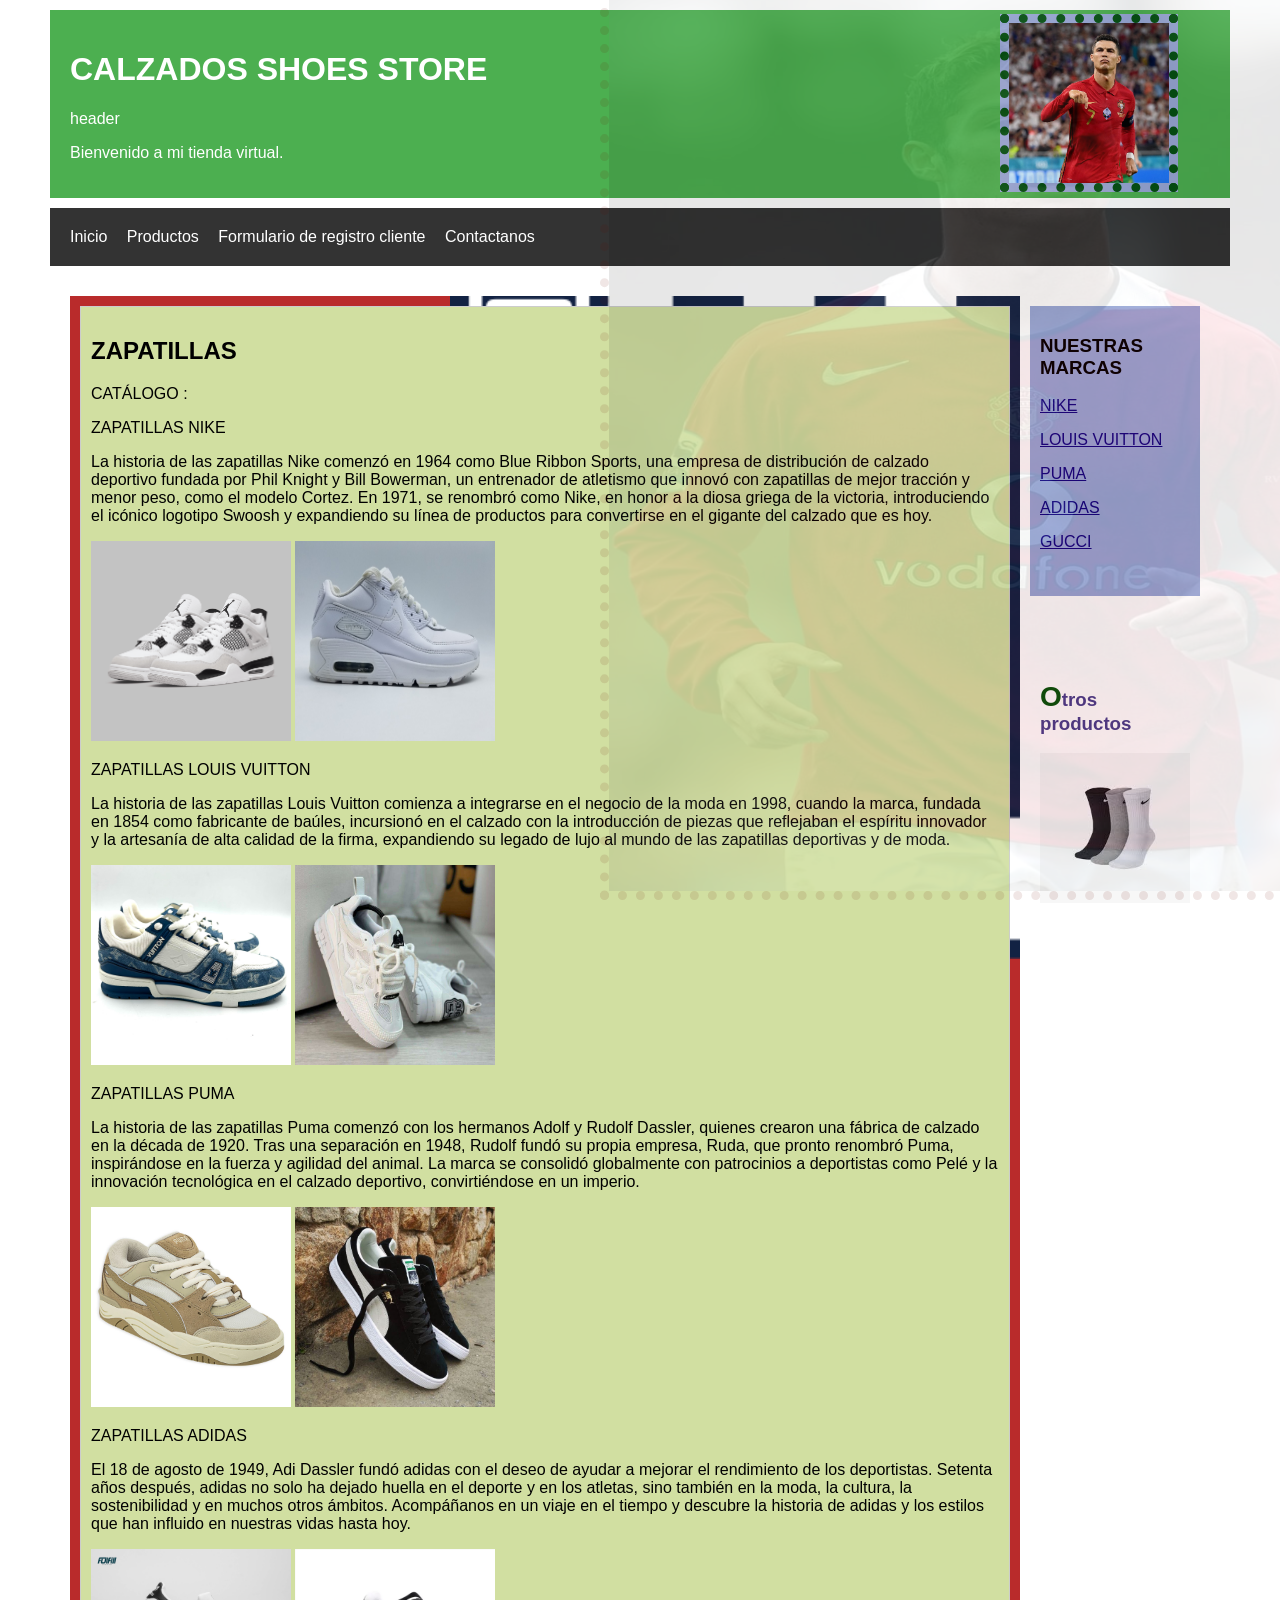
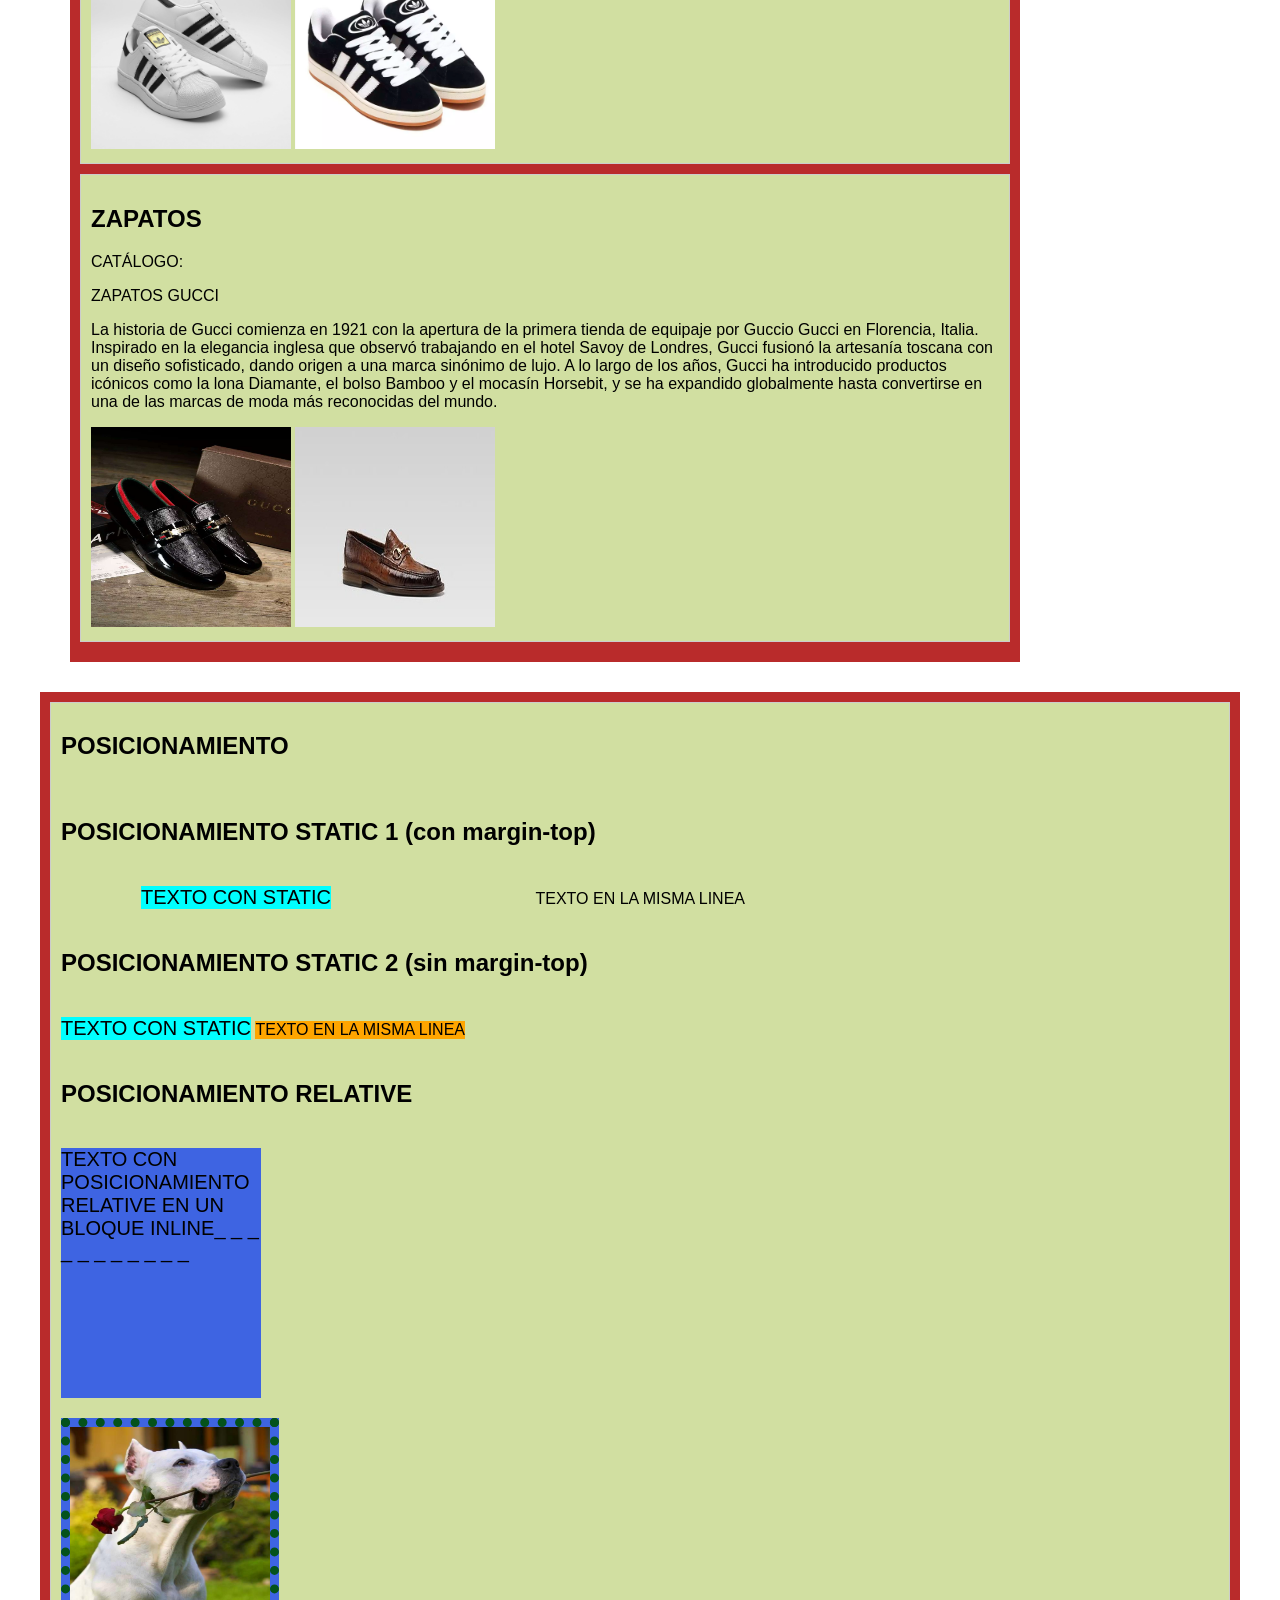
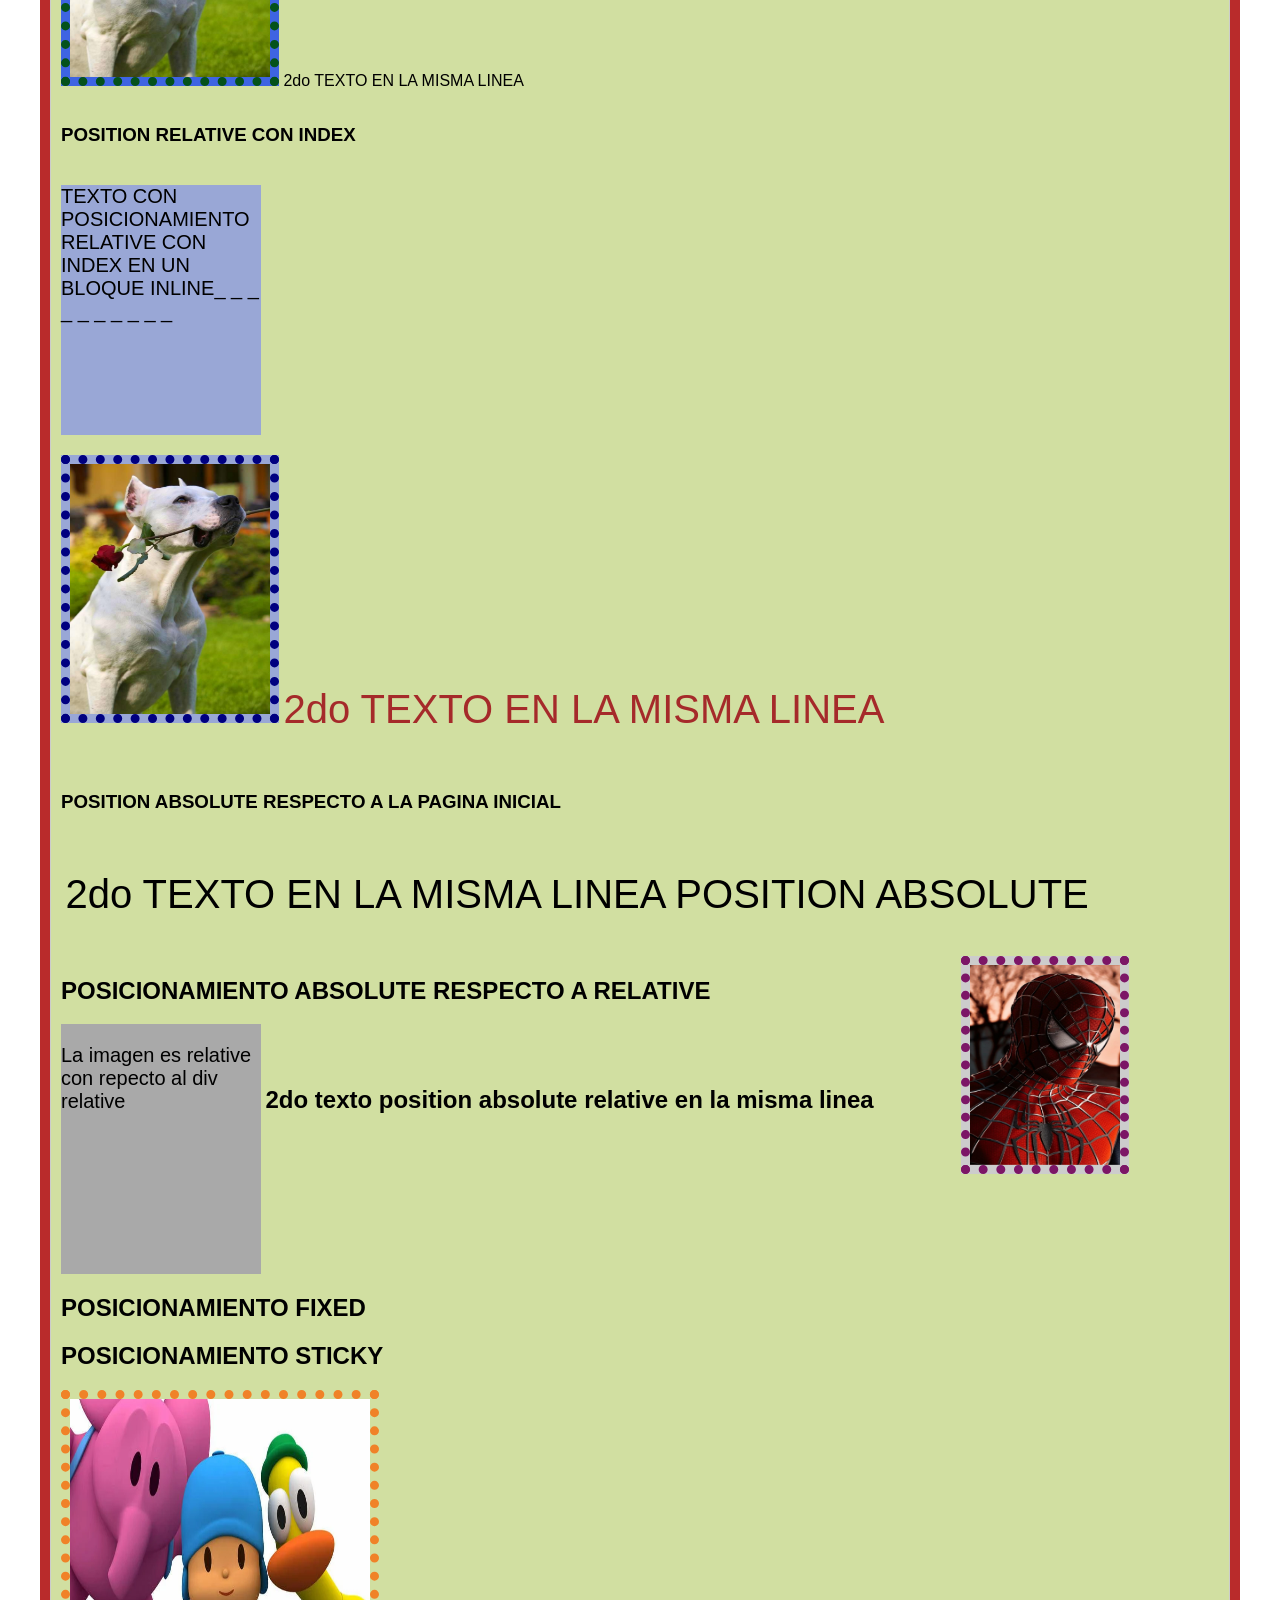
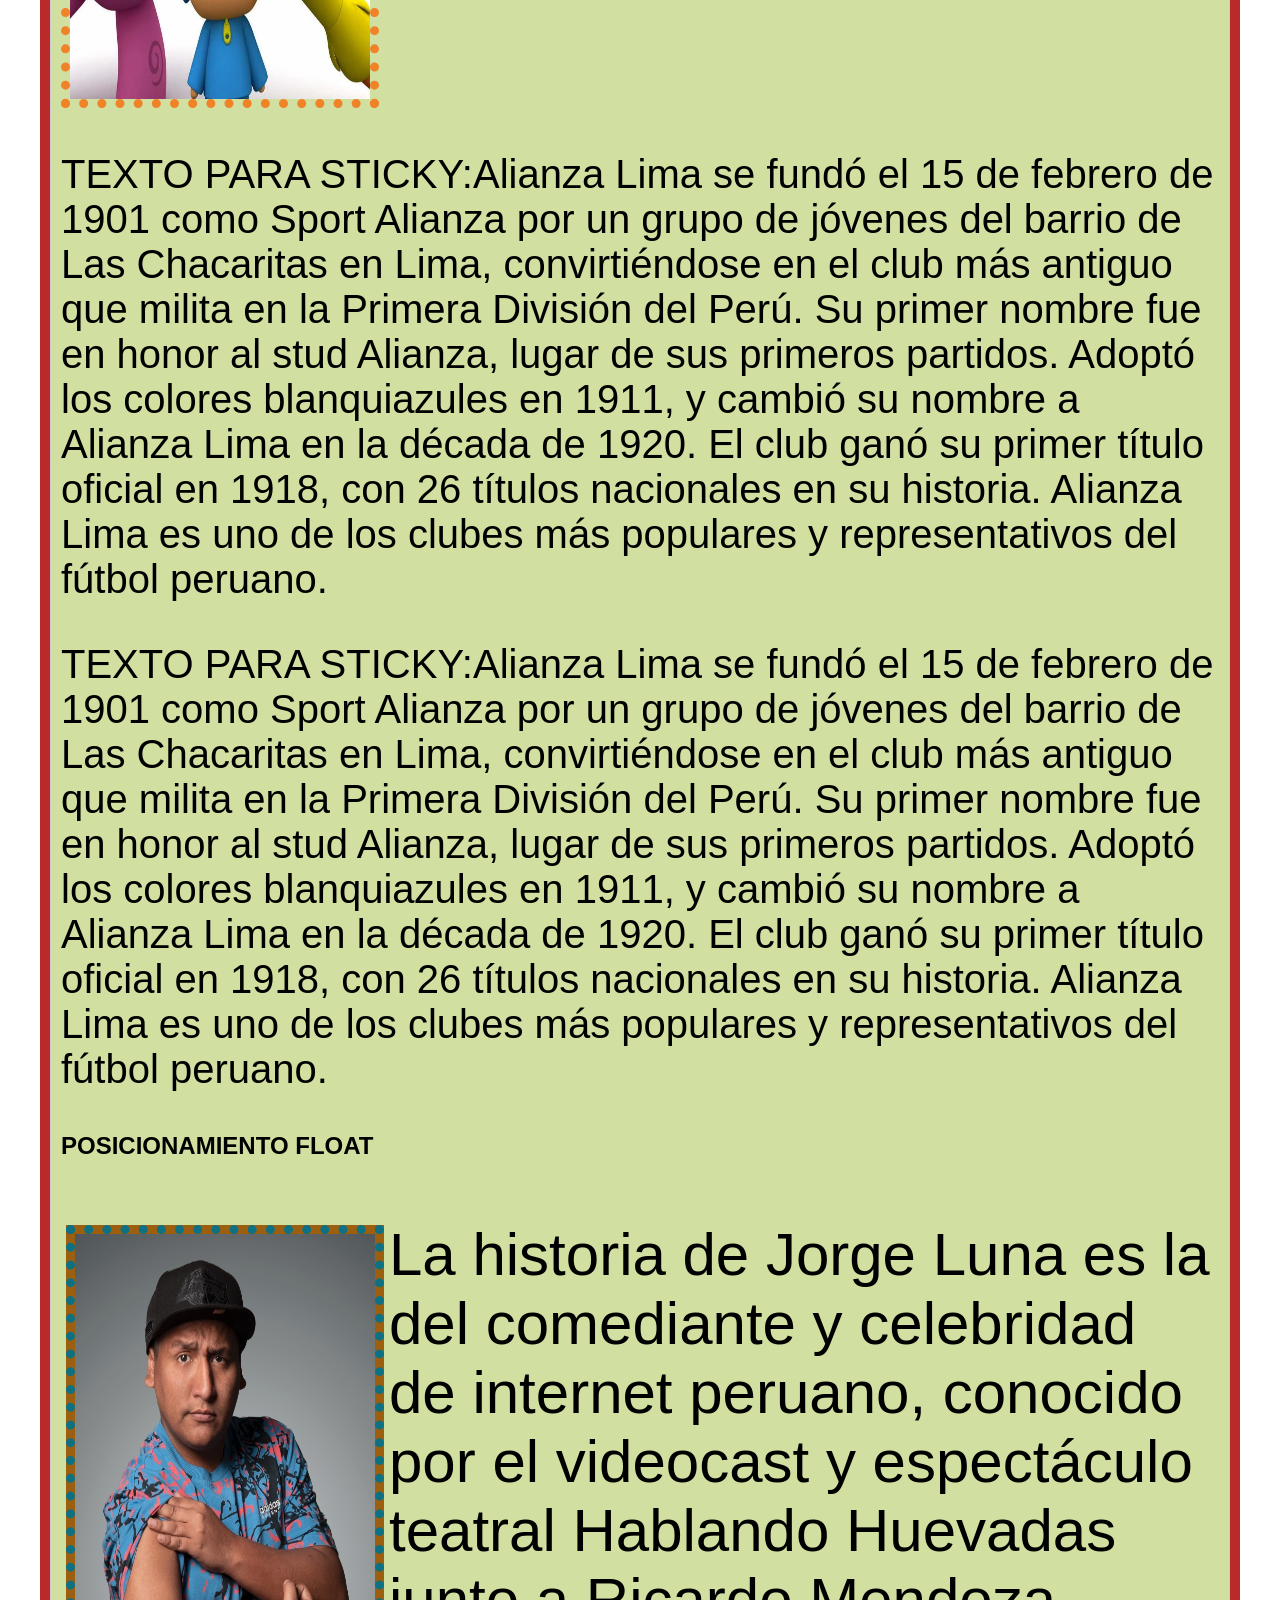
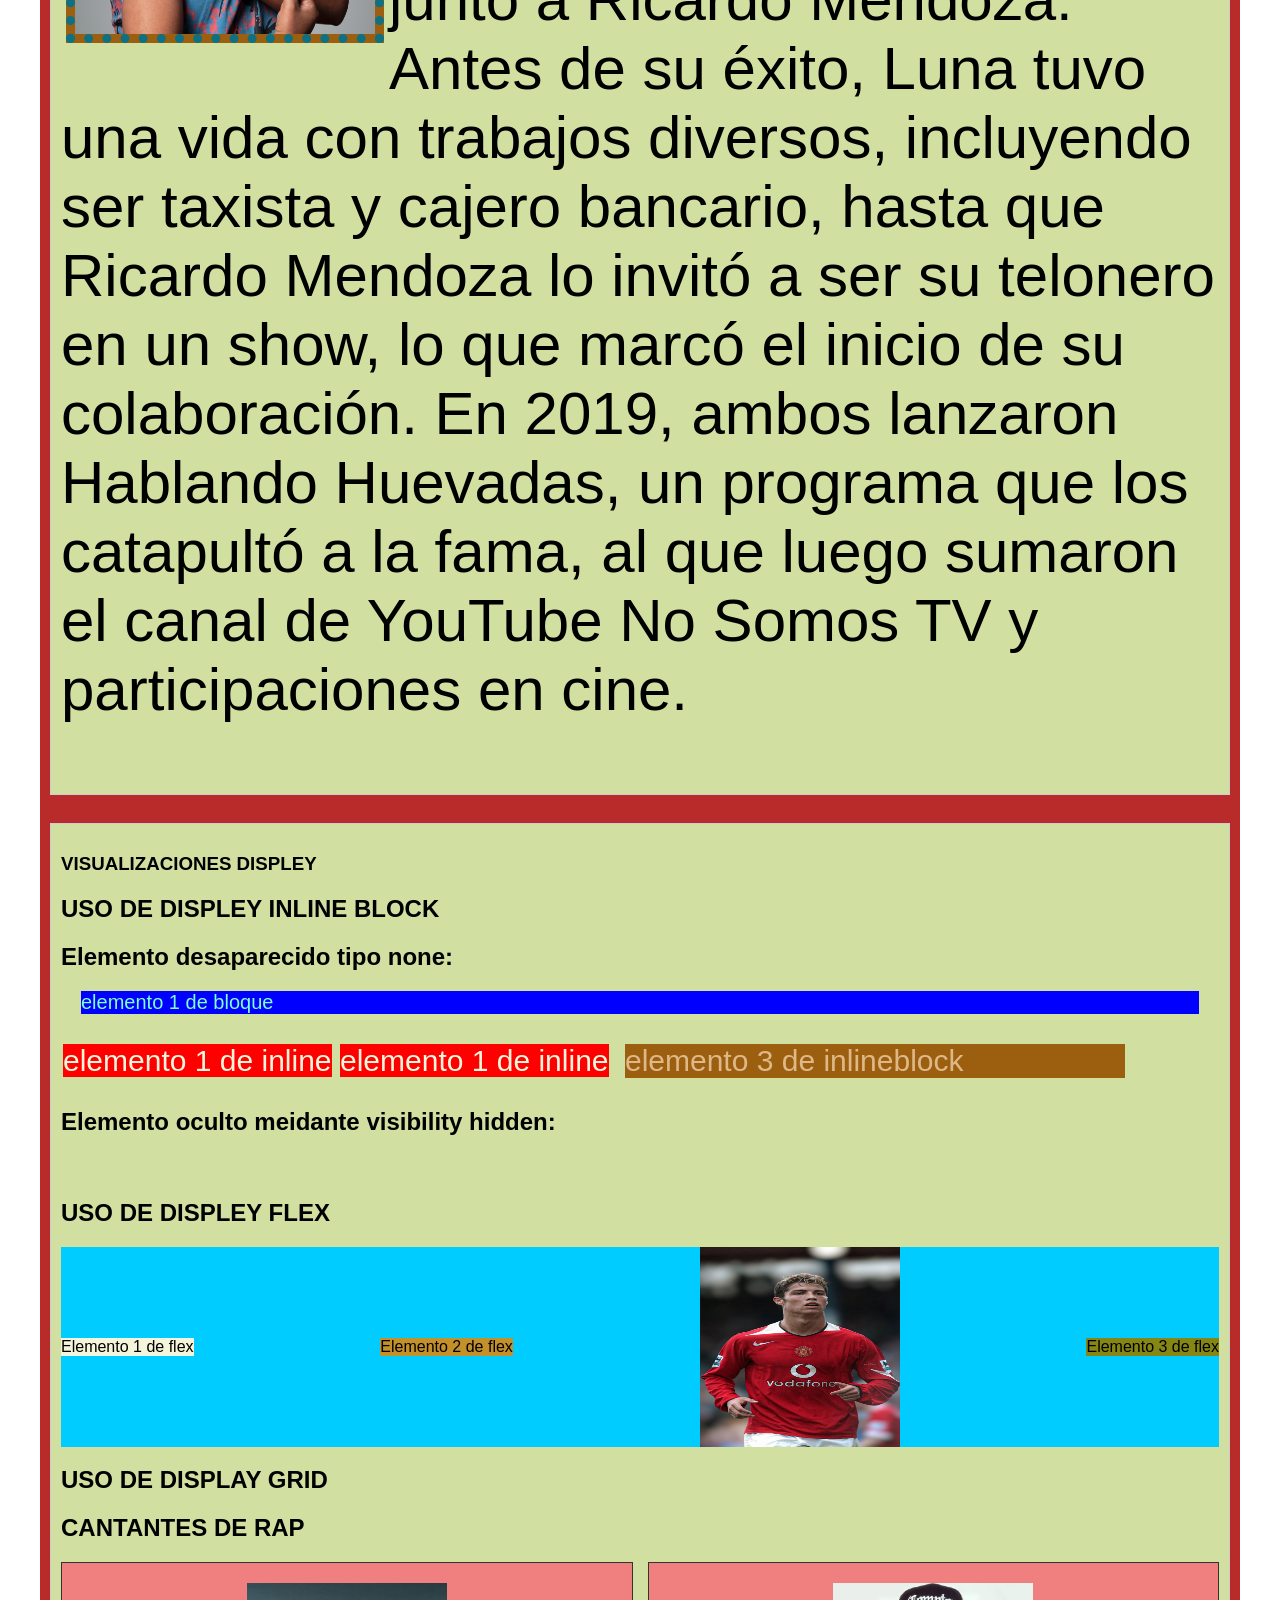
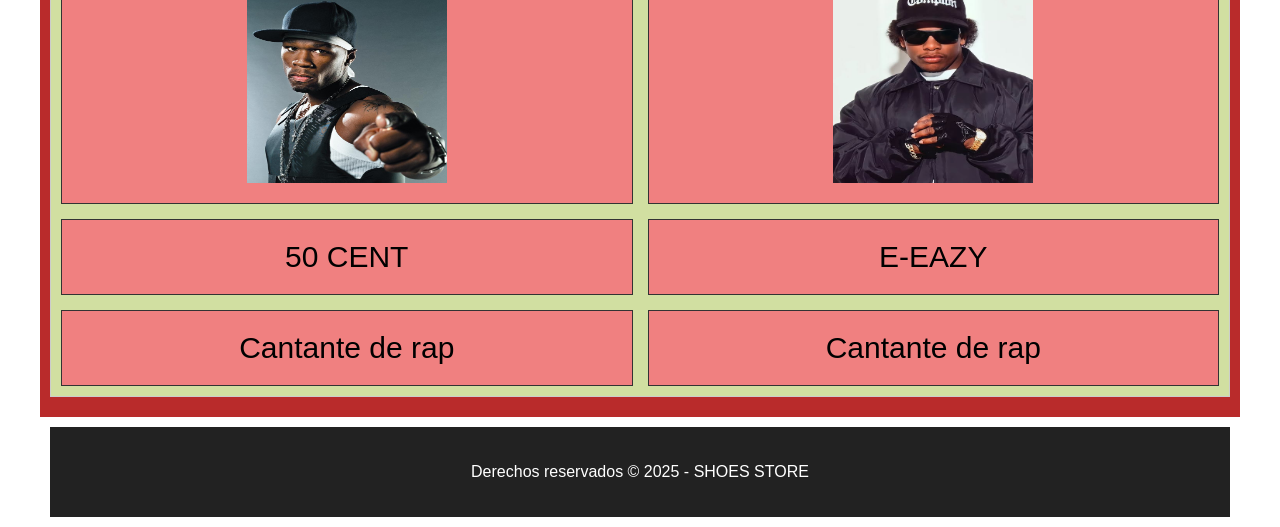
==== pagina_contenedores.html @ 334c4866 "actualizacion_17/09" ====
<!DOCTYPE html>
<html lang="es">
<head>
    <meta charset="UTF-8">
    <meta name="viewport" content="width=device-width, initial-scale=1.0">
    <title>TIENDA VIRTUAL CALZADOS</title>
    <link rel="stylesheet" type="text/css" href="estilos2.css"/>
</head>
<body >

    <div class="contenedor">
        <header>
            <h1>CALZADOS SHOES STORE</h1>
            <p>header</p>
            <p>Bienvenido a mi tienda virtual.</p>
        </header>

        <nav> <!--enlaces internos-->
            <a href="#">Inicio</a>
            <a href="#">Productos</a>
            <a href="#">Formulario de registro cliente</a>
            <a href="#">Contactanos</a>
        </nav>

        <main>
            
            <section   style="background-image: url('ESCUDOS/Escudo_Alianza_Lima..png') ; 
            background-repeat:no-repeat;
            background-attachment: fixed;
            background-size: 800px;
            background-position: 450px;">
                <article>
                    <h2>ZAPATILLAS</h2>
                    <p>CATÁLOGO :</p>
                        <p>ZAPATILLAS NIKE</p>
                        <p>La historia de las zapatillas Nike comenzó en 1964 como Blue Ribbon Sports,
                            una empresa de distribución de calzado deportivo fundada por Phil Knight 
                            y Bill Bowerman, un entrenador de atletismo que innovó con zapatillas de 
                            mejor tracción y menor peso, como el modelo Cortez. En 1971, se renombró 
                            como Nike, en honor a la diosa griega de la victoria, introduciendo el 
                            icónico logotipo Swoosh y expandiendo su línea de productos para convertirse 
                            en el gigante del calzado que es hoy.
                        </p>
                            <img src="zapatillas/1-16.png" width="200px" height="200px" alt="IMAGEN NO CARGA">
                            <img src="zapatillas/s-l1200.jpg"width="200px" height="200px alt="IMAGEN NO CARGA">
                        <p>ZAPATILLAS LOUIS VUITTON</p>
                        <p>La historia de las zapatillas Louis Vuitton comienza a integrarse en el 
                            negocio de la moda en 1998, cuando la marca, fundada en 1854 como fabricante 
                            de baúles, incursionó en el calzado con la introducción de piezas que reflejaban
                            el espíritu innovador y la artesanía de alta calidad de la firma, expandiendo 
                            su legado de lujo al mundo de las zapatillas deportivas y de moda.
                        </p>
                            <img src="zapatillas/louis-vuitton-lv-trainer-1751474724.jpg"width="200px" height="200px alt="IMAGEN NO CARGA">
                            <img src="zapatillas/8dccb9f7-0f60-42a2-af6c-ba8d52286322.jpg"width="200px" height="200px alt="IMAGEN NO CARGA">
                        <p>ZAPATILLAS PUMA</p>
                        <p>La historia de las zapatillas Puma comenzó con los hermanos Adolf y Rudolf Dassler,
                            quienes crearon una fábrica de calzado en la década de 1920. Tras una separación 
                            en 1948, Rudolf fundó su propia empresa, Ruda, que pronto renombró Puma, inspirándose
                            en la fuerza y agilidad del animal. La marca se consolidó globalmente con patrocinios
                            a deportistas como Pelé y la innovación tecnológica en el calzado deportivo, 
                            convirtiéndose en un imperio.
                        </p>
                            <img src="zapatillas/zapatillas-puma-180-crudo-640010389267010-1.jpg" width="200px" height="200px alt="IMAGEN NO CARGA">
                            <img src="zapatillas/f534629e8b34f96c70fa8d71268ab847.jpg" width="200px" height="200px alt="IMAGEN NO CARGA">
                        <p>ZAPATILLAS ADIDAS</p>
                        <p>El 18 de agosto de 1949, Adi Dassler fundó adidas con el deseo de ayudar a mejorar el 
                            rendimiento de los deportistas. Setenta años después, adidas no solo ha dejado huella 
                            en el deporte y en los atletas, sino también en la moda, la cultura, la sostenibilidad
                            y en muchos otros ámbitos. Acompáñanos en un viaje en el tiempo y descubre la historia
                            de adidas y los estilos que han influido en nuestras vidas hasta hoy.
                        </p>
                            <img src="zapatillas/ADIDAS SUPERSTAR White Black.jpg" width="200px" height="200px alt="IMAGEN NO CARGA">
                            <img src="zapatillas/adidas-campues-negra-8c992eeea9ce11956517213113335960-1024-1024.png"width="200px" height="200px alt="IMAGEN NO CARGA">
                </article>
                <article>
                    <h2>ZAPATOS</h2>
                    <p>CATÁLOGO:</p>
                        <p>ZAPATOS GUCCI</p>
                        
                        <p class="gucci_historia">La historia de Gucci comienza en 1921 con la apertura de la primera tienda de equipaje por 
                           Guccio Gucci en Florencia, Italia. Inspirado en la elegancia inglesa que observó trabajando 
                           en el hotel Savoy de Londres, Gucci fusionó la artesanía toscana con un diseño sofisticado, 
                           dando origen a una marca sinónimo de lujo. A lo largo de los años, Gucci ha introducido 
                           productos icónicos como la lona Diamante, el bolso Bamboo y el mocasín Horsebit, y se ha 
                           expandido globalmente hasta convertirse en una de las marcas de moda más reconocidas del mundo. 
                        </p>
                        <img src="zapatillas/marca_gucci_1.jpg" alt="IMAGEN NO CARGA" height="200px" width="200px">
                        <img src="zapatillas/450_1000.jpg" alt="IMAGEN NO CARGA" height="200px" width="200px">
            </aside>

                </article>
            </section>
        <div>
            <aside>
                <h3>NUESTRAS MARCAS</h3>
                <p><a class="color_link" href="https://www.nike.com.pe/" target="_blank">NIKE</a></p>
                <p><a class="color_link" href="https://es.louisvuitton.com/esp-es/hombre/zapatos/zapatillas/_/N-t1fud07g" target="_blank">LOUIS VUITTON</a></p>
                <p><a class="color_link" href="https://pe.puma.com/pe" target="_blank">PUMA</a></p>
                <p><a class="color_link" href="https://www.adidas.pe/" target="_blank">ADIDAS</a></p>
                <p><a class="color_link" href="https://www.gucci.com/es/es/ca/men/shoes-for-men-c-men-shoes?" target="_blank">GUCCI</a></p>
            </aside>
            <br><br>
            <aside class="aside_imagenes">
                <h3 class="primera_letra">Otros productos</h3>
                <img src="zapatillas/medias.jpg" alt="IMAGEN NO CARGA" height="150px" width="150px">
            </aside>
        </div>
    </main>
    <section>
          
        <article> <h2>POSICIONAMIENTO</h2>
            <br>
            <h2>POSICIONAMIENTO STATIC 1 (con margin-top)</h2>
            <div style="display: inline-block;">
                <p class="clase_static">
                    TEXTO CON STATIC
                </p>
            </div>
            <div style="display: inline-block;">
                <p>
                    TEXTO EN LA MISMA LINEA
                </p>
            </div>
            <h2>POSICIONAMIENTO STATIC 2 (sin margin-top)</h2>
            <div style="display: inline-block;">
                <p class="clase_static_2">
                    TEXTO CON STATIC                  
                </p>
            </div>
            <div style="display: inline-block;">
                <p style="background-color: orange;">
                    TEXTO EN LA MISMA LINEA
                </p>
            </div>

        <h2>POSICIONAMIENTO RELATIVE</h2>
        <div style="display: inline-block;">
            <p class="clase_relative">
                TEXTO CON POSICIONAMIENTO RELATIVE EN UN BLOQUE INLINE_ _ _ _ _ _ _ _ _ _ _ 
            </p>
            <img class="clase_relative"
             style="border: 9px dotted; color: rgb(4, 82, 27) ;" 
             src="ptibull.jpg" 
             alt="IMAGEN NO CARGA"
             width="400px"
             height="341px">
        </div>
        <div style="display: inline-block;">
            <p>
                2do TEXTO EN LA MISMA LINEA
            </p>
        </div>
        <h1>POSITION RELATIVE CON INDEX</h1>
        <div style="display: inline-block;">
            <p class="clase_relative_index">
                TEXTO CON POSICIONAMIENTO RELATIVE CON INDEX EN UN BLOQUE INLINE_ _ _ _ _ _ _ _ _ _
            </p>
            <img class="clase_relative_index"
                 style="border:9px dotted; color: navy;" 
                 src="ptibull.jpg" 
                 alt="IMAGEN NO CARGA"
                 width="400px"
                 height="341px">
        </div>
        <div style="display: inline-block;">
            <p style="color: brown; font-size: 40px;">
                2do TEXTO EN LA MISMA LINEA
            </p>
        </div>
        <h1>POSITION ABSOLUTE RESPECTO A LA PAGINA INICIAL</h1>

        <div style="display: inline-block;">

            <img class="clase_absolute"
                 style="border:9px dotted; color: rgb(4, 80, 17);" 
                 src="Cristiano Ronaldo.webp" 
                 alt="IMAGEN NO CARGA"
                 width="400px"
                 height="341px">

        </div>

        <div style="display: inline-block;">

            <p style="color: rgb(0, 0, 0); font-size: 40px;">
                2do TEXTO EN LA MISMA LINEA POSITION ABSOLUTE
            </p>

        </div>
        <h2>POSICIONAMIENTO ABSOLUTE RESPECTO A RELATIVE</h2>
        <div style="display: inline-block;" class="clase_relative2">
            <p>
            La imagen es relative con repecto al div relative
            </p>
            <img class="clase_absolute_relative"
                 style="border:9px dotted; color: rgb(124, 22, 102);" 
                 src="spider_man.jpg" 
                 alt="IMAGEN NO CARGA"
                 width="400px"
                 height="341px">
        </div>
        <div style="display: inline-block;">
           <h2>
            2do texto position absolute relative en la misma linea
           </h2>
        </div>
        <h2>POSICIONAMIENTO FIXED</h2>
        <div>
            
            <img class="clase_fixed ; marcaagua"
                 style="border:9px dotted; color: rgb(107, 18, 6);" 
                 src="cr7.jpg" 
                 alt="IMAGEN NO CARGA"
                 width="1000px"
                 height="800px">
        </div>
        <h2>POSICIONAMIENTO STICKY</h2>
        <div>
            <img class="clase_sticky"
            style="border:9px dotted; color: rgb(240, 130, 40);" 
            src="serie-pocoyo.webp" 
            alt="IMAGEN NO CARGA"
            width="300px"
            height="400px">
            <p style="font-size: 40px;">
            TEXTO PARA STICKY:Alianza Lima se fundó el 15 de febrero de 1901 como Sport Alianza
            por un grupo de jóvenes del barrio de Las Chacaritas en Lima, convirtiéndose en el 
            club más antiguo que milita en la Primera División del Perú. Su primer nombre fue en 
            honor al stud Alianza, lugar de sus primeros partidos. Adoptó los colores blanquiazules 
            en 1911, y cambió su nombre a Alianza Lima en la década de 1920. El club ganó su primer 
            título oficial en 1918, con 26 títulos nacionales en su historia. Alianza Lima es uno de 
            los clubes más populares y representativos del fútbol peruano. 
            </p>

        </div>

        <p style="font-size: 40px;">
            TEXTO PARA STICKY:Alianza Lima se fundó el 15 de febrero de 1901 como Sport Alianza
            por un grupo de jóvenes del barrio de Las Chacaritas en Lima, convirtiéndose en el 
            club más antiguo que milita en la Primera División del Perú. Su primer nombre fue en 
            honor al stud Alianza, lugar de sus primeros partidos. Adoptó los colores blanquiazules 
            en 1911, y cambió su nombre a Alianza Lima en la década de 1920. El club ganó su primer 
            título oficial en 1918, con 26 títulos nacionales en su historia. Alianza Lima es uno de 
            los clubes más populares y representativos del fútbol peruano. 
            </p>

        <h2>POSICIONAMIENTO FLOAT</h2>
        <div>
            <img class="clase_float_right2"
            style="border:9px dotted; color: rgb(13, 113, 131);" 
            src="jorge_luna.jpg " 
            alt="IMAGEN NO CARGA"
            width="300px"
            height="400px">
            <p style="font-size: 60px;">
                La historia de Jorge Luna es la del comediante y celebridad de internet peruano, conocido
                por el videocast y espectáculo teatral Hablando Huevadas junto a Ricardo Mendoza. Antes de
                su éxito, Luna tuvo una vida con trabajos diversos, incluyendo ser taxista y cajero bancario,
                hasta que Ricardo Mendoza lo invitó a ser su telonero en un show, lo que marcó el inicio 
                de su colaboración. En 2019, ambos lanzaron Hablando Huevadas, un programa que los catapultó 
                a la fama, al que luego sumaron el canal de YouTube No Somos TV y participaciones en cine. 
            </p>
        
        </article>
        <br>
        <article>
        <h1>VISUALIZACIONES DISPLEY</h1>
        <h2>USO DE DISPLEY INLINE BLOCK</h2>
        <h2>Elemento desaparecido tipo none:</h2>
        <div class="tiponone">elemento de estilo none</div>

                <div class="bloque">elemento 1 de bloque</div>
                <div class="enlinea">elemento 1 de inline</div>
                <div class="enlinea">elemento 1 de inline</div>
                <div class="tipo_inlineblock">elemento 3 de inlineblock</div>

        <h2>Elemento oculto meidante visibility hidden:</h2>
        <div class="tipohidden">elemento de estilo hidden</div>

        <h2>USO DE DISPLEY FLEX</h2>
            <div class="tipoflex">
               <div style="background-color: beige;">Elemento 1 de flex</div>
               <div style="background-color: rgb(196, 144, 41);">Elemento 2 de flex</div>
               <img src="cr7.jpg" alt="IMAGEN NO CARGA" height="200px" width="200px">
               <div style="background-color: rgb(134, 134, 20);">Elemento 3 de flex</div>
            </div>

        <h2>USO DE DISPLAY GRID</h2>
        <h2>CANTANTES DE RAP</h2>
         <div class="contenedor-grid">
            <div class="item"><img src="6f0da41419b31d9d2ba55d2df212f59ad0668118.jpeg" alt="IMAGEN NO CARGA" height="200px" width="200px"></div>

            <div class="item"><img src="472776739_1654784495113844_9012565337874176541_n.jpg" alt="IMAGEN NO CARGA" height="200px" width="200px"></div>

            <div class="item">50 CENT</div>
            <div class="item">E-EAZY</div>
            <div class="item">Cantante de rap</div>
            <div class="item">Cantante de rap</div>

         </div>
        </article>
    </section>
            
             
    

        <footer>
            <p>Derechos reservados &copy; 2025 - SHOES STORE</p>
        </footer>
    </div>

</body>
</html>
---- estilos2.css ----
/* linkeado a la pagina de contenedores html*/
body {
    font-family: Arial, sans-serif;
    margin: 0;
}
header, nav, main, aside, footer {
    padding: 20px;
    margin: 10px;
}
header {
    background-color: #4CAF50;
    color: white;
}
nav {
    background-color: #333;
    color: white;
}
nav a {
    color: white;
    margin-right: 15px;
    text-decoration: none;
}
main {
    display: flex;   /*flexible para evitar superposicionamiento*/
}
section {
    flex: 2;  /*El atributo flex: 2 es un atajo en CSS que define cómo un elemento se ajusta a un contenedor flexible, 
    combinando principalmente flex-grow y flex-shrink. En este caso, flex: 2 equivale a flex: 2 1 0, lo que indica que
     el elemento tiene una proporción de crecimiento de 2, una proporción de contracción de 1 y una base flexible de 0
     . Esto significa que el elemento crecerá o se encogerá para llenar el espacio disponible, y el valor "2" le da el 
     doble de capacidad de crecer en comparación con otros elementos con un flex-grow menor en el mismo contenedor.*/
    background-color: #b92b2b;
    padding: 10px;
}
aside {
    flex: 0;
    background-color: #99a7d6;
    padding: 10px;
    max-width: 150px;
    height: 270px; 
    flex-direction: column;
}
footer {
    background-color: #222;
    color: white;
    text-align: center;
}
article {
    background-color: #d1dfa1;
    margin-bottom: 10px;
    padding: 10px;
    border: 1px solid #cccccc;
}
.contenedor {
    max-width: 1200px;
    margin: auto;
}
.margen_imagen{
    margin-right: 20px;
}
.aside_imagenes{
    background-color: white;
    height: 270px;
    width: 150px;
}
.color_link {
    color: rgb(17, 5, 129);
}
.color_link:hover {
    color: rgb(230, 230, 8);
    font-family:Georgia;
}
.primera_letra {
    color: darkslateblue;
}
.primera_letra::first-letter{
    color: rgb(3, 82, 9);
    font-size: 150%;
}
.gucci_historia::selection {
    color: brown;
    background-color: yellow;
}
.clase_static {
    font-size: 20px;
    background-color: aqua;
    position: static;
    margin-top: 20px;
    margin-left: 80px;
    margin-right: 200px;
}
.clase_static_2 {
    font-size: 20px;
    background-color: aqua;
    position: static;
    top: 20px;
    left: 80px;
    right: 200px;
}
.clase_relative{
    font-size: 20px;
    background-color: rgb(62, 100, 226);
    height: 250px;
    width: 200px;
}
.clase_relative:hover{
    position: relative;
    margin-top: 100px;
    margin-left: 100px;
}
.clase_relative_index{
    font-size: 20px;
    background-color: #99a7d6;
    height: 250px;
    width: 200px;
}
.clase_relative_index:hover{
    position: relative;
    top: 100px;
    left: 100px;
    z-index: 10;
}
.clase_absolute{
    font-size: 20px;
    background-color: #99a7d6;
    height: 160px;
    width: 160px;
    position: absolute;
    top: 14px;
    left:1000px;
}
.clase_relative2{
    font-size: 20px;
    background-color: darkgray;
    height: 250px;
    width: 200px;
    position: relative;
}
.clase_absolute_relative{
    font-size: 20px;
    background-color: #cccccc;
    height: 200px;
    width: 150px;
    position: absolute;
    bottom: 100px;
    left: 900px;
    z-index: 5;
}
.clase_fixed{
    height: 1000px;
    width: 800px;
    position: fixed;
    left: 600px;
    bottom: 0px;
}
.marcaagua{
    opacity: 0.1;
    pointer-events: none;
    z-index: 999;
}
.clase_sticky{
    position: sticky;
    font-size: 40px;
    top: 0px;
    left: 40px;
    height: 300px;
}
.clase_float_right2{
    float: left;
    background-color: rgb(156, 95, 15);
    margin: 5px;
}
.bloque{
    background-color: blue;
    font-size: 20px;
    margin: 20px;
    color: aquamarine;
}
.tipo_inlineblock{
    background-color: rgb(156, 95, 15);
    font-size: 30px;
    margin: 10px;
    color: burlywood;
    display: inline-block;
    width: 500px;
}
.enlinea{
    background-color: red;
    display: inline;
    font-size: 30px;
    margin: 2px;
    color: beige;
    width: 80px;
    height: 40px;
}
.tiponone{
    background-color: blue;
    font-size: 20px;
    margin: 20px;
    color: aquamarine;
    display: none;
}
.tipohidden{
    background-color: blue;
    font-size: 20px;
    margin: 20px;
    color: aquamarine;
    visibility: hidden;
}
.tipoflex{
    display: flex;
    background-color: rgb(0,204,255);
    align-items: center;
    justify-content: space-between;
}
.contenedor-grid {
    display: grid;
    grid-template-columns: repeat(2, 1fr); /* 2 columnas iguales */
    gap: 15px; /* Espacio entre celdas */
}
  
.item img {
    max-width: 100%; /* Para que no se desborde */
 }
  
.item {
    display: flex;
    background-color: lightcoral;
    padding: 20px;
    text-align: center;
    border: 1px solid #333;
    font-size: 30px;
    justify-content: center;  /* Centrar horizontalmente */
    align-items: center;      /* Centrar verticalmente */
}
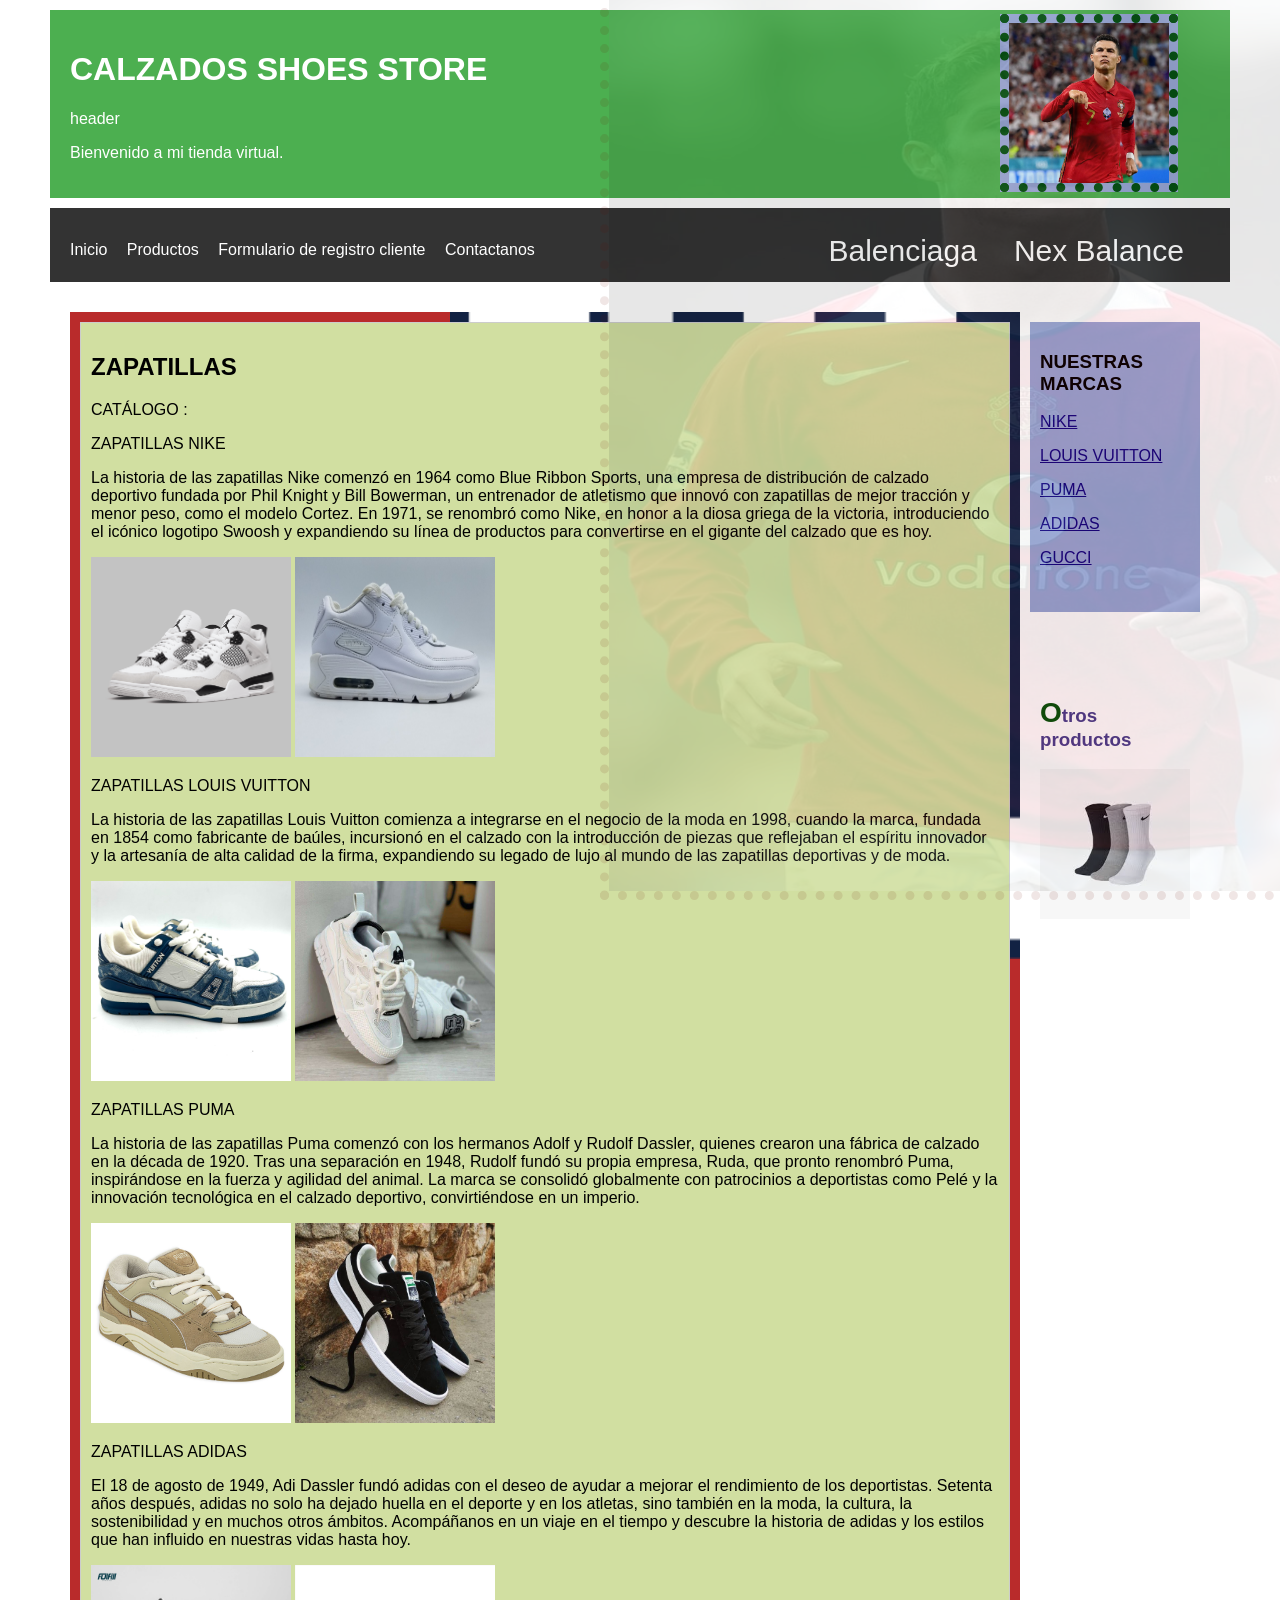
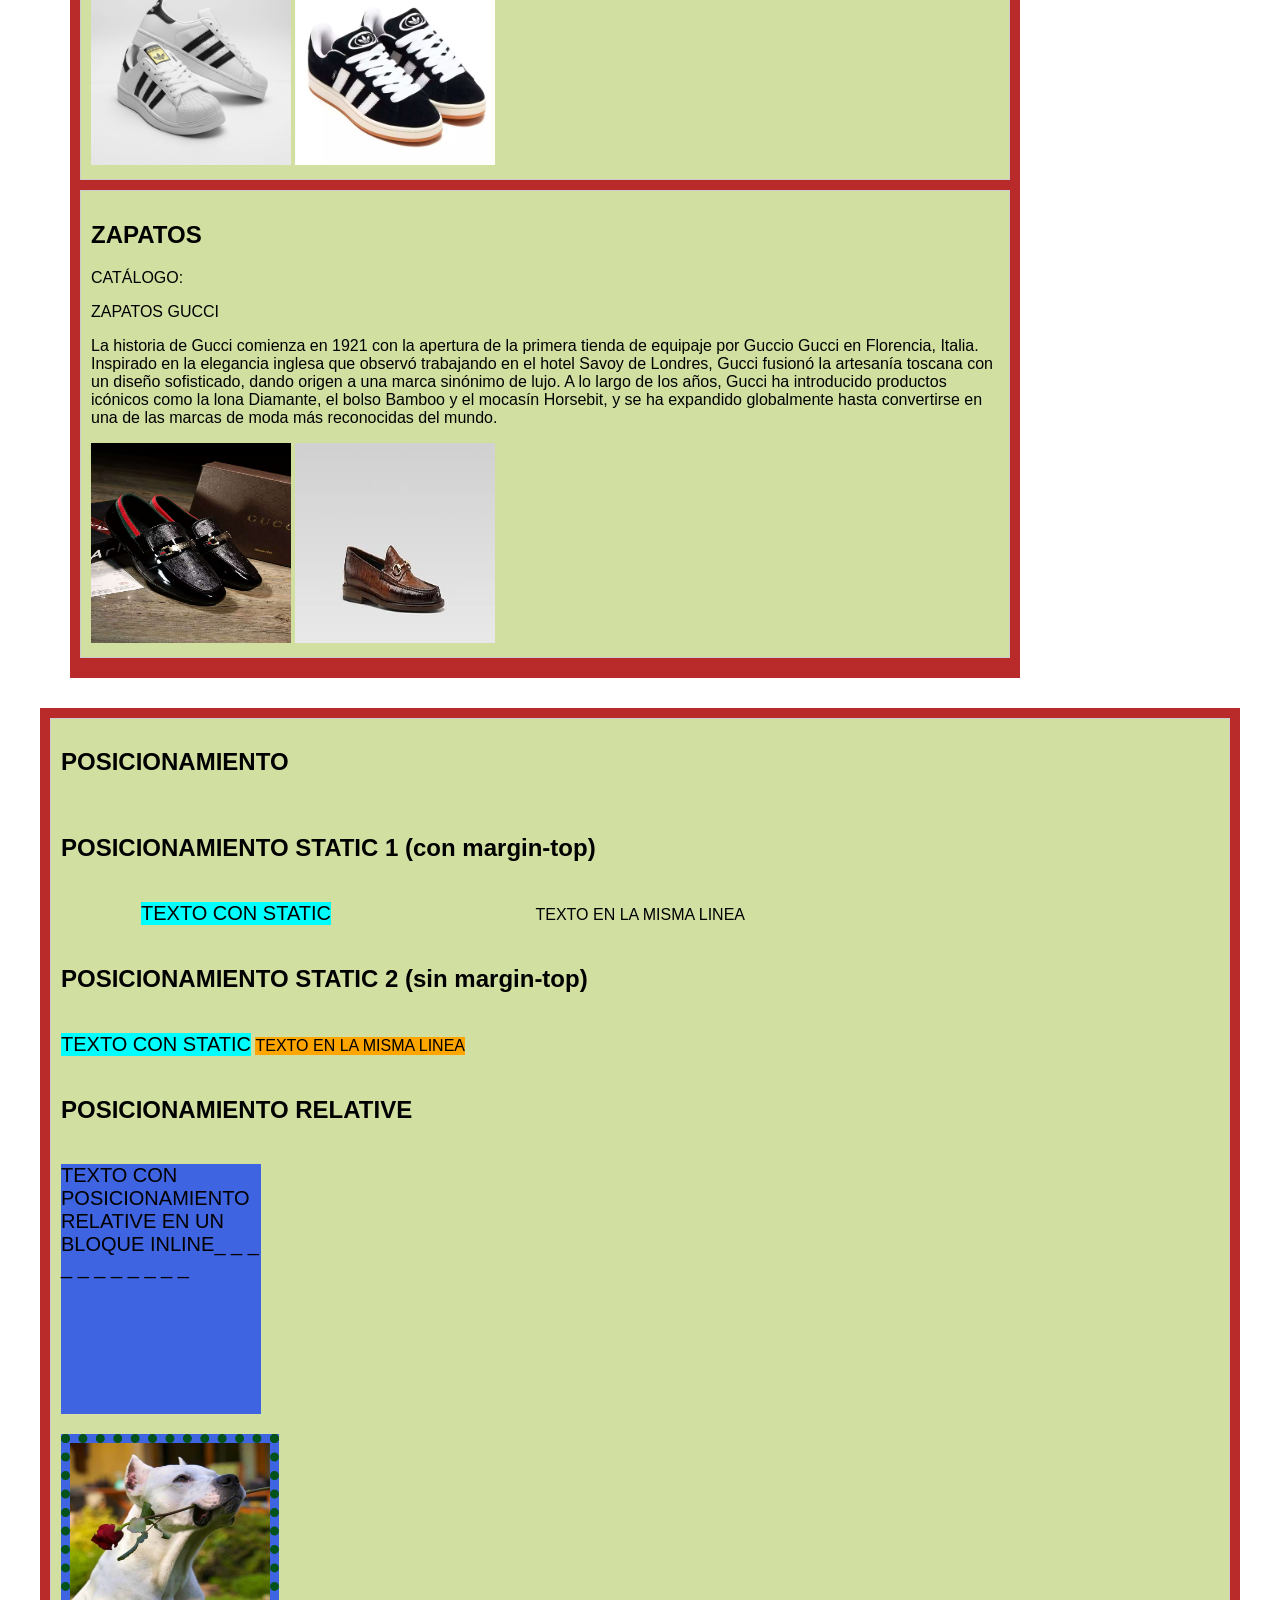
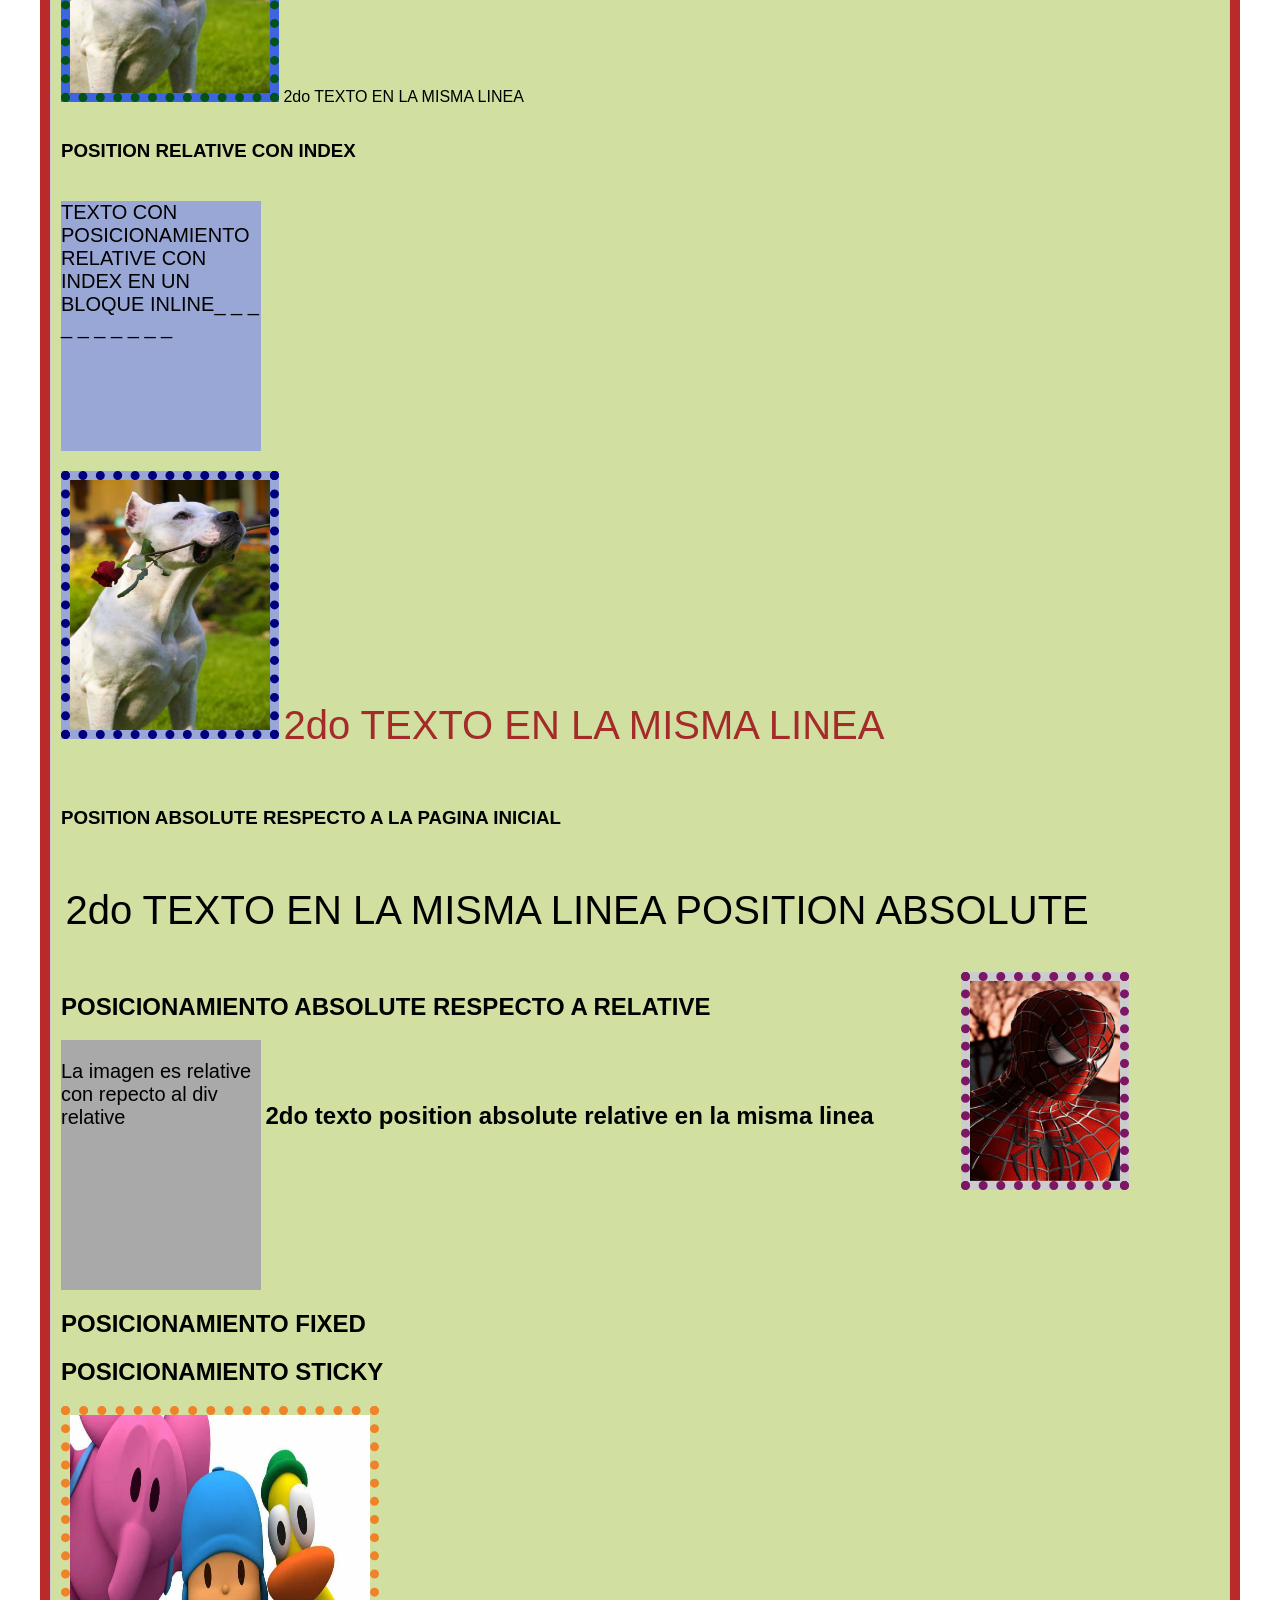
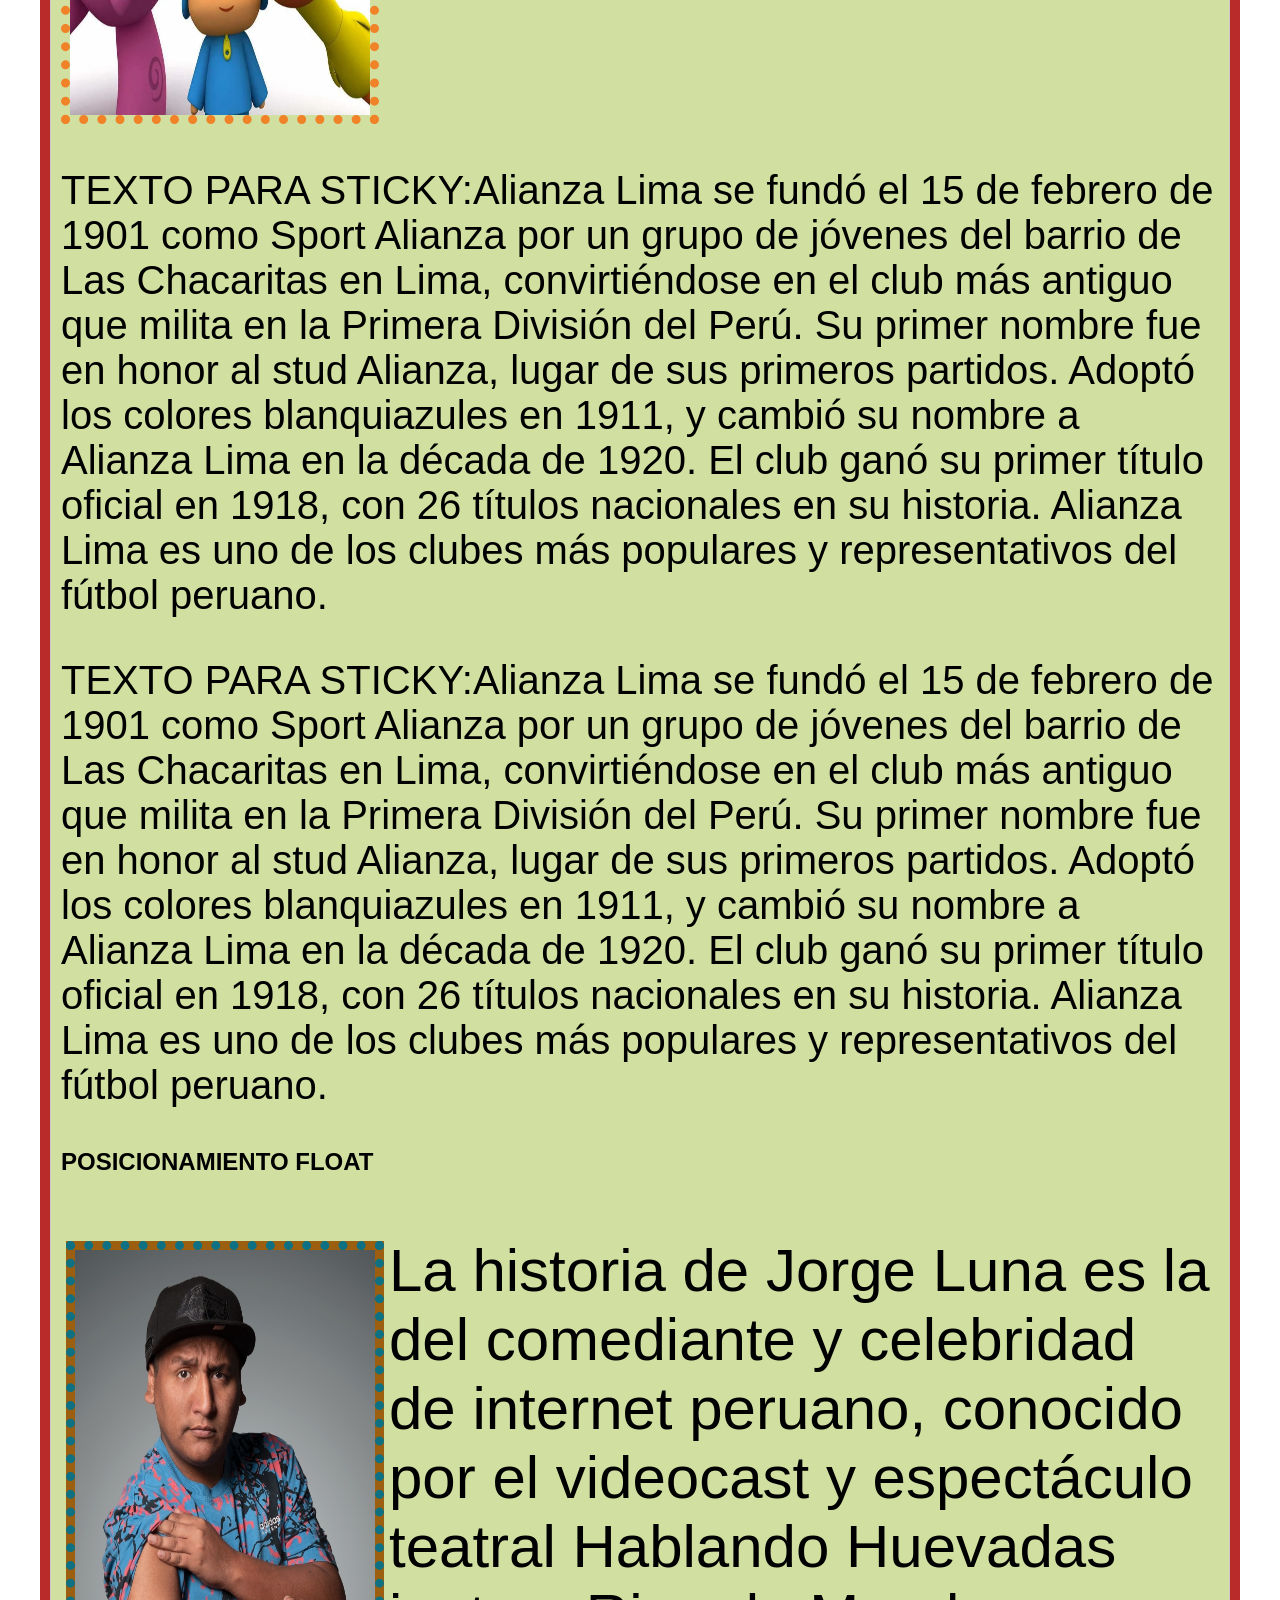
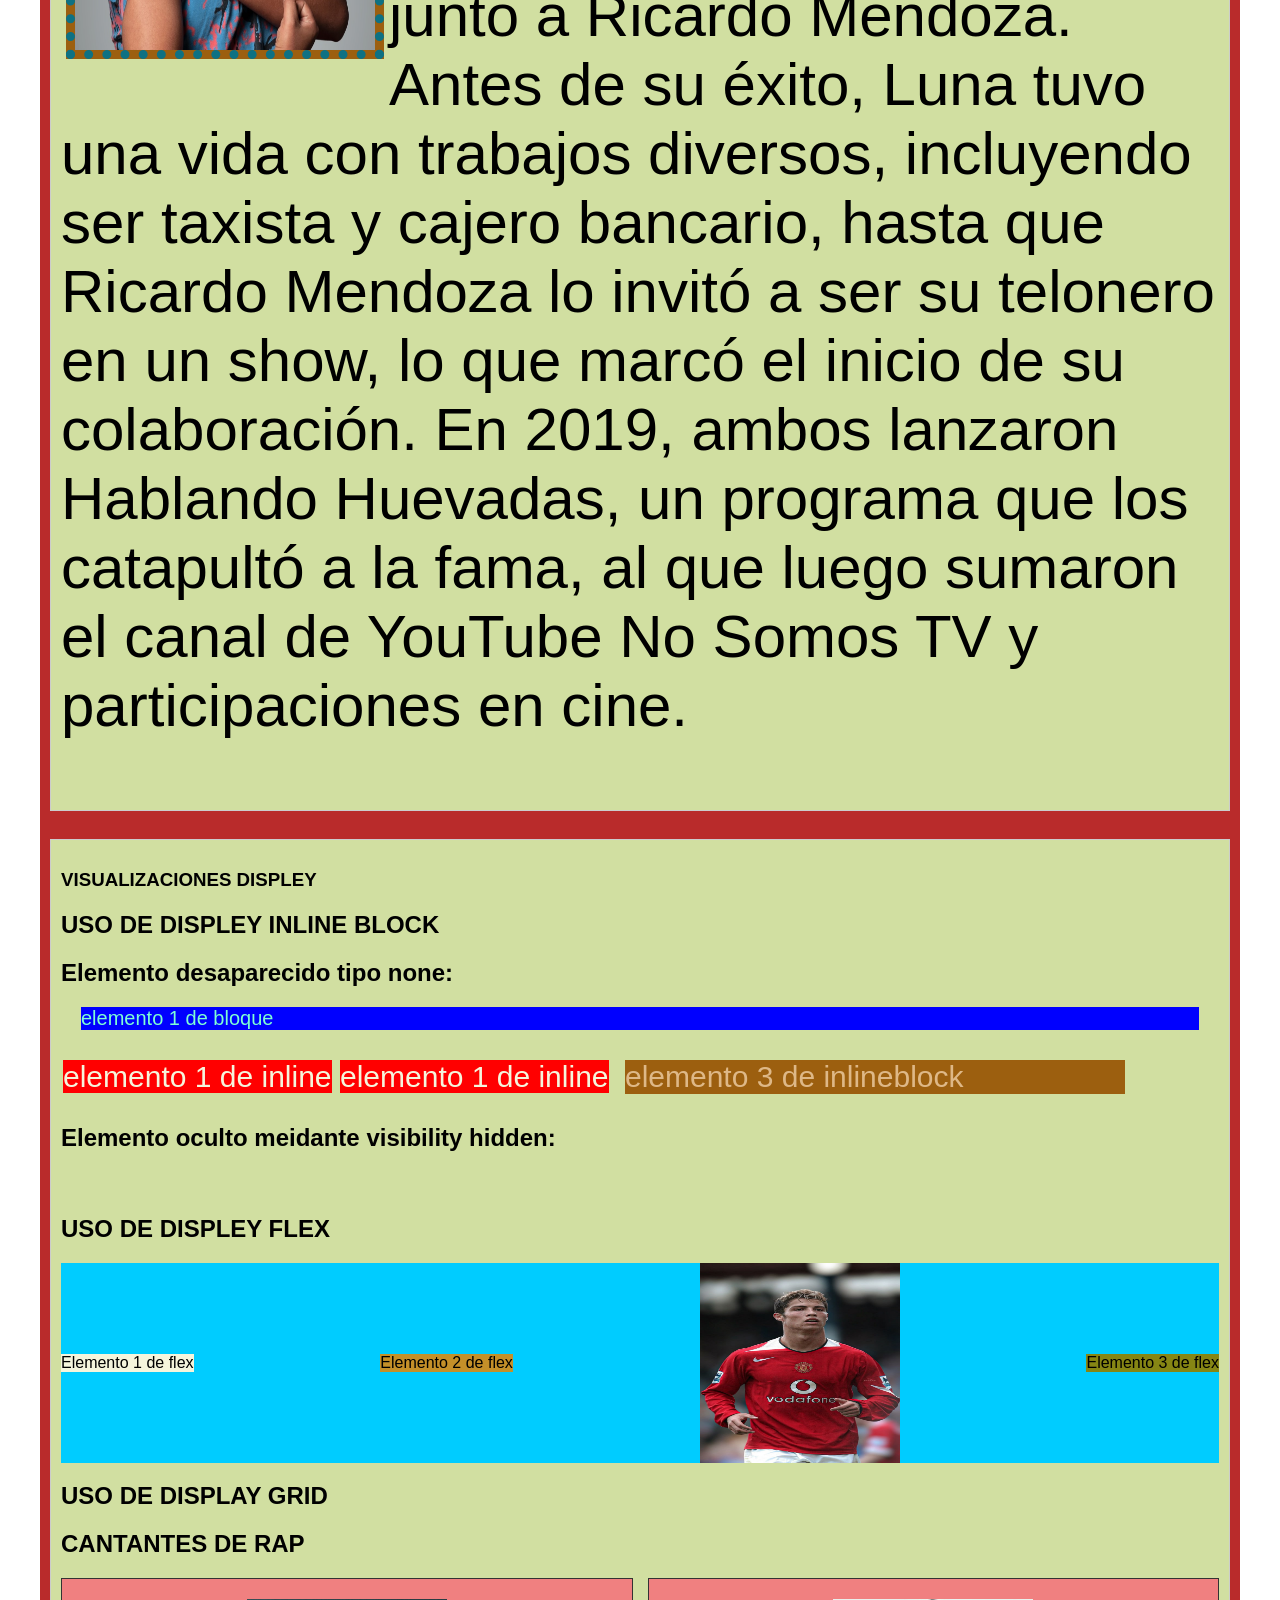
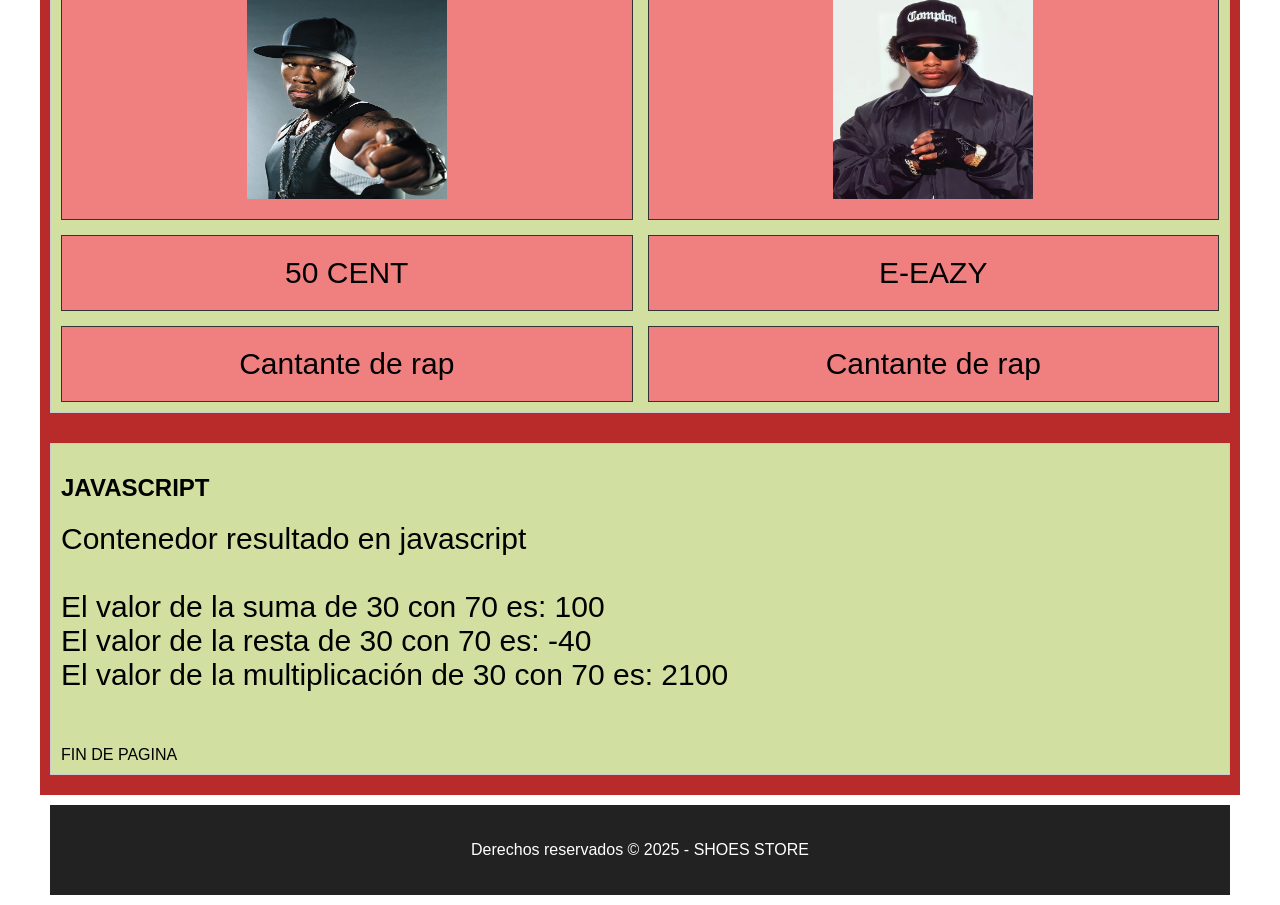
==== commit a0b47dba: "actualizacion22/09" ====
--- a/pagina_contenedores.html
+++ b/pagina_contenedores.html
@@ -20,6 +20,22 @@
             <a href="#">Productos</a>
             <a href="#">Formulario de registro cliente</a>
             <a href="#">Contactanos</a>
+            <ul class="clasenav">
+                <li> <a href="https://newbalance.com.pe/">Nex Balance</a>
+                    <ul>
+                        <li> <a class="clasenav" href="https://newbalance.com.pe/hombre">Hombre</a></li>
+                        <li> <a class="clasenav" href="https://newbalance.com.pe/mujer">Mujer</a></li>
+                        <li> <a class="clasenav" href="https://newbalance.com.pe/ninos">Niños</a></li>
+                    </ul>
+                </li>
+                <li> <a href="https://www.balenciaga.com/es">Balenciaga</a>
+                    <ul>
+                        <li> <a class="clasenav" href="https://www.balenciaga.com/es-es/hombre/zapatos/zapatillas">Hombre</a></li>
+                        <li> <a class="clasenav" href="https://www.balenciaga.com/es-es/mujer/zapatos/zapatillas">Mujer</a></li>
+                        <li> <a class="clasenav" href="https://www.balenciaga.com/es-es/mujer/zapatos/kids-shoes">Niños</a></li>
+                    </ul>
+                </li>
+            </ul>
         </nav>
 
         <main>
@@ -300,6 +316,35 @@
          </div>
         </article>
     </section>
+    <section>
+        <article> <h2>JAVASCRIPT</h2>
+            <div style="font-size: 30px;">Contenedor resultado en javascript
+               <div id="resultado" style="font-size: 30px;">
+                    <p>OPERACIONES</p>
+               </div>
+            </div>  
+            <script>
+                window.alert("BIENVENIDOS")
+                var valor1=30 ; var valor2=70 ;
+                var suma = valor1 + valor2 ; var resta = valor1 - valor2 ;
+                var producto = valor1 * valor2 ;
+                document.write("<br> <br><br> FIN DE PAGINA");
+
+                console.log("El valor de la suma de " ,valor1, " con ", valor2," es: " ,suma) ;
+                console.log("El valor de la resta de " ,valor1, " con ", valor2," es: " ,resta) ;
+                console.log("El valor de la multiplicación de " ,valor1, " con ", valor2," es: " ,producto) ;
+                document.getElementById('resultado').innerHTML=
+                "<br>El valor de la suma de "+valor1+ " con "+valor2+" es: "+suma+ "<br>"
+                +"El valor de la resta de "+valor1+ " con "+valor2+" es: "+resta+ "<br>"
+                +"El valor de la multiplicación de "+valor1+ " con "+valor2+" es: "+producto;
+            </script>
+
+        </article>
+    </section>
+    <video autoplay muted loop id="Mivideo">
+        <source src="VideoCorto.mp4" type="video/mp4">
+        Tu navegador no soporta videos HTML5.
+    </video>
             
              
     
--- a/estilos2.css
+++ b/estilos2.css
@@ -232,4 +232,56 @@
     font-size: 30px;
     justify-content: center;  /* Centrar horizontalmente */
     align-items: center;      /* Centrar verticalmente */
-}+}
+#Mivideo{
+    position: fixed;
+    right: 0;
+    bottom: 0;
+    min-width: 100%; /*Asegura que el video ocupe al menos todo el ancho de su contenedor */
+    min-height: 100%; /*Asegura que el video ocupe al menos todo el alto de su contenedor */
+    width: auto;
+    height: auto;
+    z-index: -1;
+    background-size: cover; /*imagen de fondo cubra todo el contenedor,
+                             incluso si tienes que recortarla o agrandarla. */
+    overflow: hidden; /*Oculta cualquier contenido que se salga del área visible del elemento */
+}
+.clasenav { 
+    /* estilo para nav */
+    background-color: rgb(0, 255, 115); 
+    font-size: 30px; 
+    /*margin: 20px; */
+    padding-inline: 0px; 
+    color: black; 
+    display: inline; 
+    list-style-type: none; 
+}
+  
+  .clasenav a:hover {
+    background-color: chocolate;
+}
+.clasenav ul {
+    list-style-type: none;
+    display: block;
+    margin: 0px;
+    padding: 0px;
+}
+  
+.clasenav li a {
+    text-decoration: none;
+    padding: 6px 11px;
+    display: block;
+}
+.clasenav > li {
+    float: right;
+}
+  
+.clasenav li ul {
+    display: none;
+    position: absolute;
+    min-width: 140px;
+}
+  
+.clasenav li:hover > ul {
+    display: block;
+}
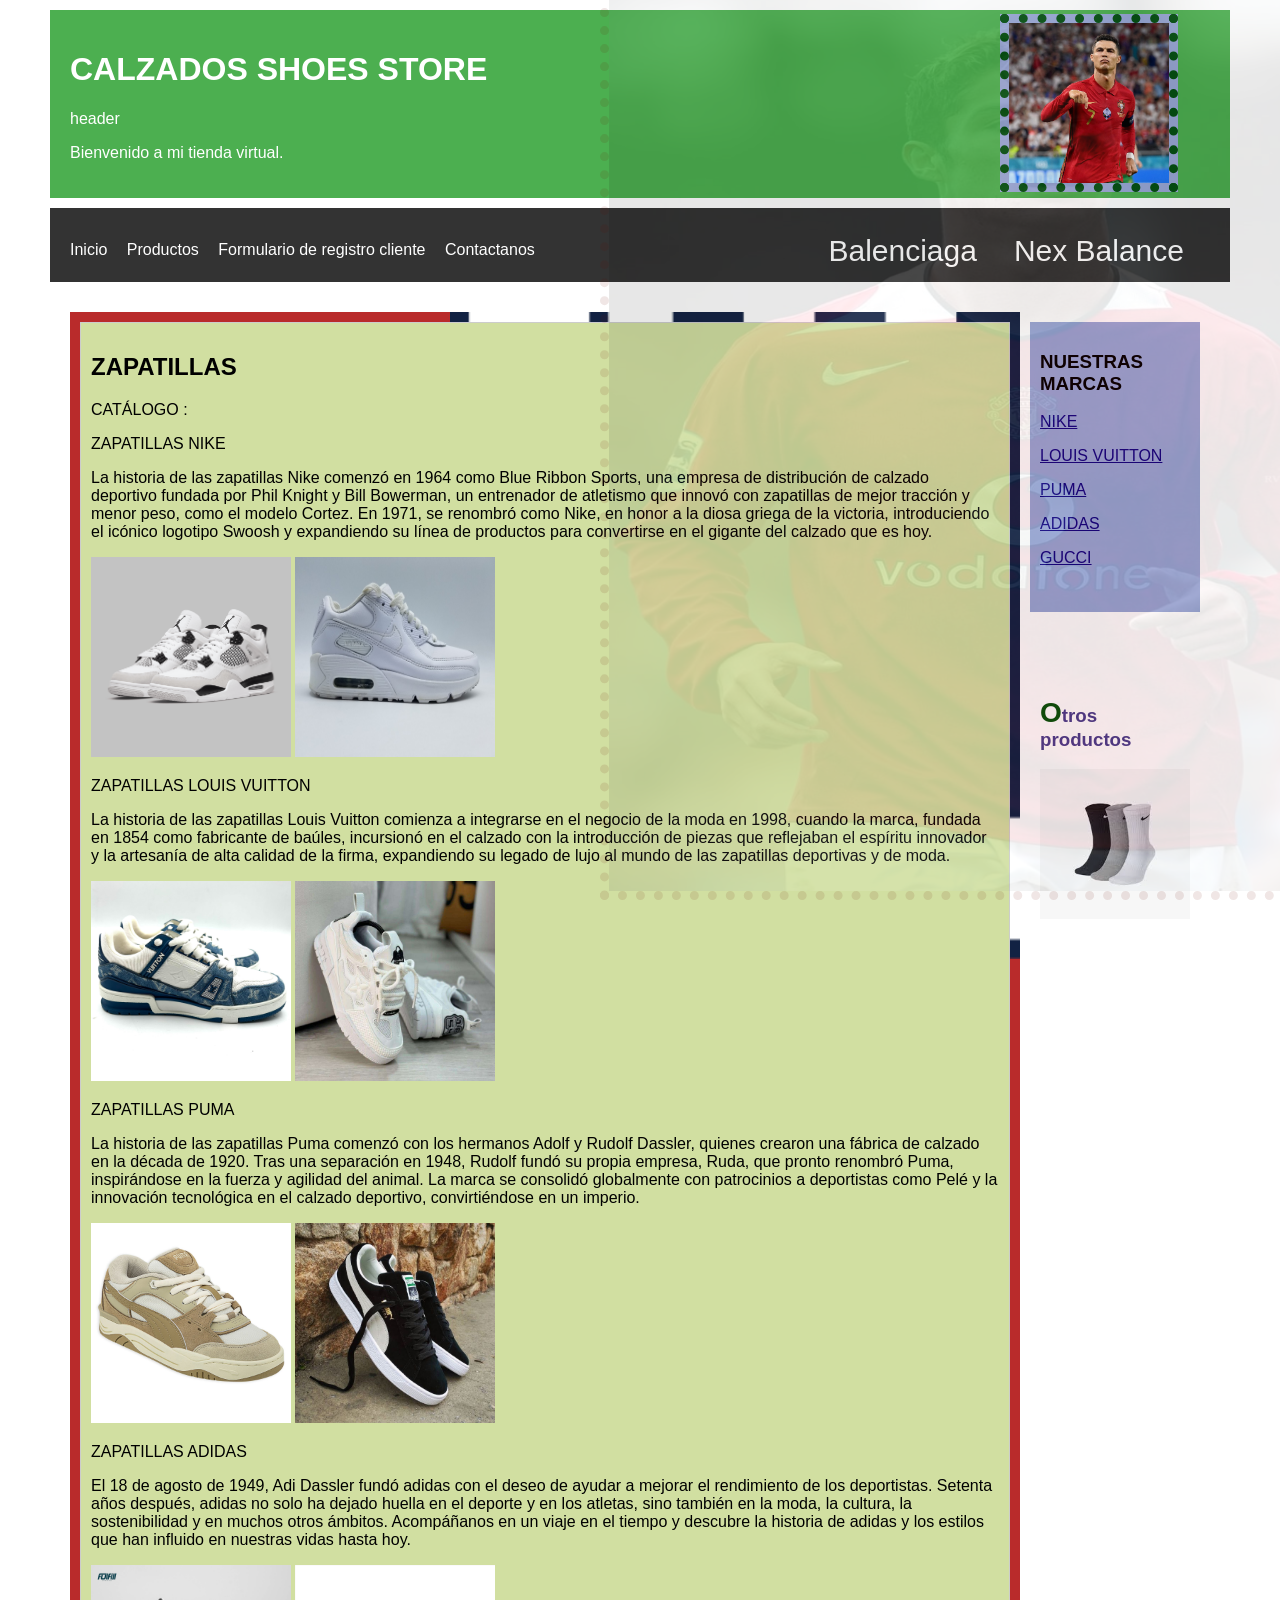
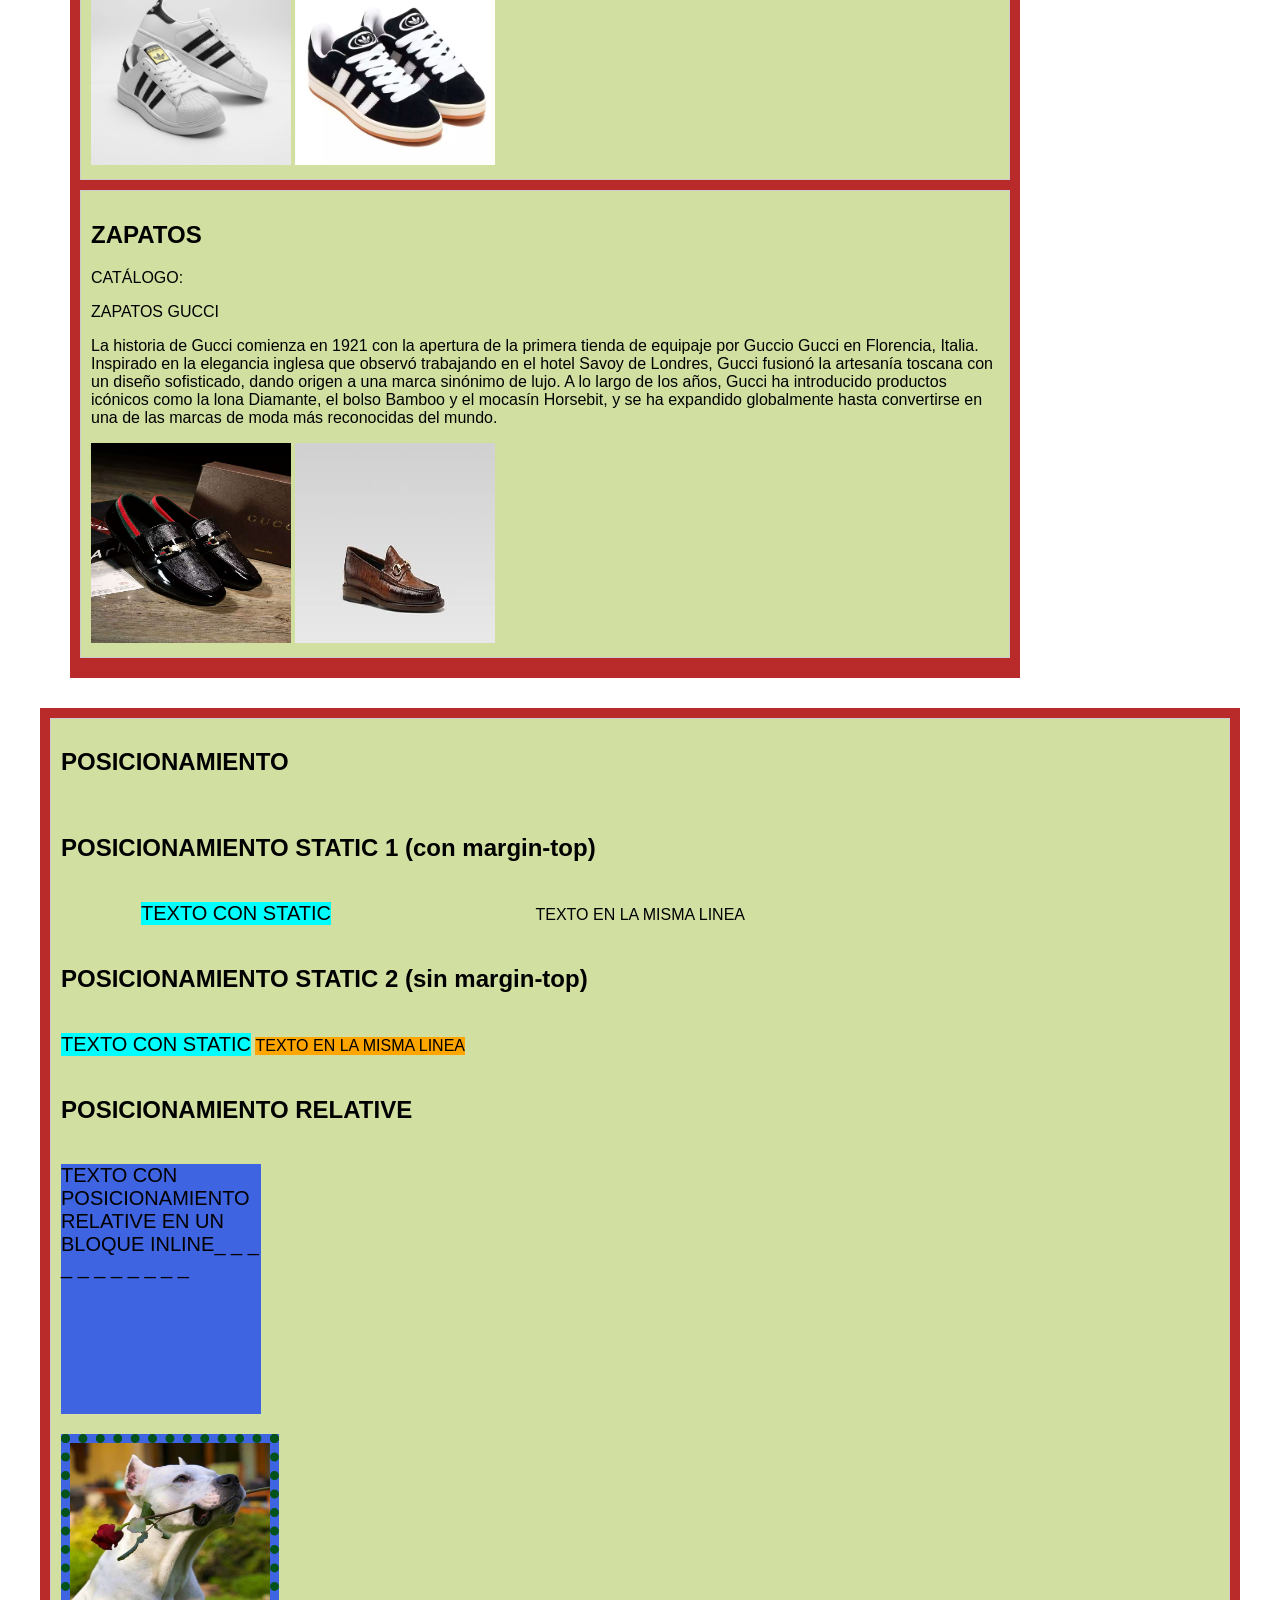
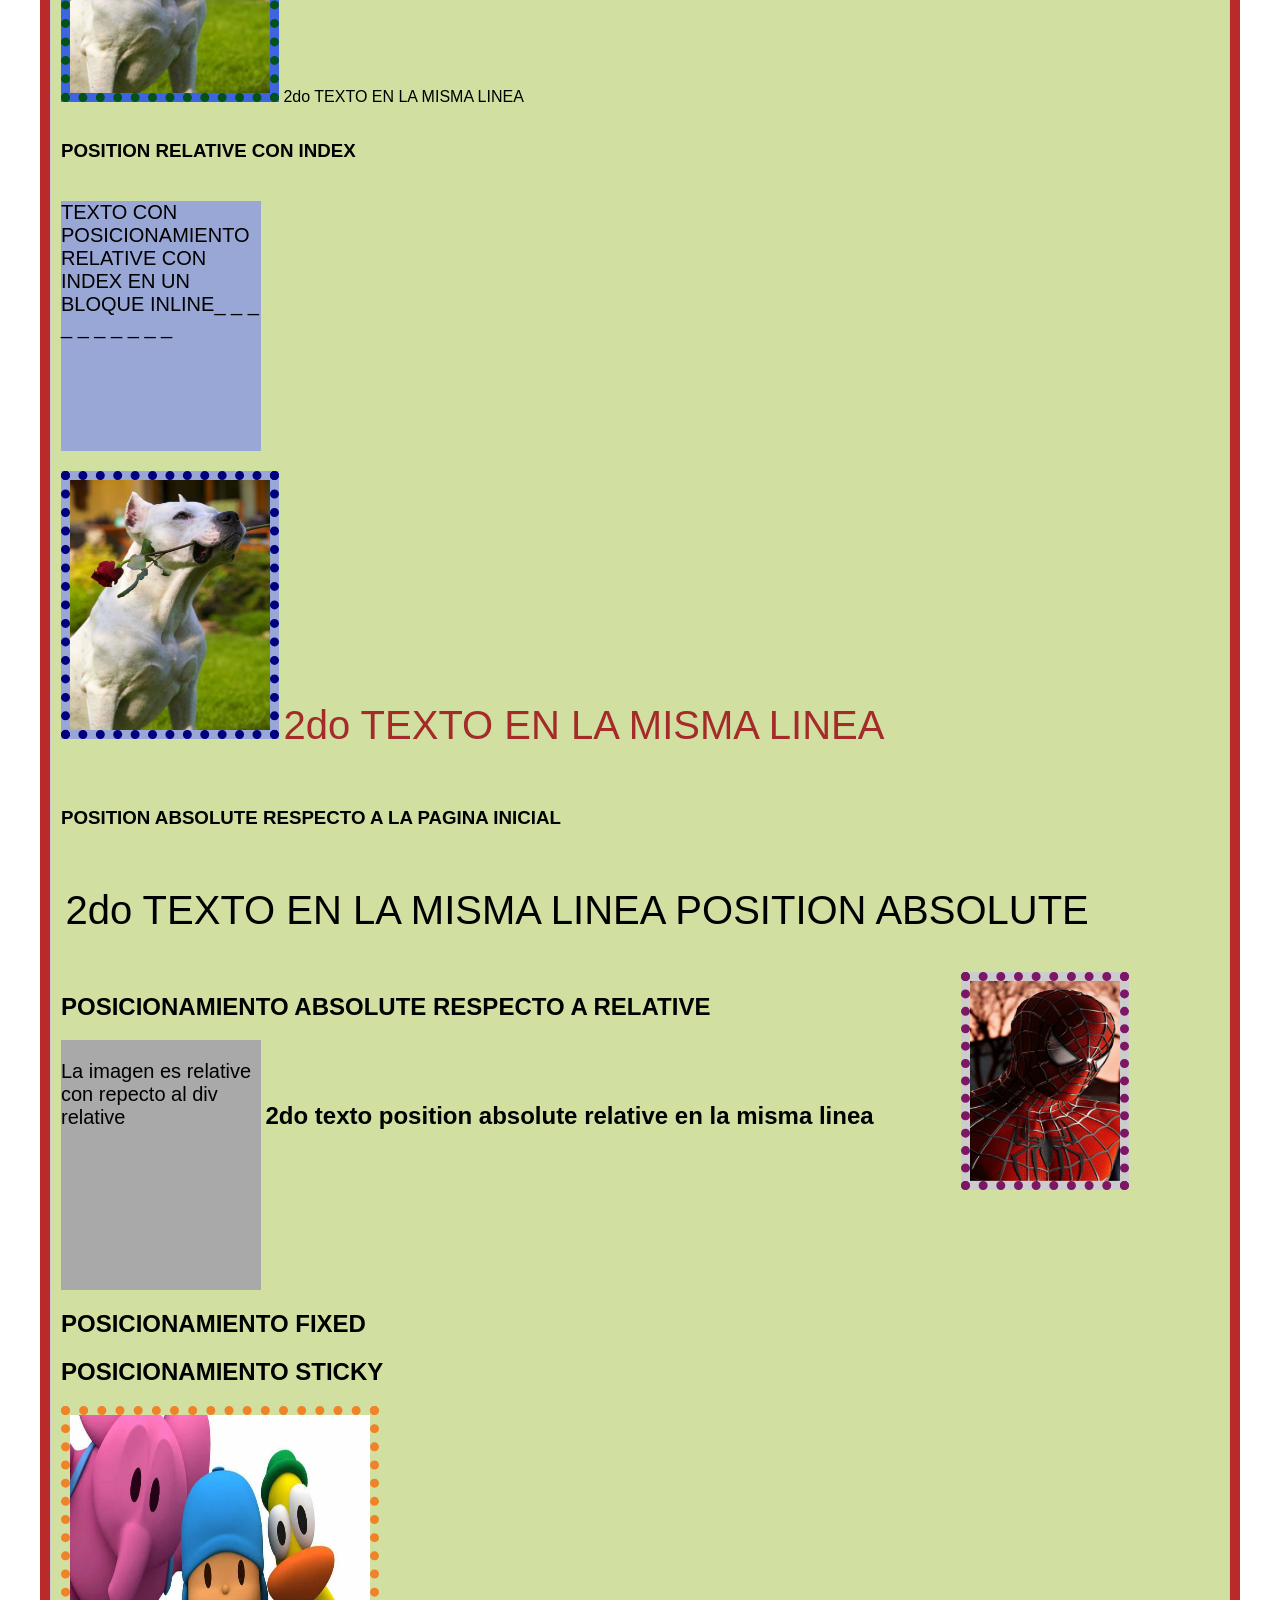
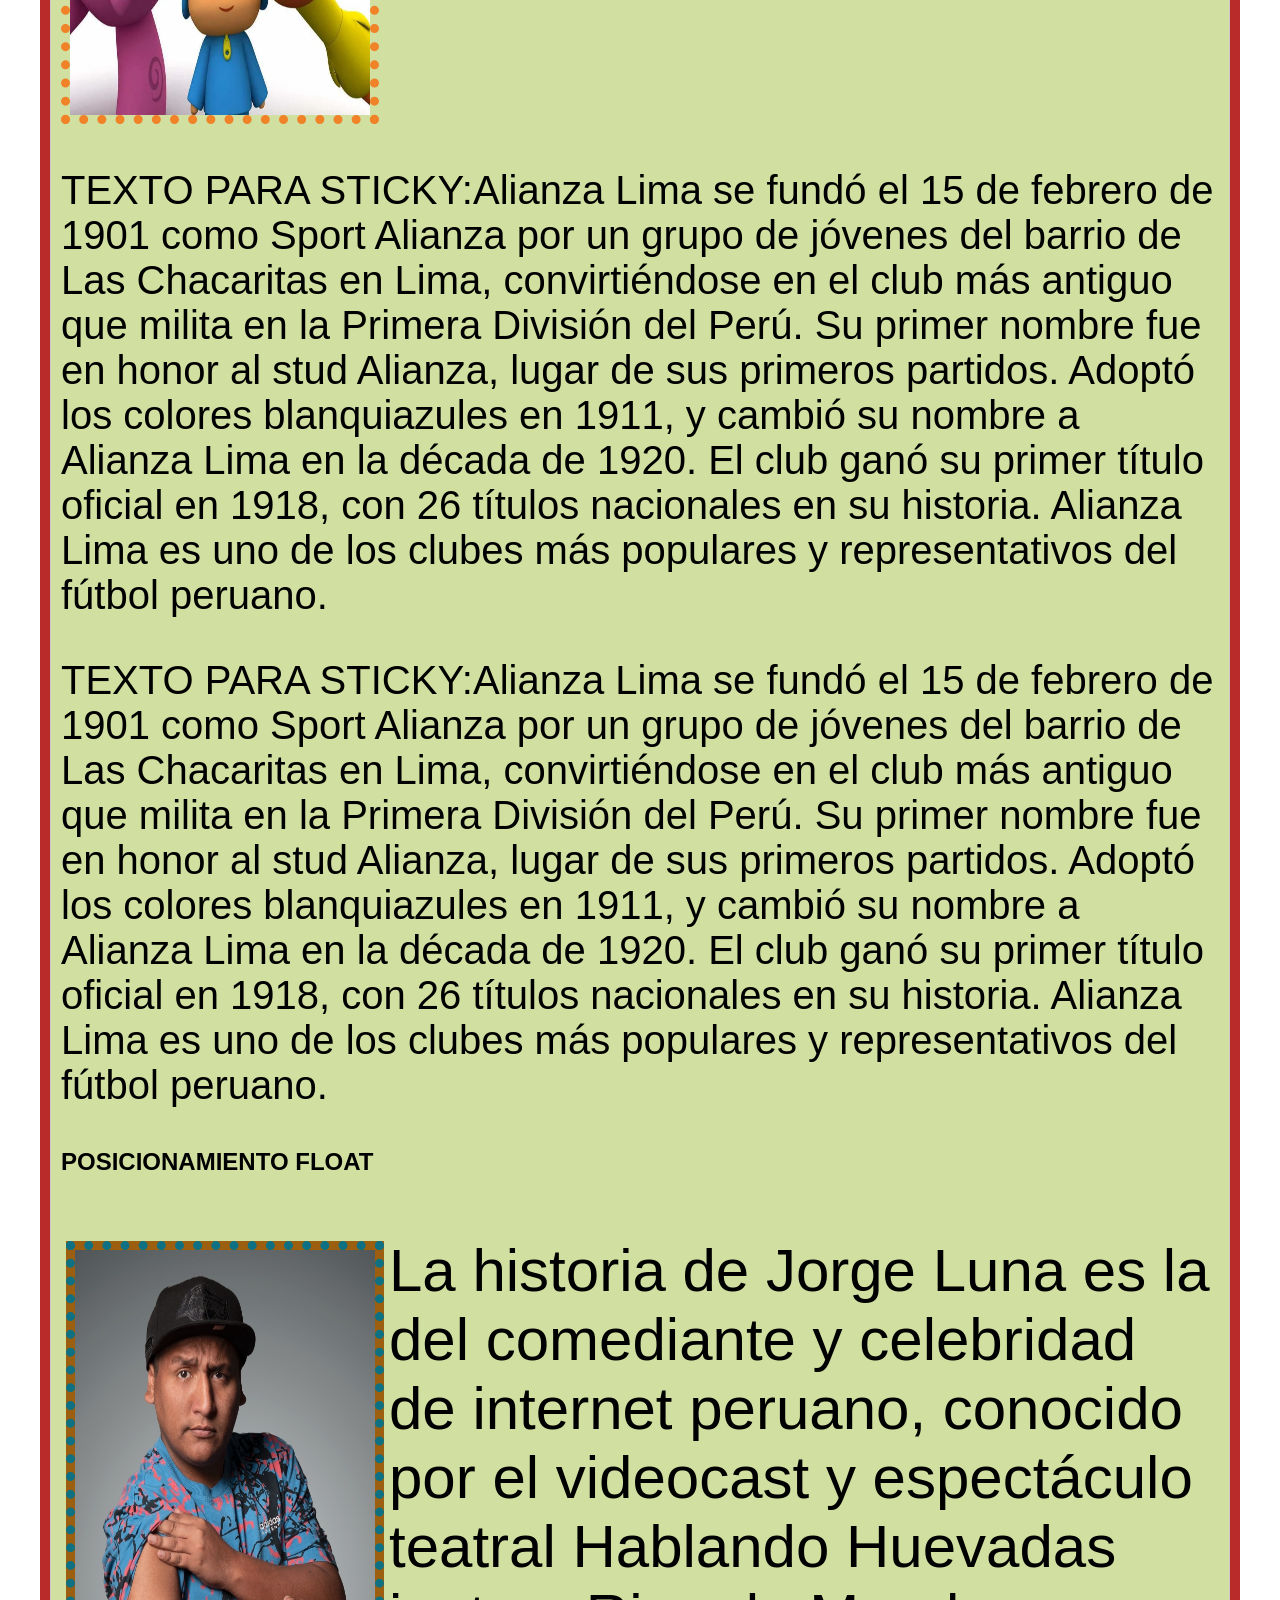
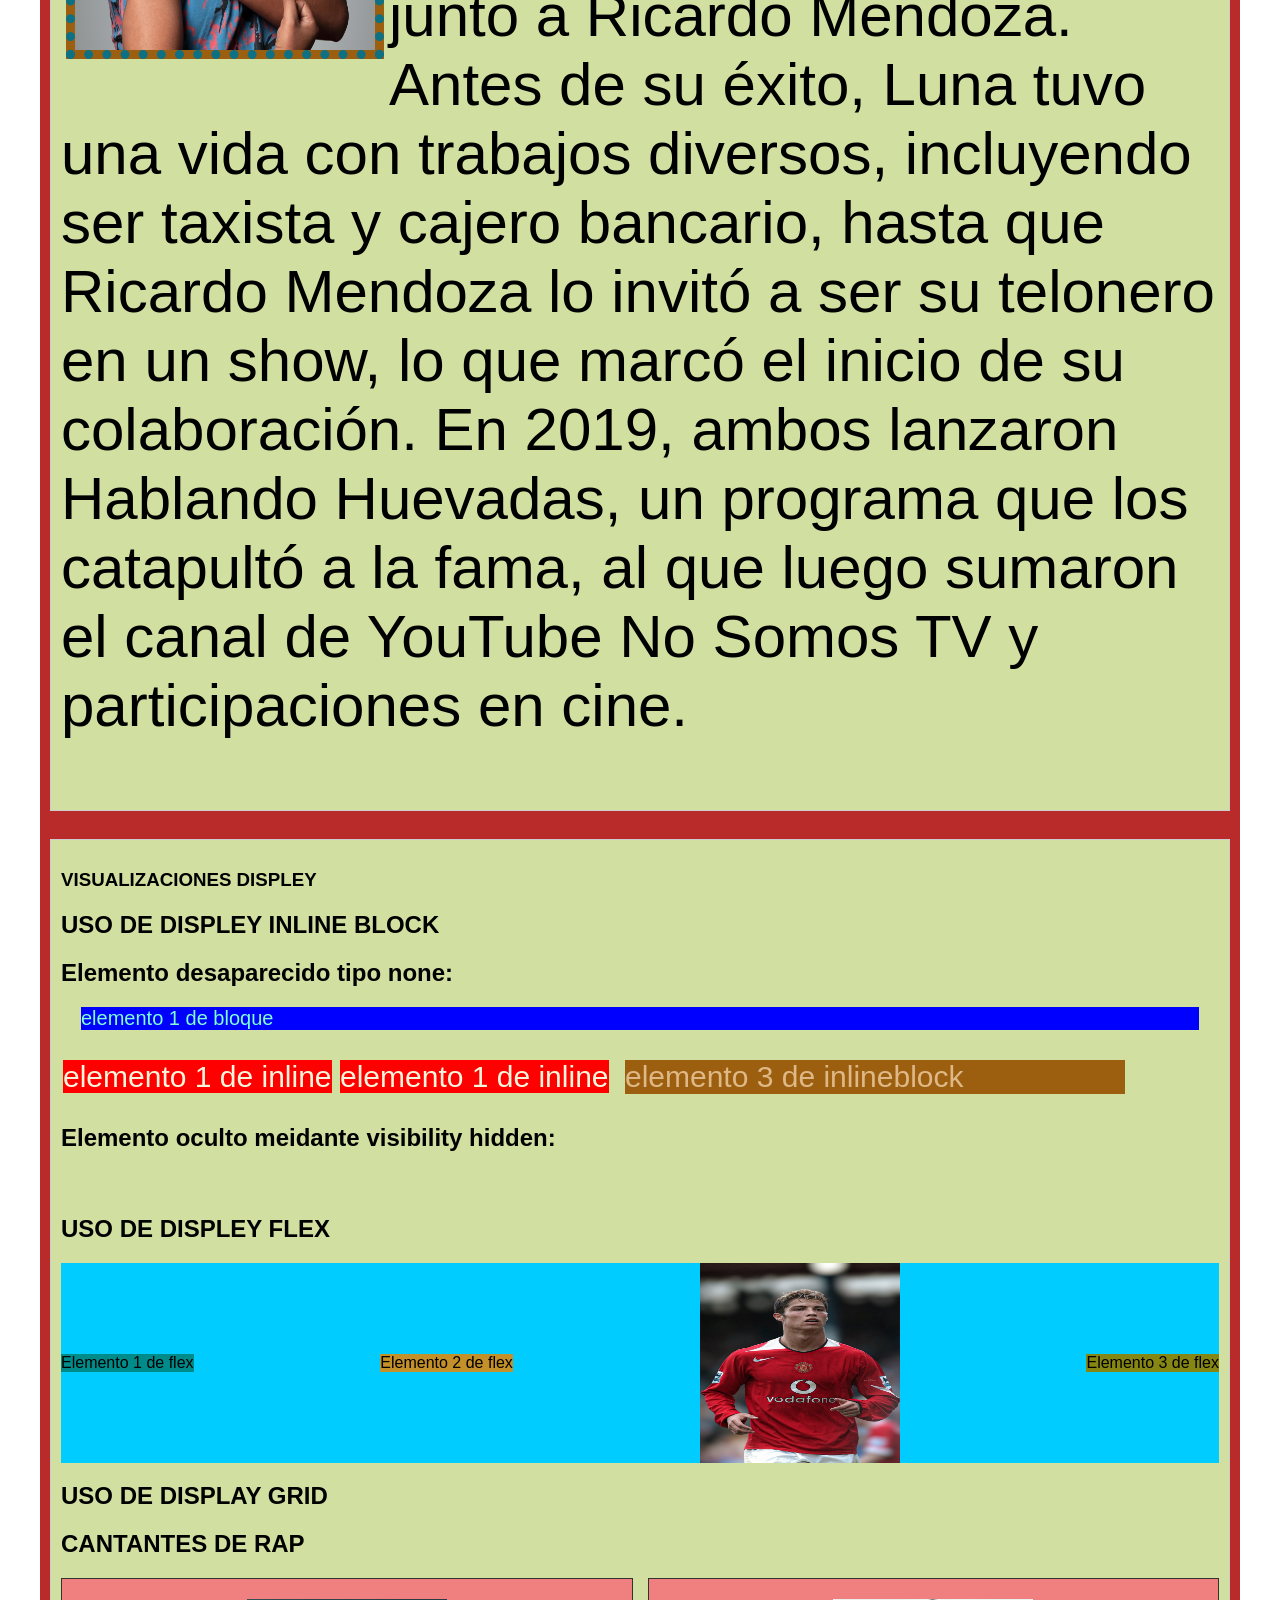
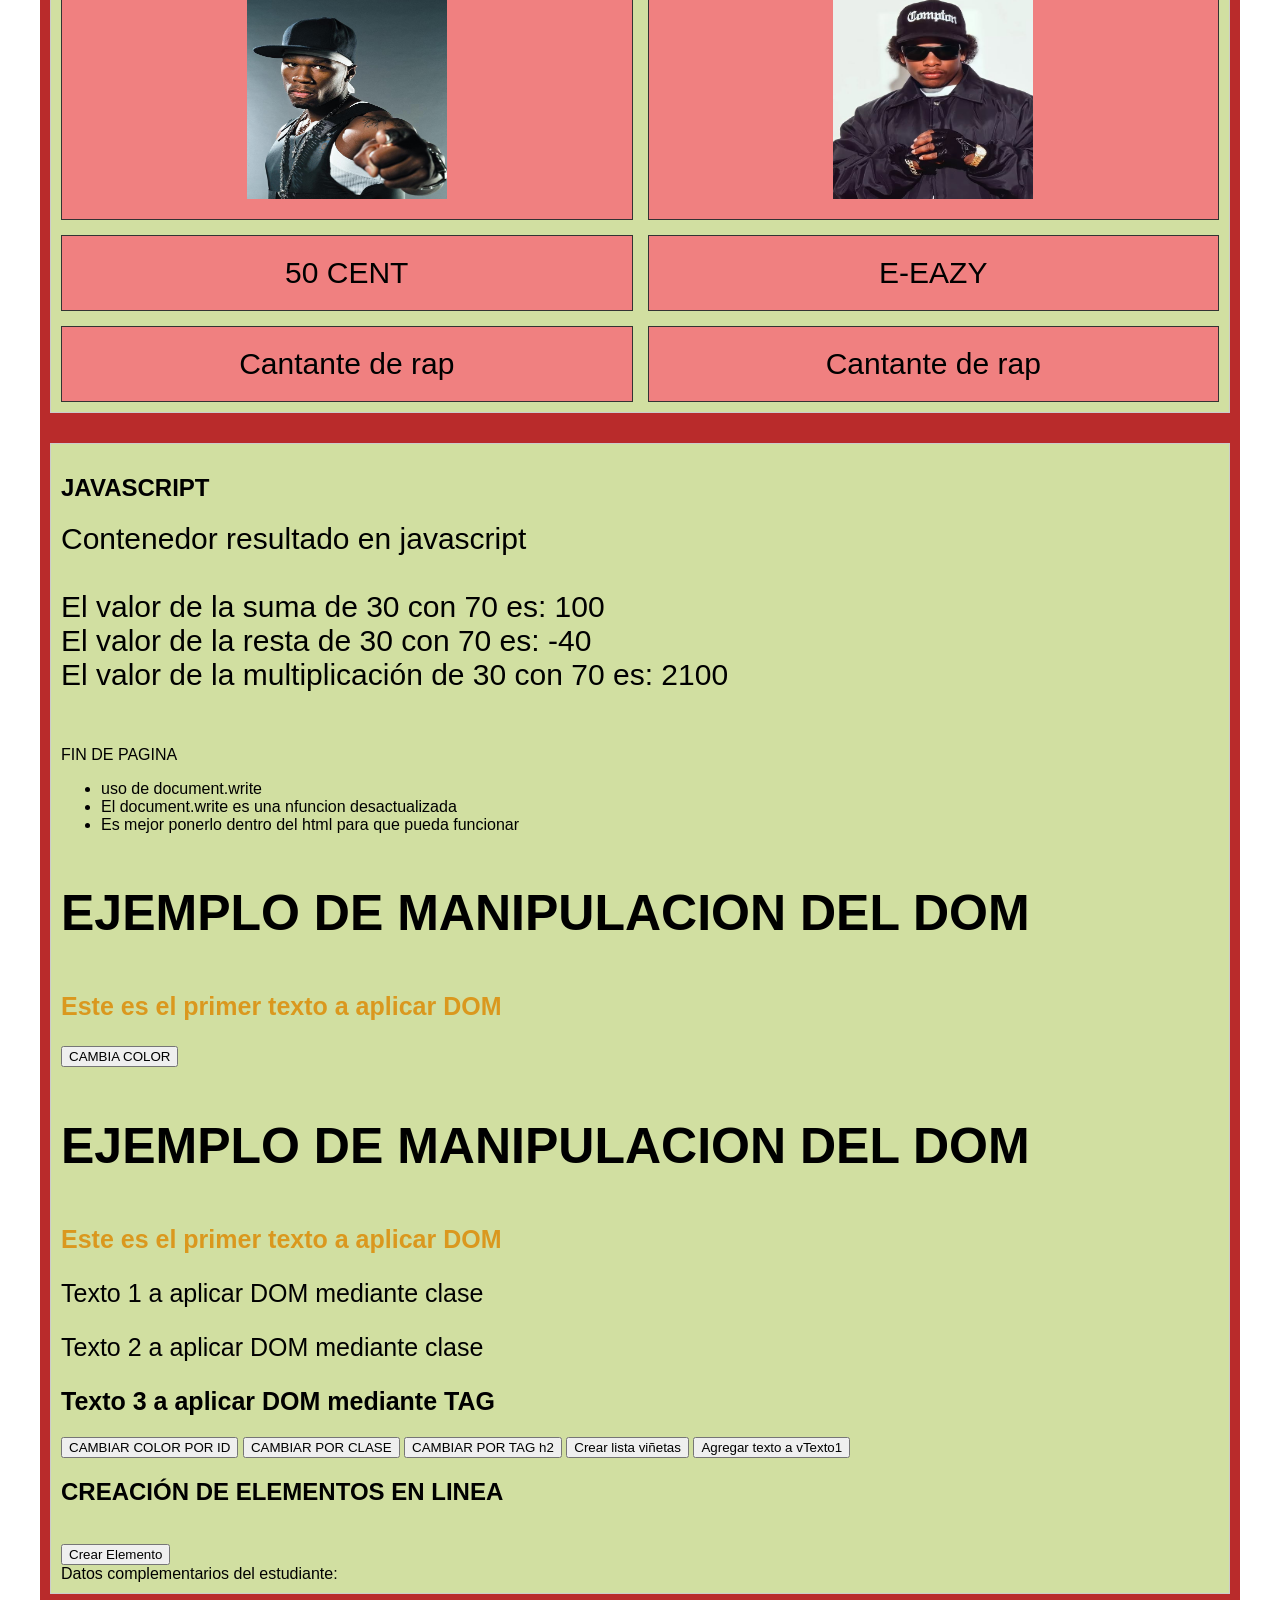
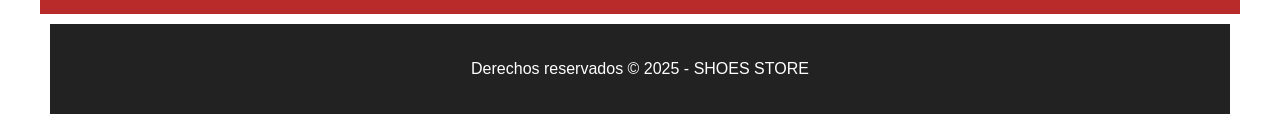
==== commit 34eadef9: "actualizacion24/09" ====
--- a/pagina_contenedores.html
+++ b/pagina_contenedores.html
@@ -4,7 +4,9 @@
     <meta charset="UTF-8">
     <meta name="viewport" content="width=device-width, initial-scale=1.0">
     <title>TIENDA VIRTUAL CALZADOS</title>
-    <link rel="stylesheet" type="text/css" href="estilos2.css"/>
+    <link rel="stylesheet" type="text/css" href="estilos2.css"/><!--linkeado a css-->
+    <script type="text/javascript" src="SCRIPT1.js"></script> <!--linkeado a java script-->
+
 </head>
 <body >
 
@@ -295,7 +297,7 @@
 
         <h2>USO DE DISPLEY FLEX</h2>
             <div class="tipoflex">
-               <div style="background-color: beige;">Elemento 1 de flex</div>
+               <div style="background-color: darkcyan;">Elemento 1 de flex</div>
                <div style="background-color: rgb(196, 144, 41);">Elemento 2 de flex</div>
                <img src="cr7.jpg" alt="IMAGEN NO CARGA" height="200px" width="200px">
                <div style="background-color: rgb(134, 134, 20);">Elemento 3 de flex</div>
@@ -337,9 +339,39 @@
                 "<br>El valor de la suma de "+valor1+ " con "+valor2+" es: "+suma+ "<br>"
                 +"El valor de la resta de "+valor1+ " con "+valor2+" es: "+resta+ "<br>"
                 +"El valor de la multiplicación de "+valor1+ " con "+valor2+" es: "+producto;
+                document.write("<ul align='left'>"+
+                   "<li>uso de document.write</li>" +
+                   "<li>El document.write es una nfuncion desactualizada</li>" +
+                   "<li>Es mejor ponerlo dentro del html para que pueda funcionar</li>" +
+                   "</ul>") ;
             </script>
 
-        </article>
+            <h1 style="font-size: 50px;">EJEMPLO DE MANIPULACION DEL DOM</h1>
+                 <p id="ejmDOM1" style="font-size: 25px;">Este es el primer texto a aplicar DOM</p>
+
+                 <button onclick="FCambioColor()">CAMBIA COLOR</button>
+            <!--Manipulacion del DOM-->
+            <h1 style="font-size: 50px;">EJEMPLO DE MANIPULACION DEL DOM</h1>
+                <p id="ejmDOM1" style="font-size: 25px;">Este es el primer texto a aplicar DOM</p>
+
+                <p class="classDOM1" style="font-size: 25px;">Texto 1 a aplicar DOM mediante clase</p>
+                <p class="classDOM1" style="font-size: 25px;">Texto 2 a aplicar DOM mediante clase</p>
+                <h2 class="classDOM1" style="font-size: 25px;">Texto 3 a aplicar DOM mediante TAG</h2>
+
+                <button onclick="FCambioColor()">CAMBIAR COLOR POR ID</button>
+
+                <button onclick="FCambioClase1()">CAMBIAR POR CLASE</button>
+                <button onclick="FCambioTag1()">CAMBIAR POR TAG h2</button>
+                <button onclick="FCrear1()">Crear lista viñetas</button>
+                <button onclick="FAgregarTextoPermanente()">Agregar texto a vTexto1</button>
+                <h2>CREACIÓN DE ELEMENTOS EN LINEA</h2>
+                <br>
+                <button onclick="FCrearElemento">Crear Elemento</button>
+                <div id="complementario1">Datos complementarios del estudiante: <br>
+
+                </div>   
+
+        </article >
     </section>
     <video autoplay muted loop id="Mivideo">
         <source src="VideoCorto.mp4" type="video/mp4">
--- a/estilos2.css
+++ b/estilos2.css
@@ -285,3 +285,7 @@
 .clasenav li:hover > ul {
     display: block;
 }
+#ejmDOM1{
+    color: #da981e;
+    font-weight: bold;
+}
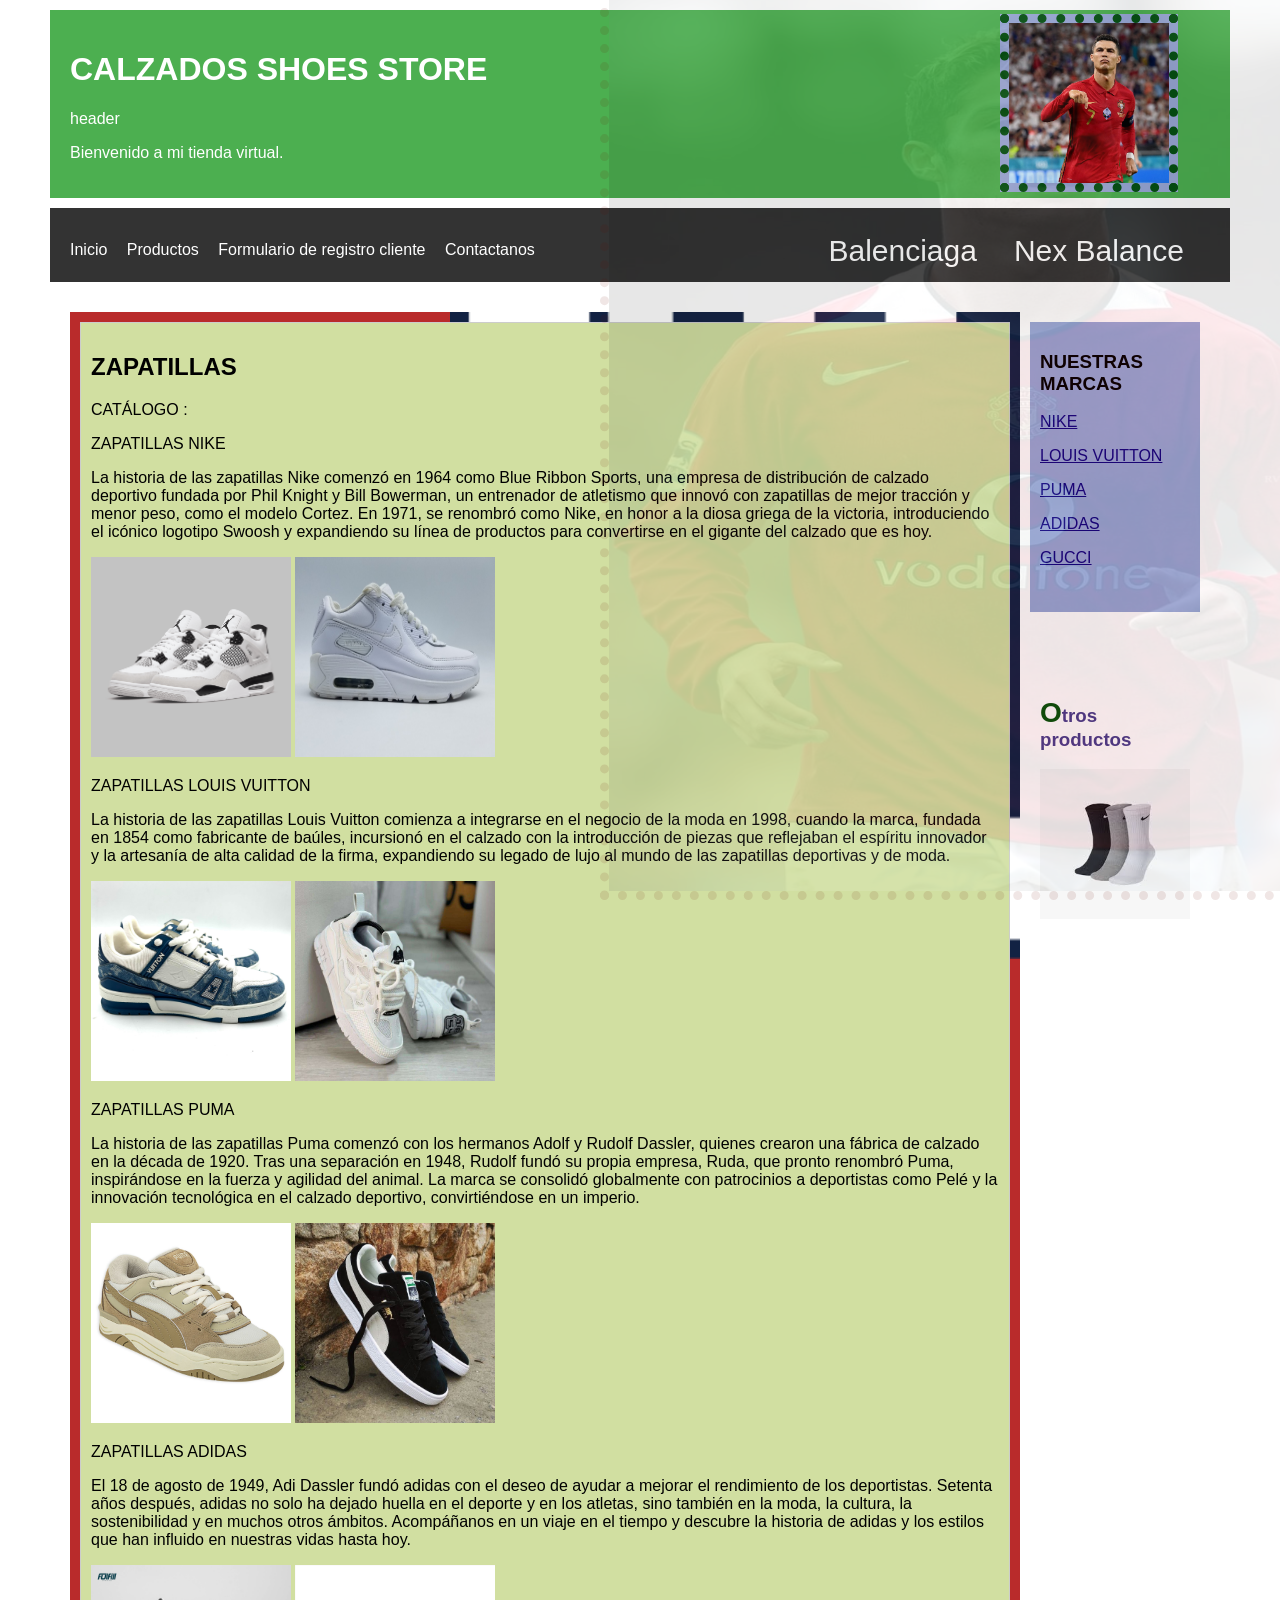
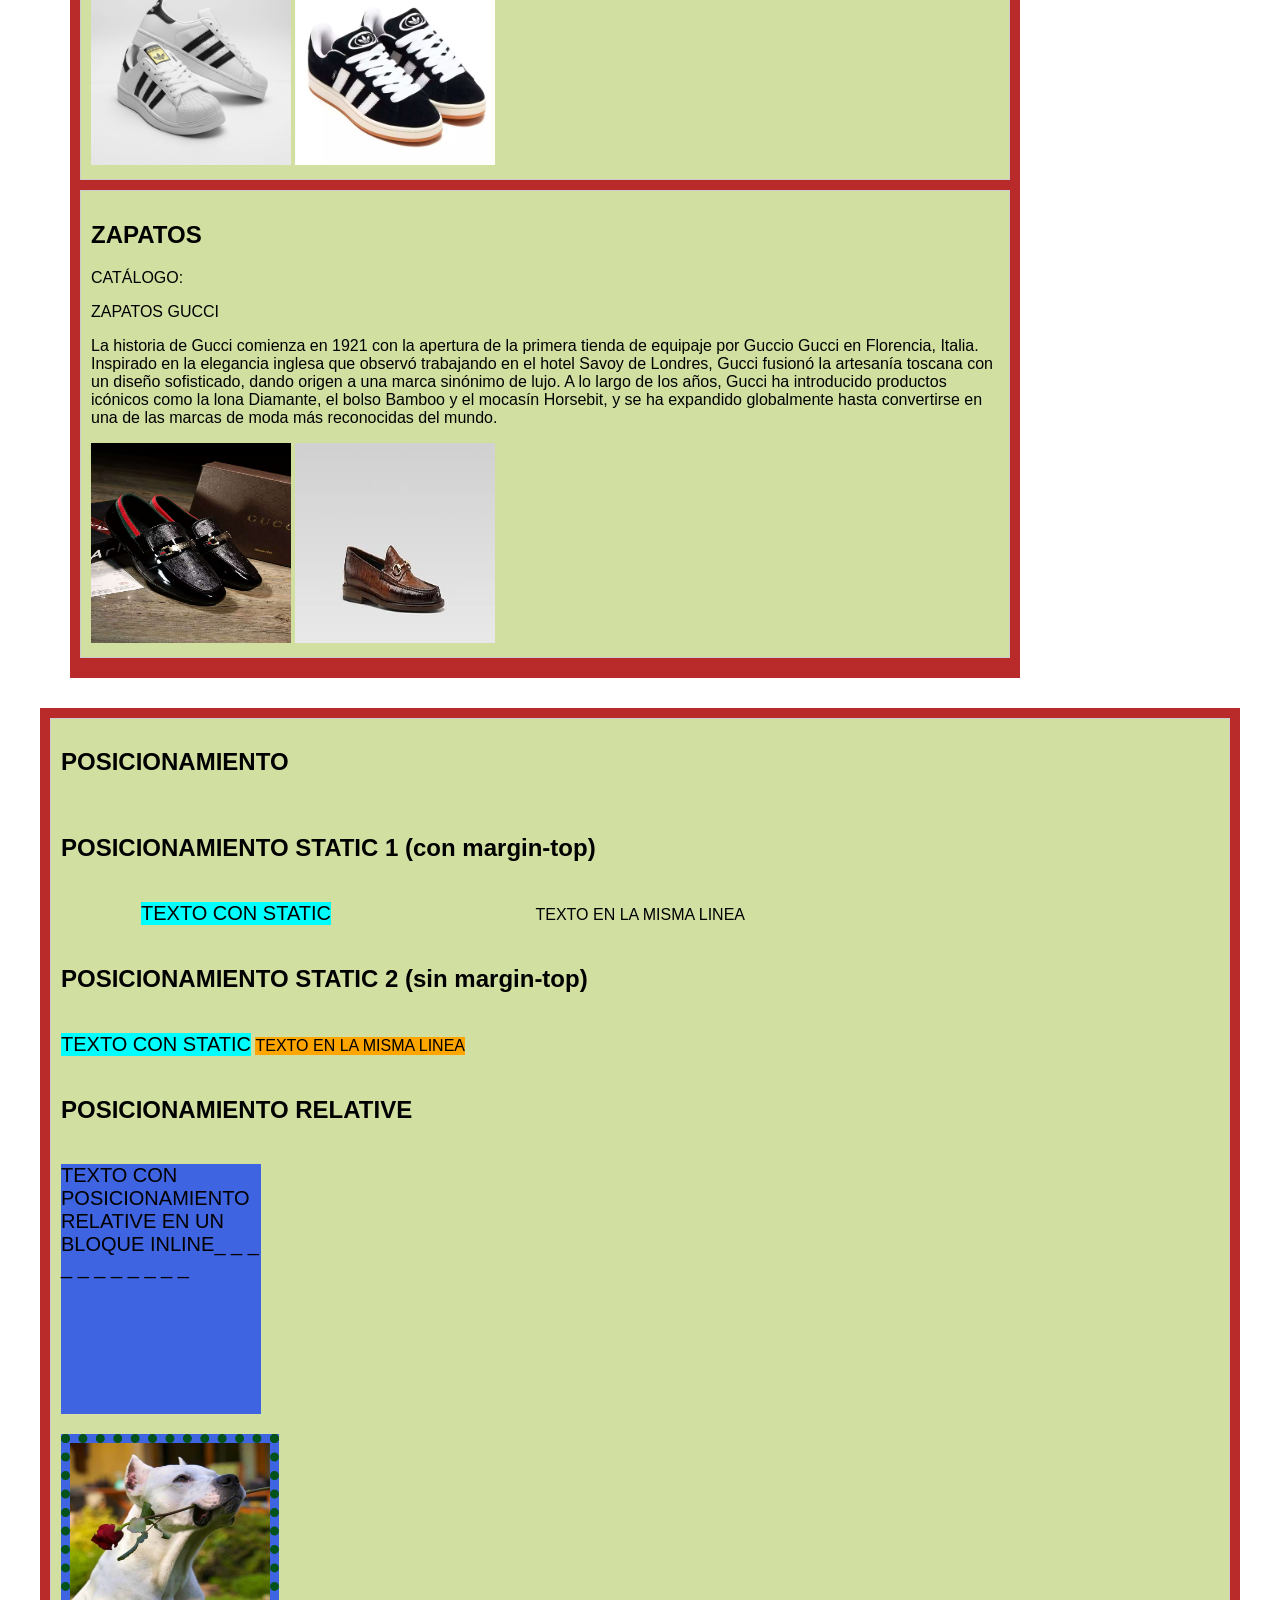
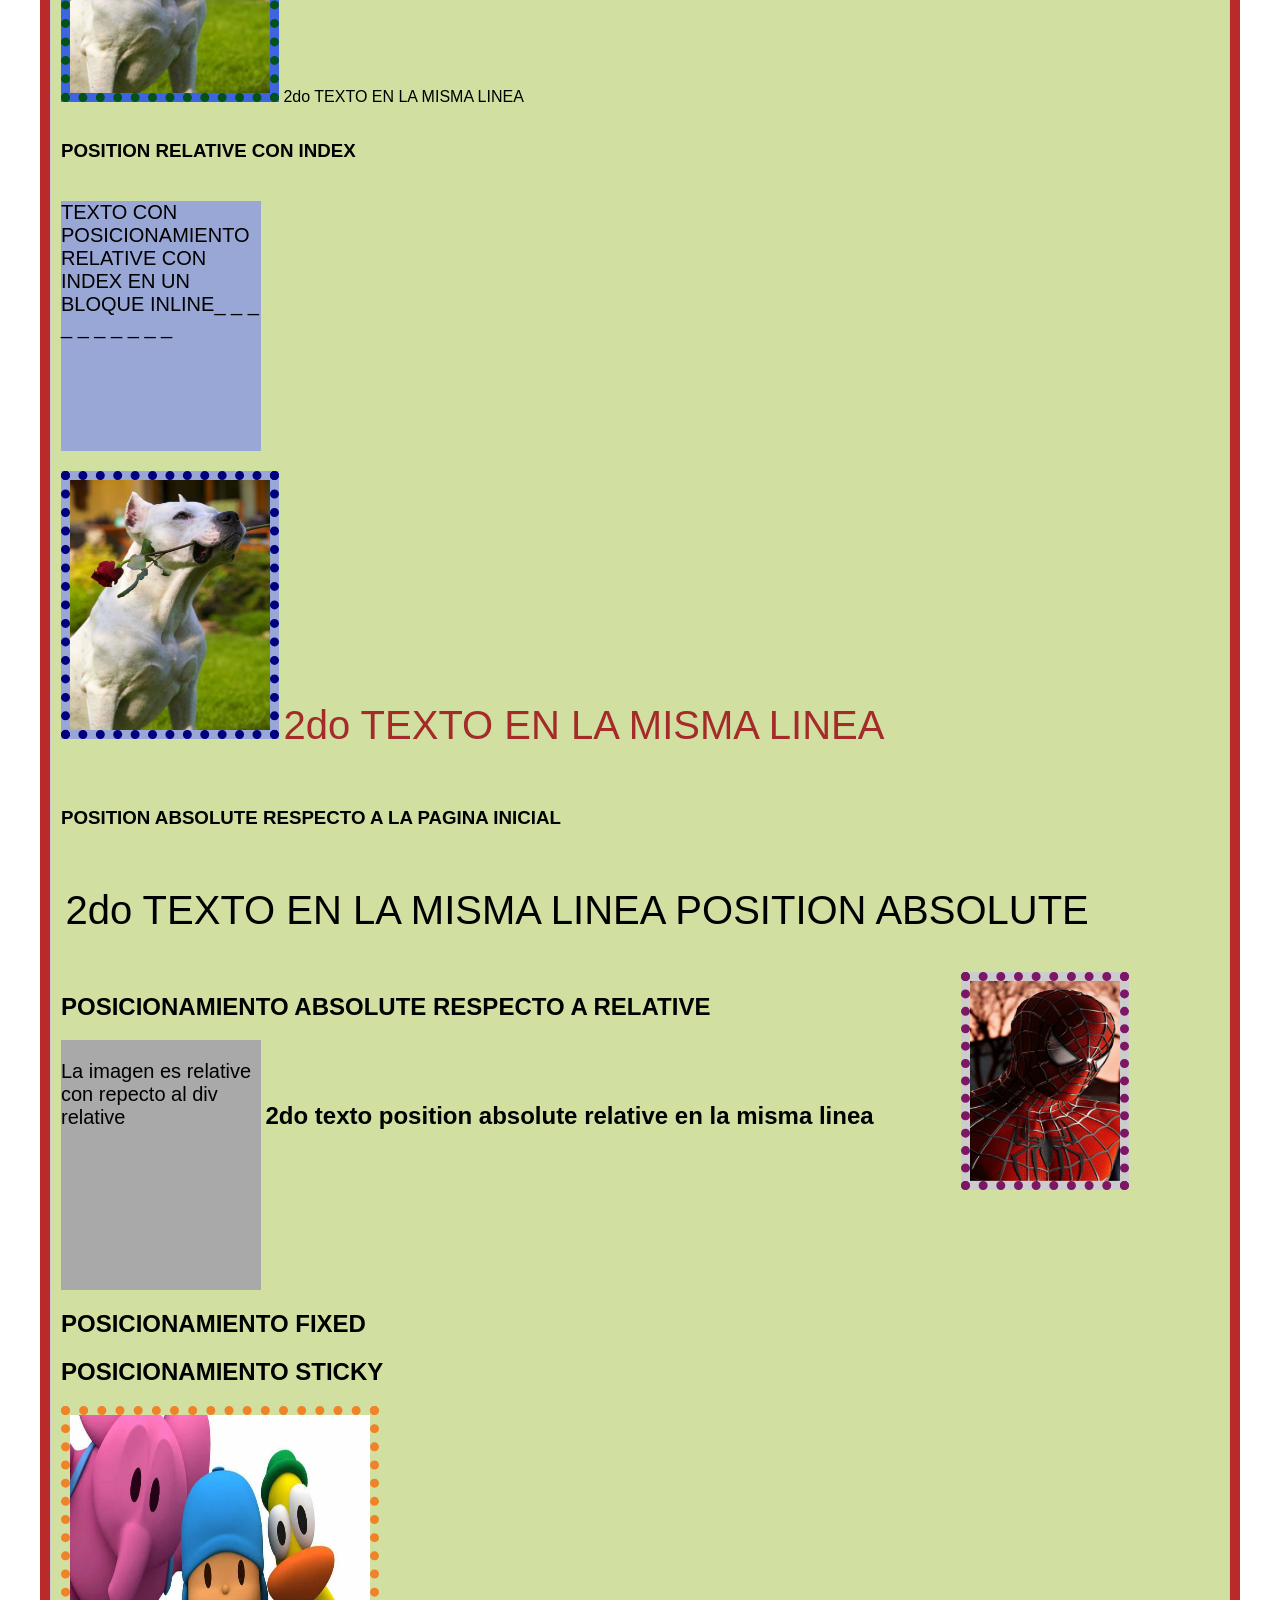
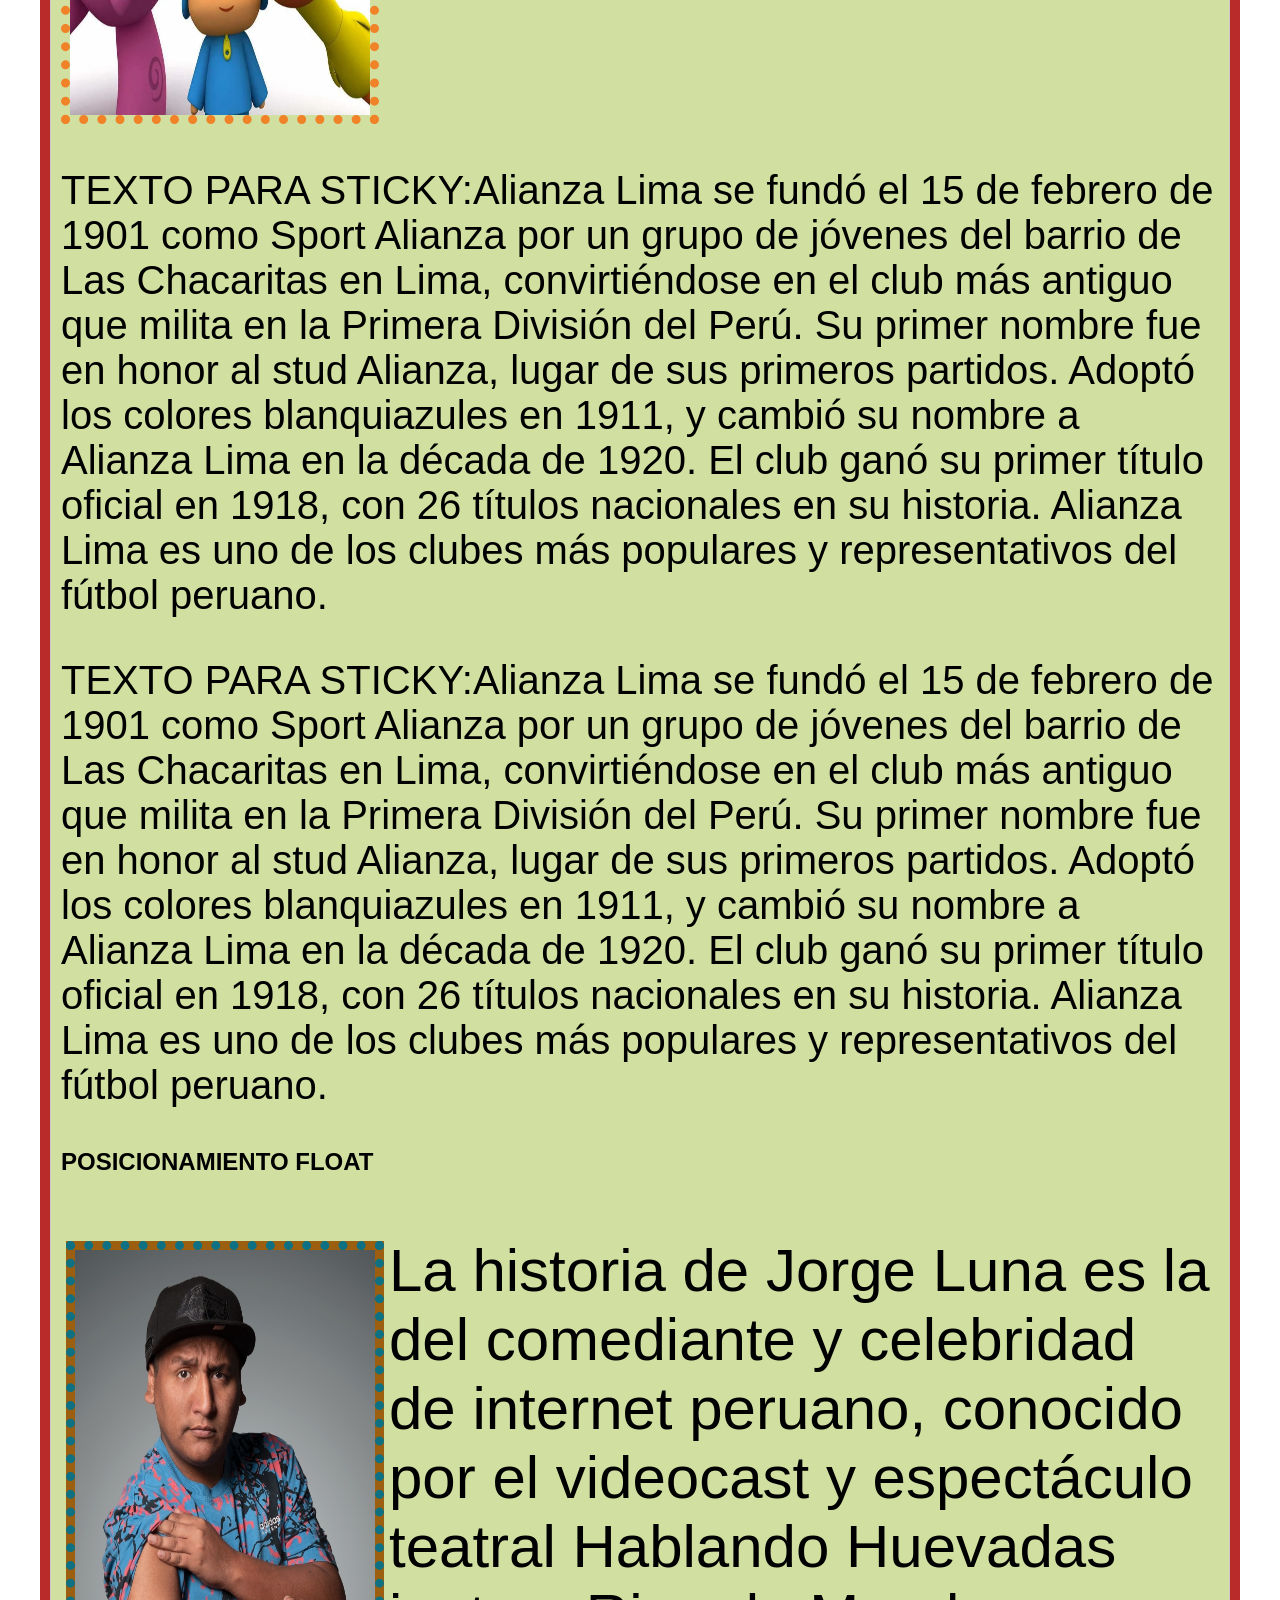
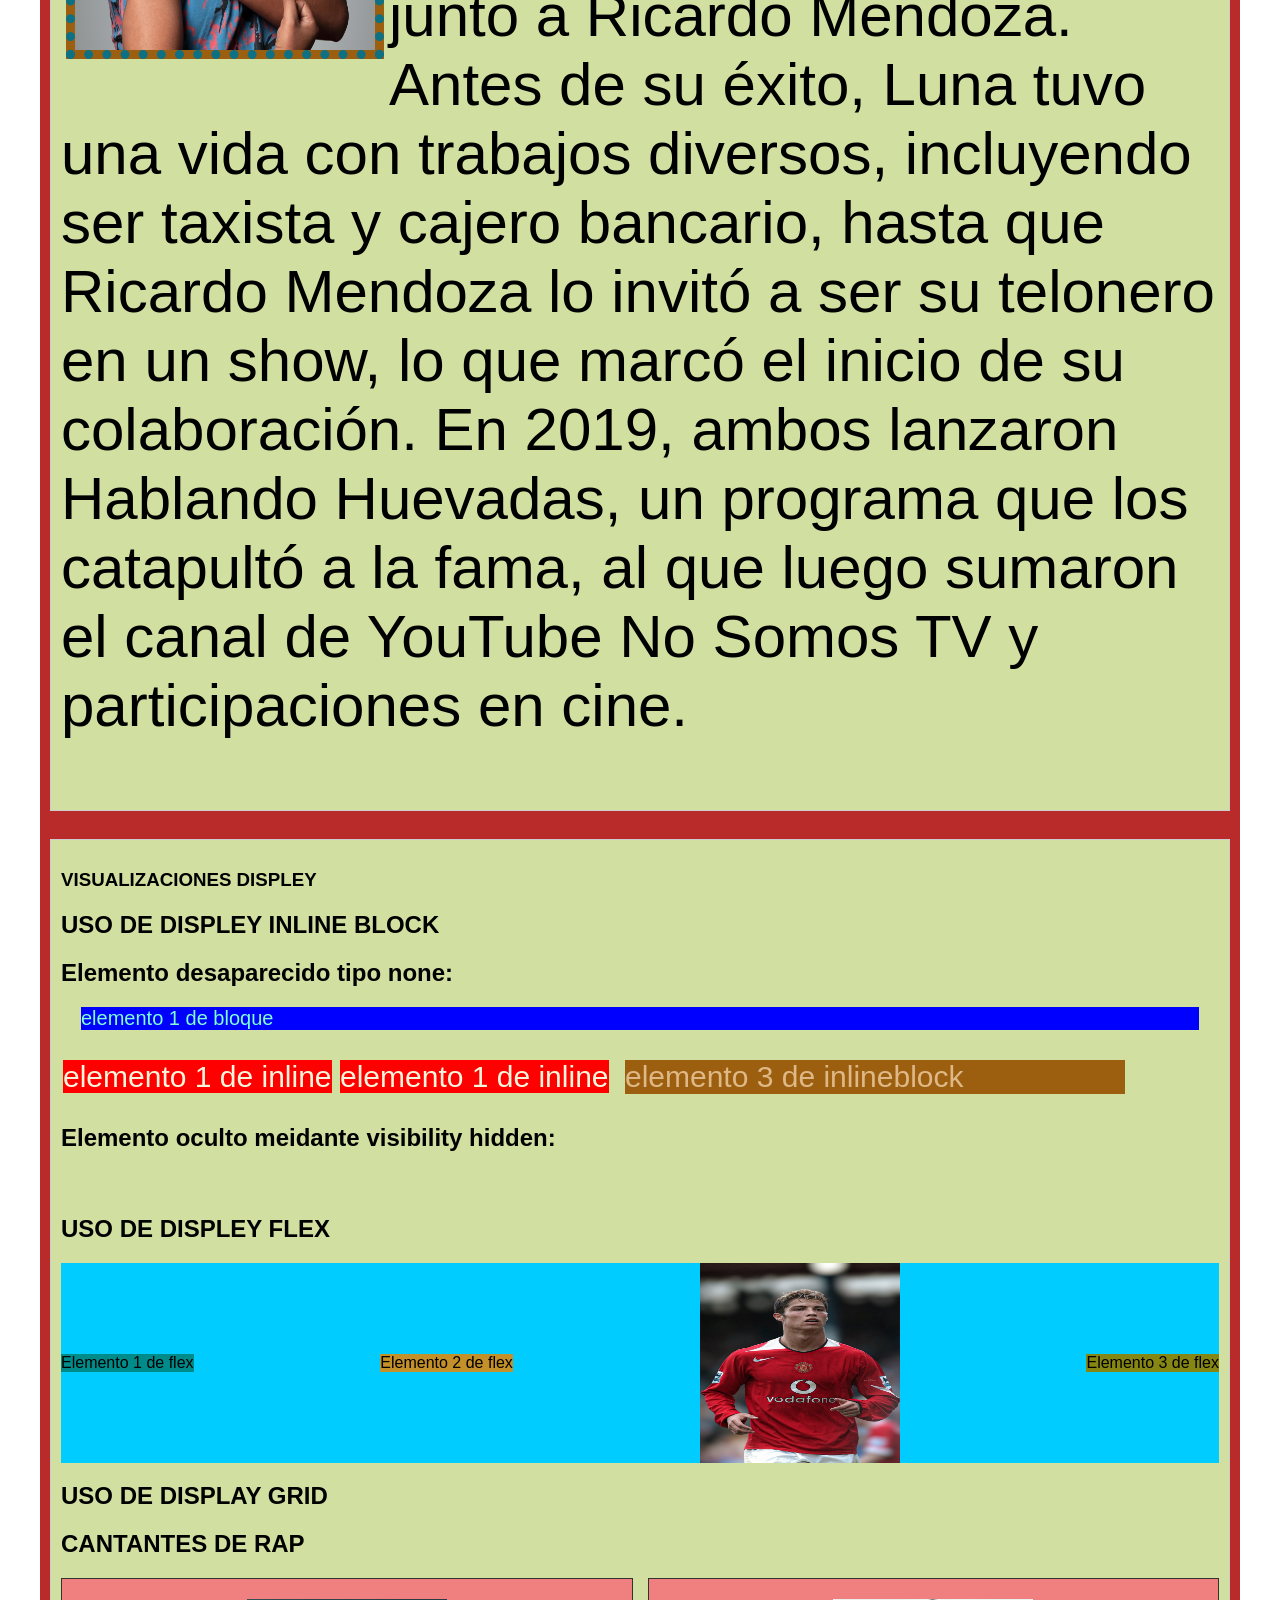
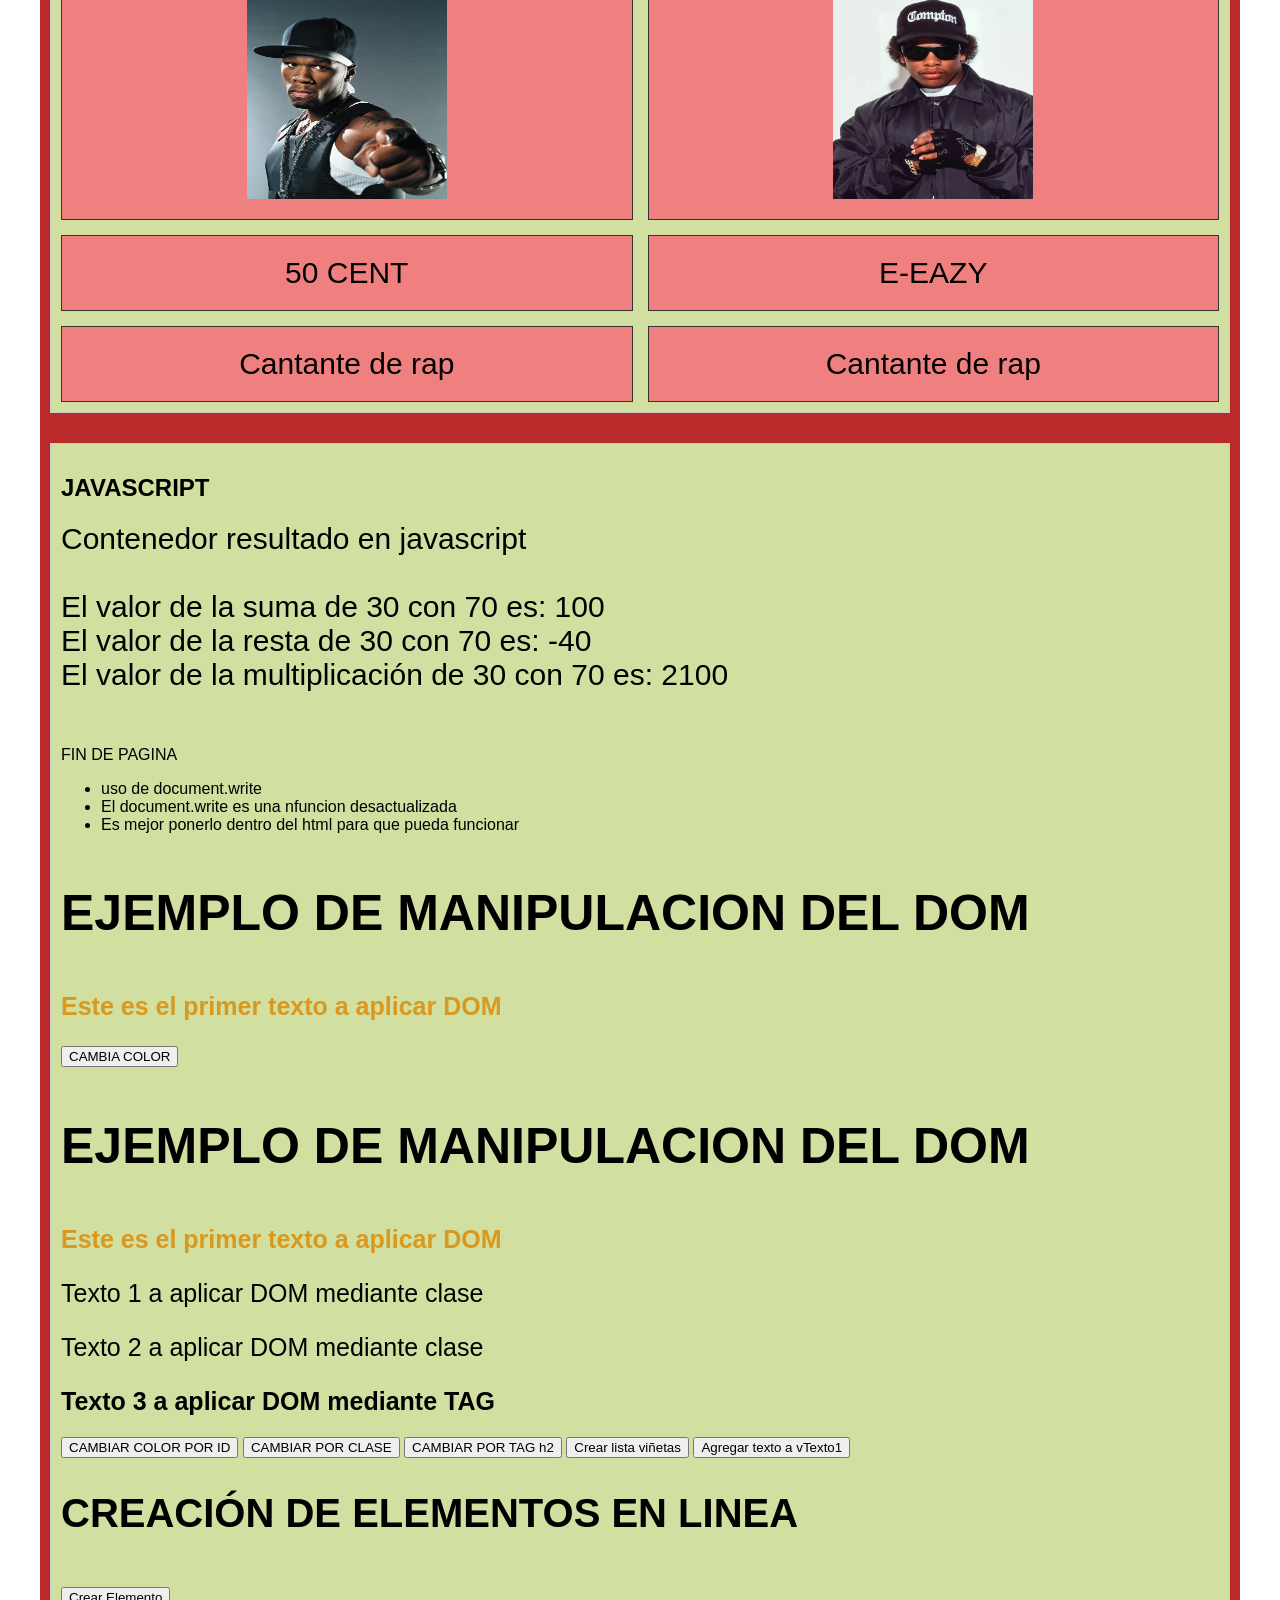
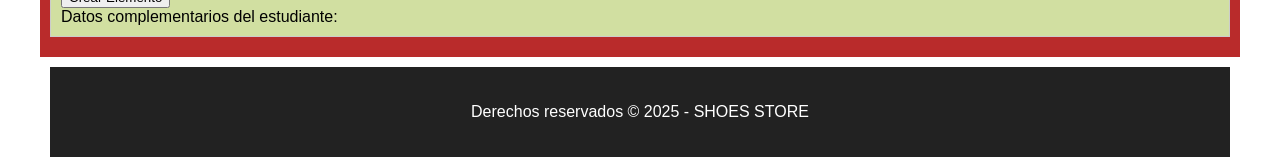
==== commit 97d1f53c: "28/09/25" ====
--- a/pagina_contenedores.html
+++ b/pagina_contenedores.html
@@ -364,11 +364,10 @@
                 <button onclick="FCambioTag1()">CAMBIAR POR TAG h2</button>
                 <button onclick="FCrear1()">Crear lista viñetas</button>
                 <button onclick="FAgregarTextoPermanente()">Agregar texto a vTexto1</button>
-                <h2>CREACIÓN DE ELEMENTOS EN LINEA</h2>
+                <h2 style="font-size: 40px;">CREACIÓN DE ELEMENTOS EN LINEA</h2>
                 <br>
-                <button onclick="FCrearElemento">Crear Elemento</button>
+                <button onclick="FCrearElemento()">Crear Elemento</button>
                 <div id="complementario1">Datos complementarios del estudiante: <br>
-
                 </div>   
 
         </article >
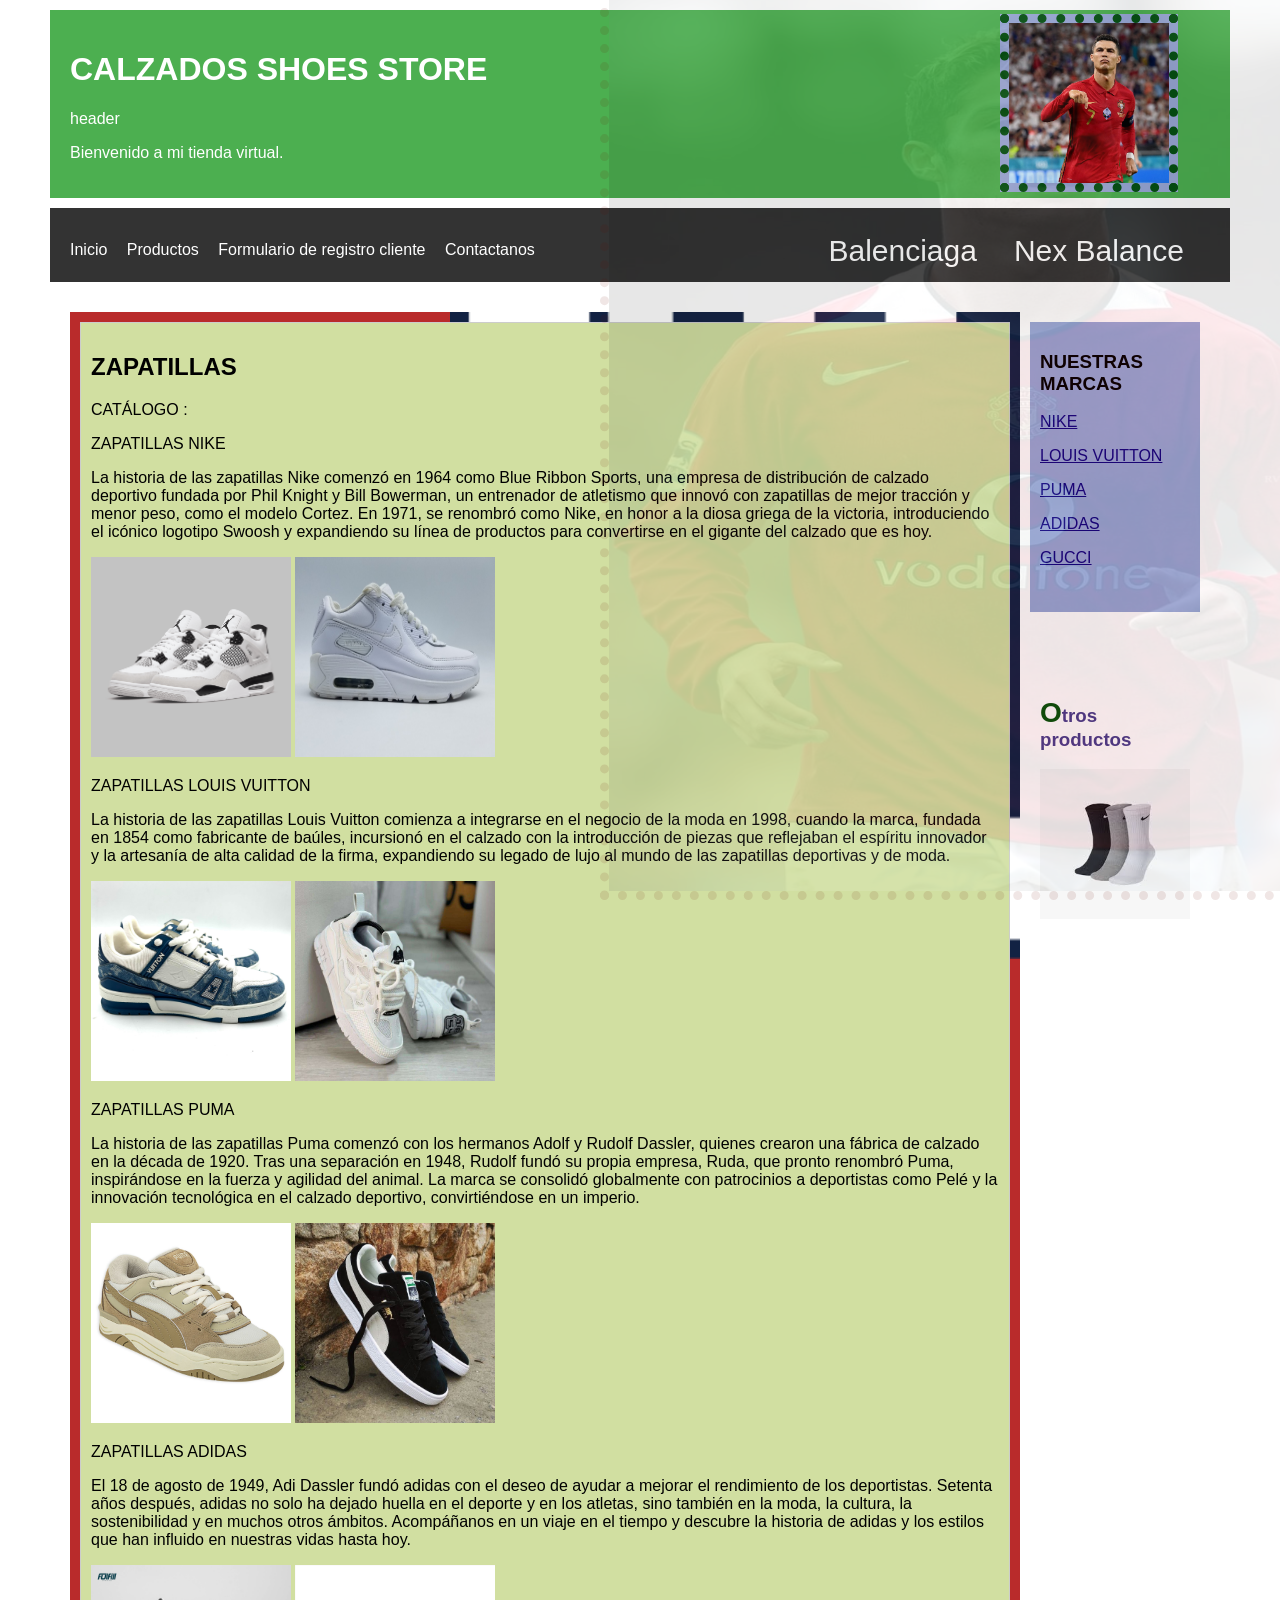
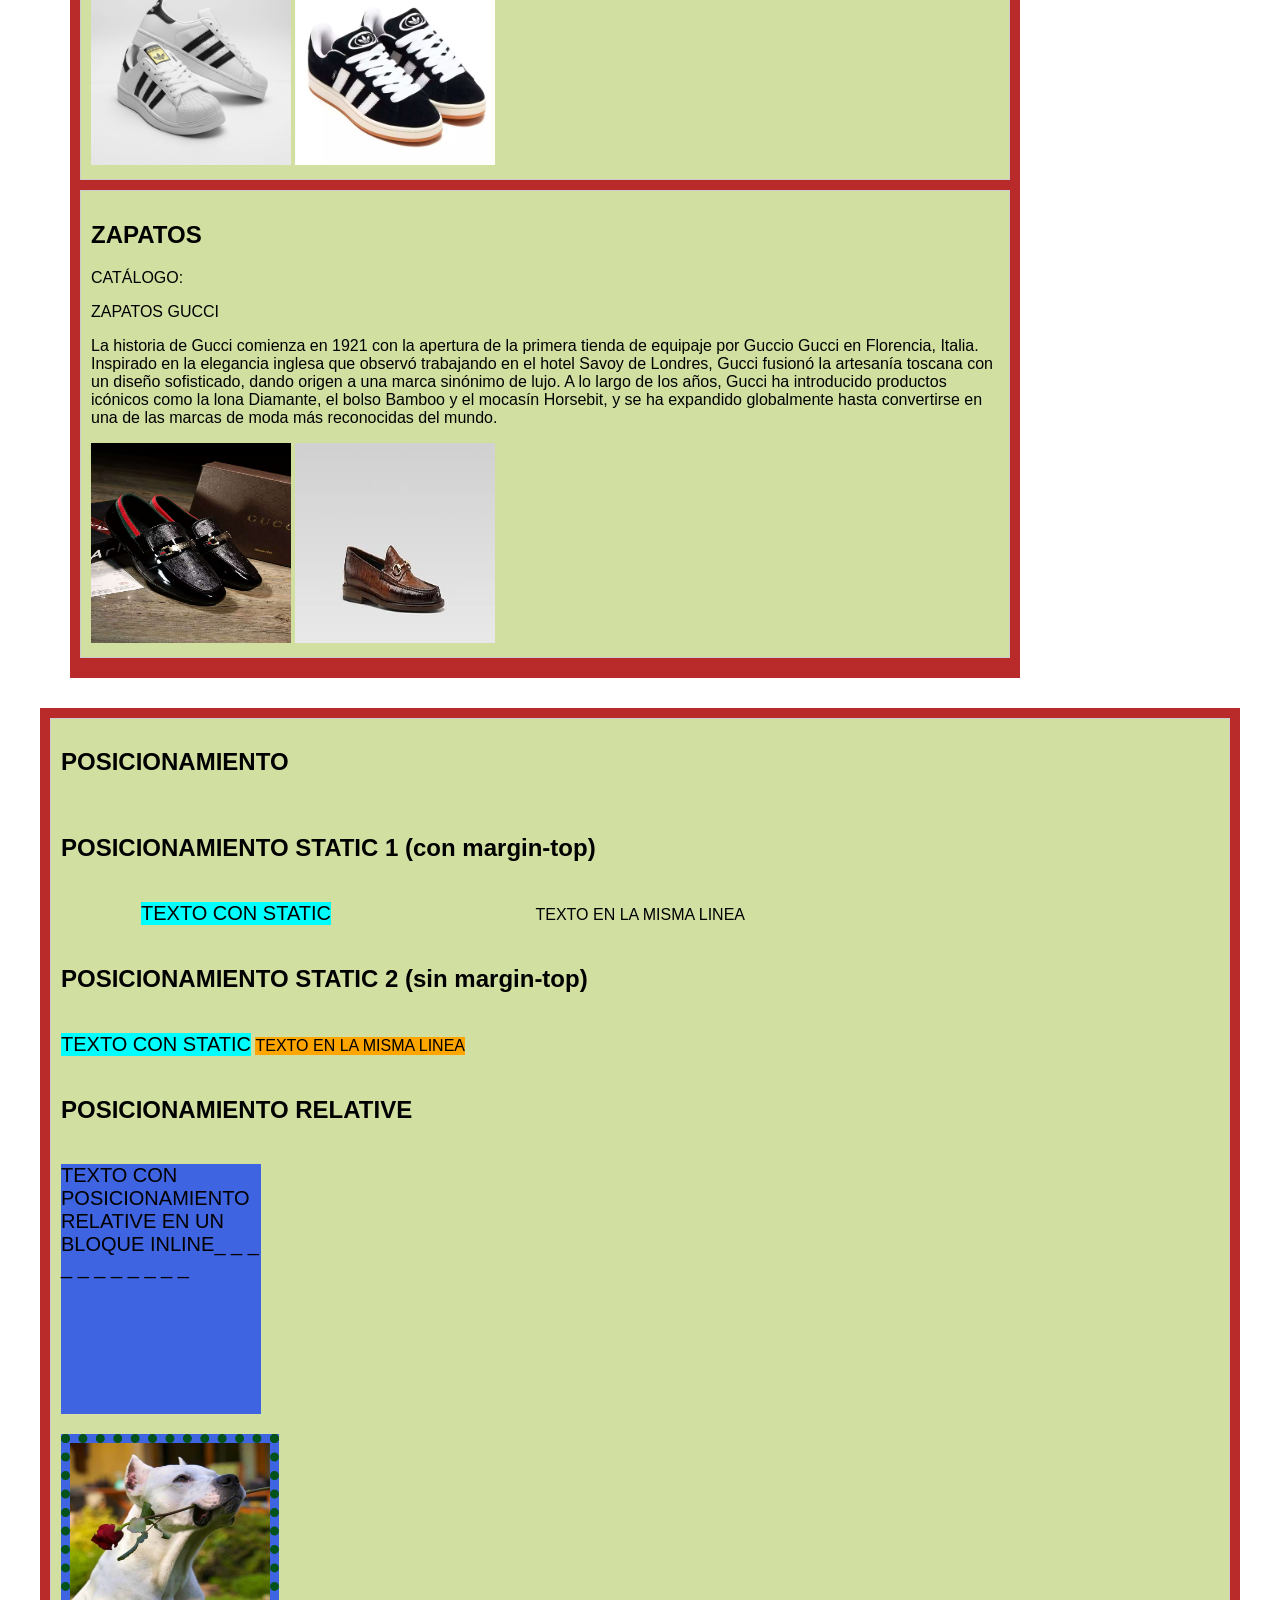
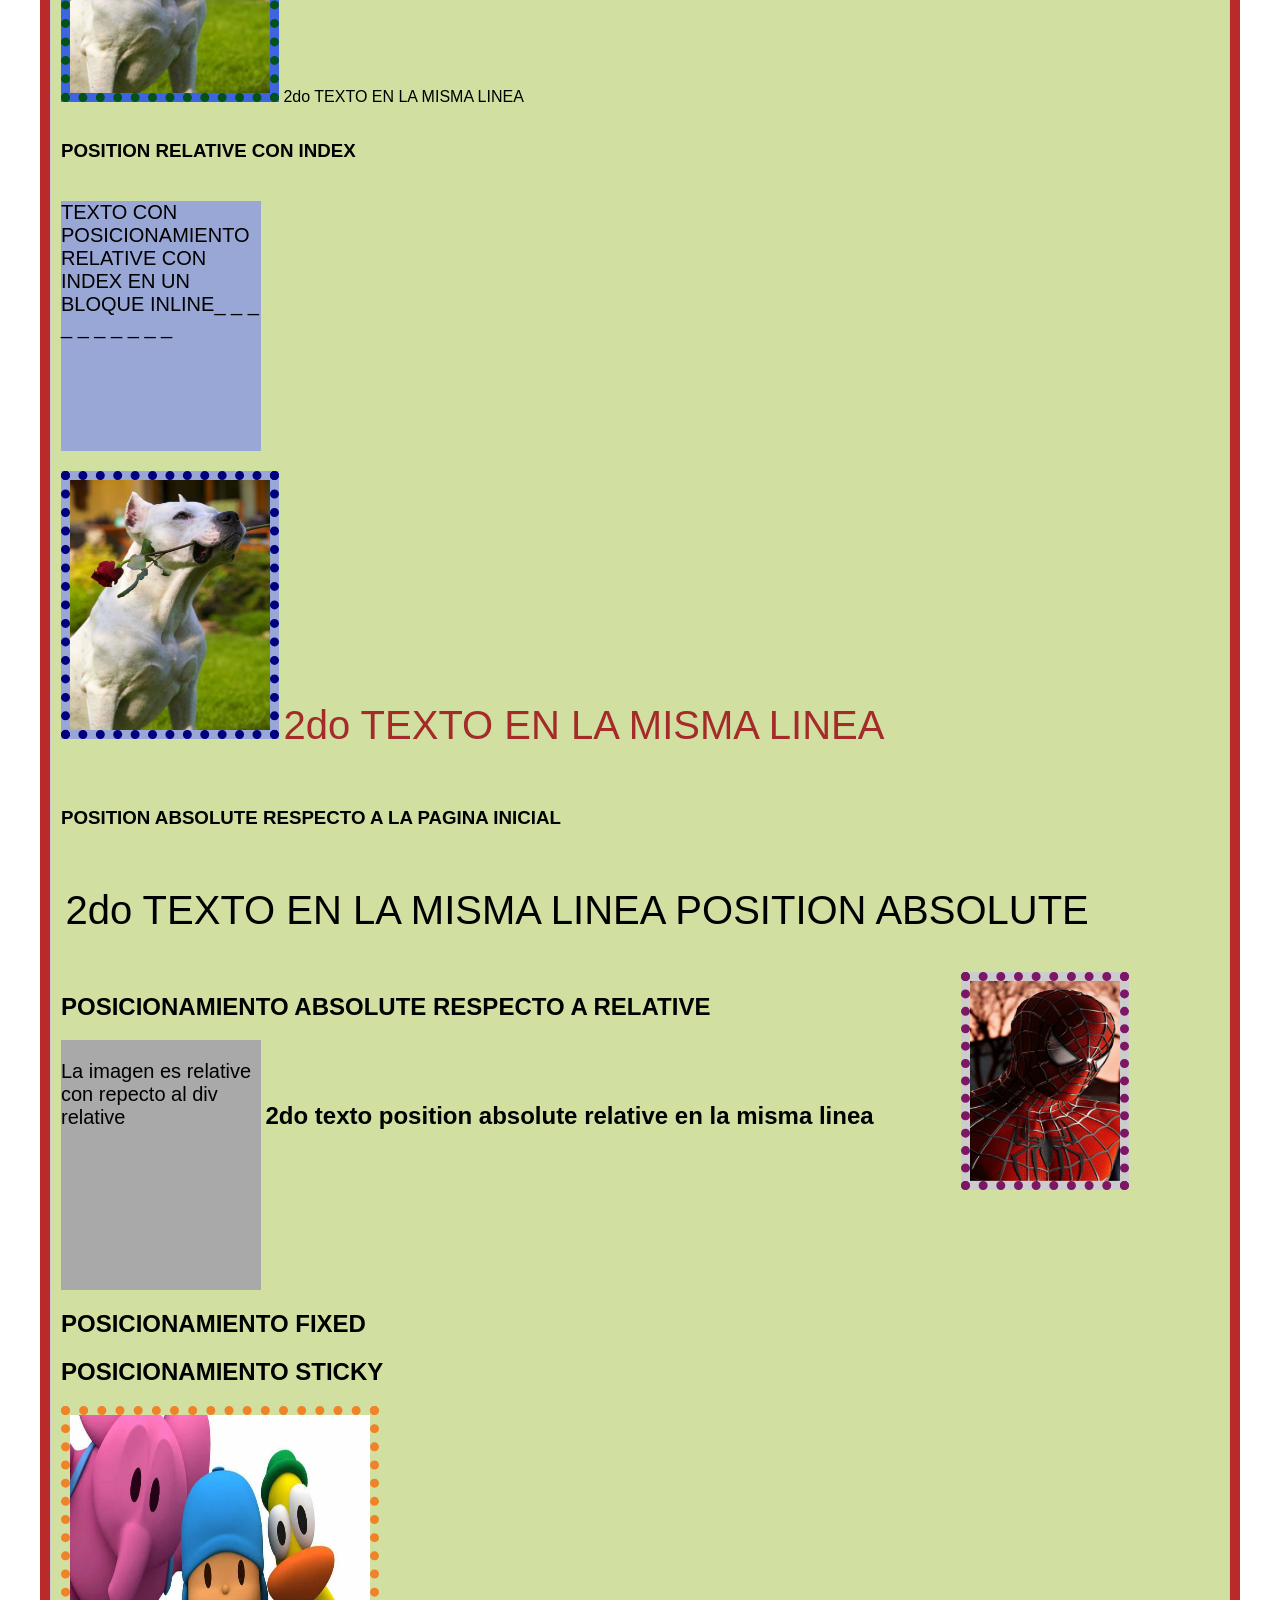
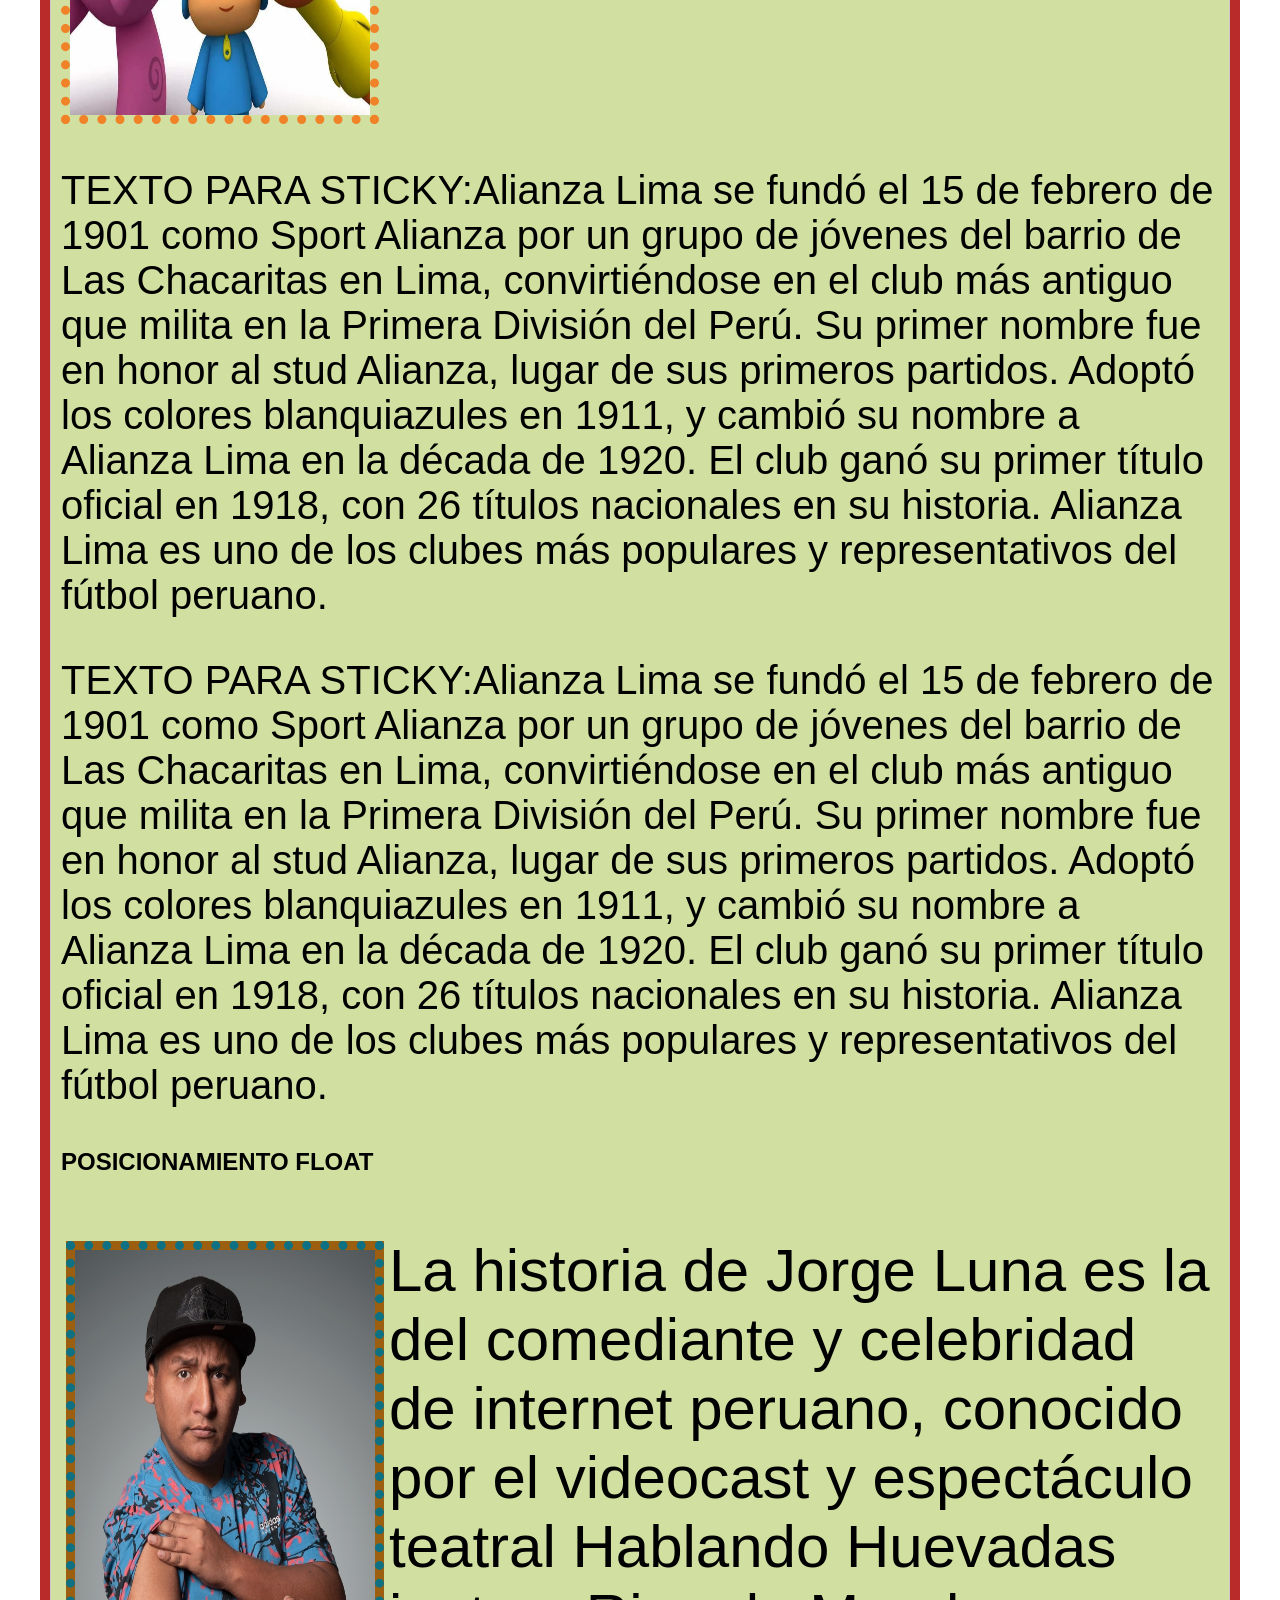
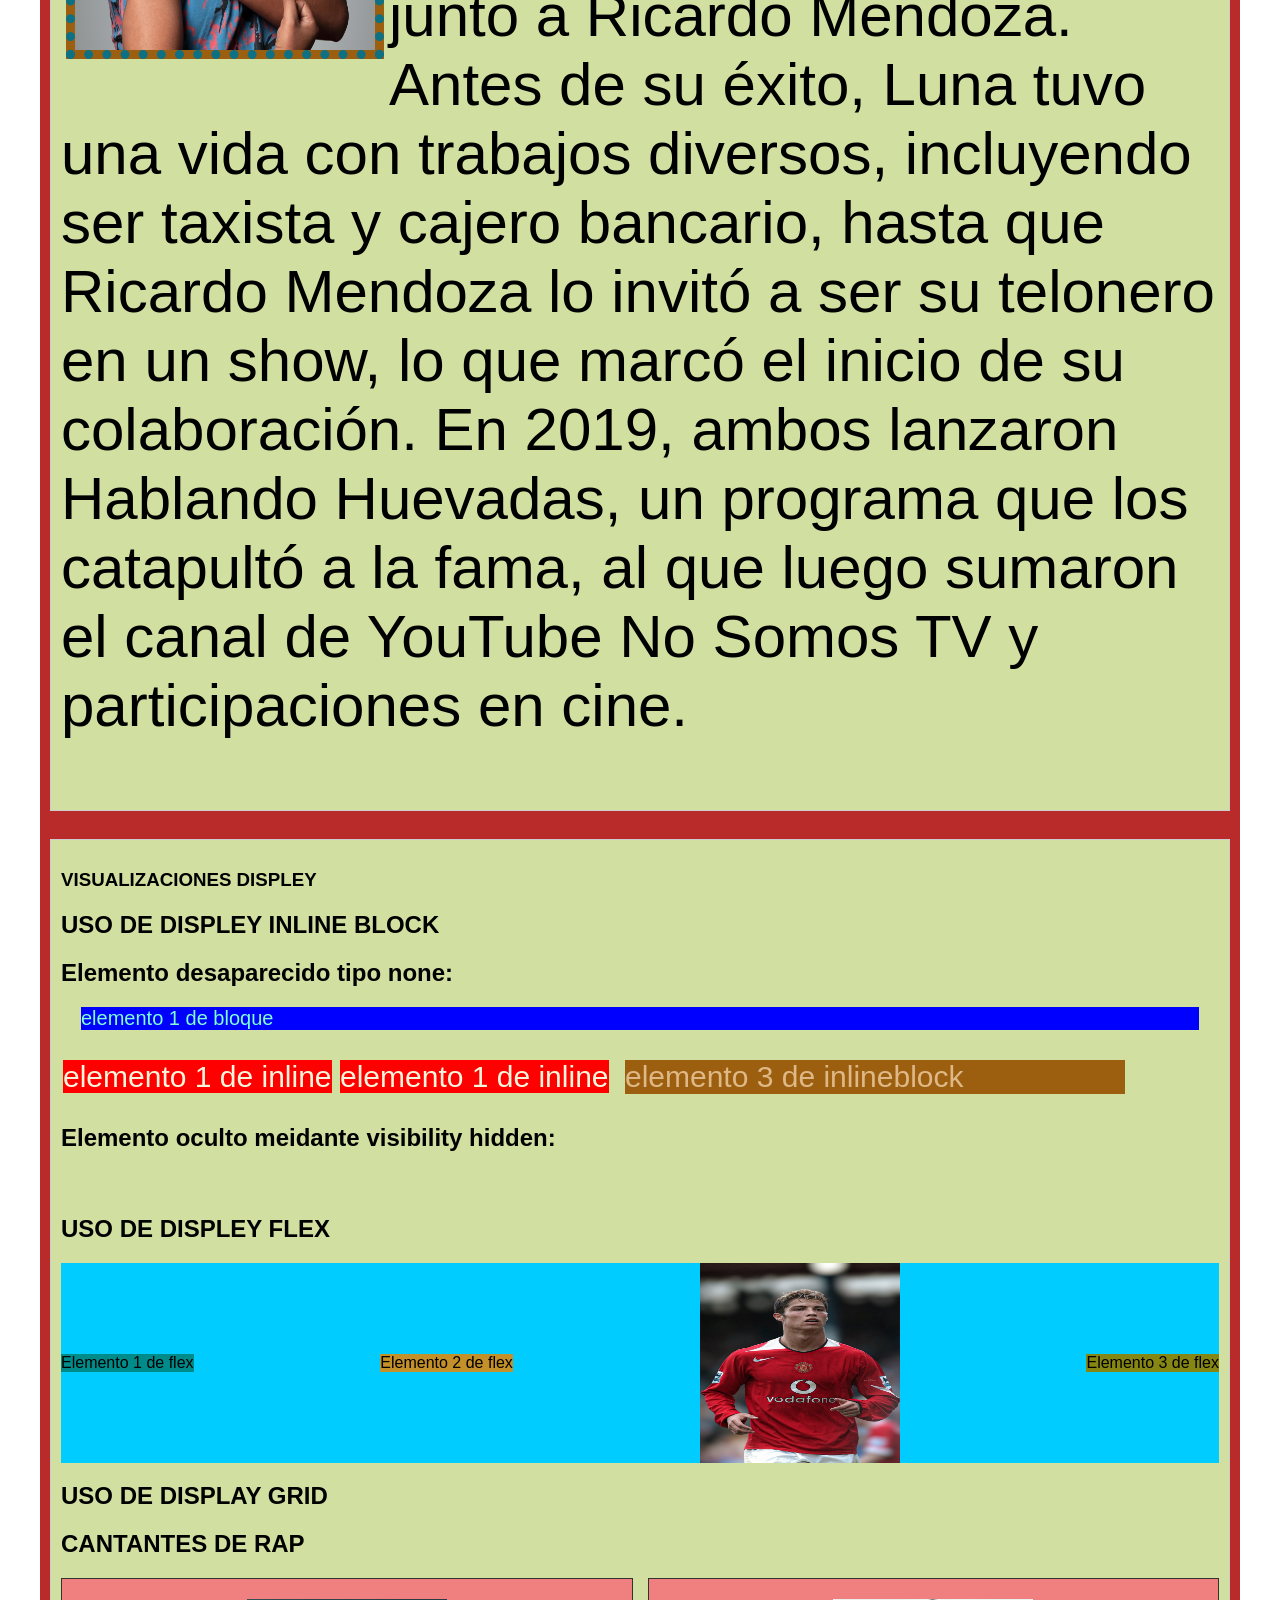
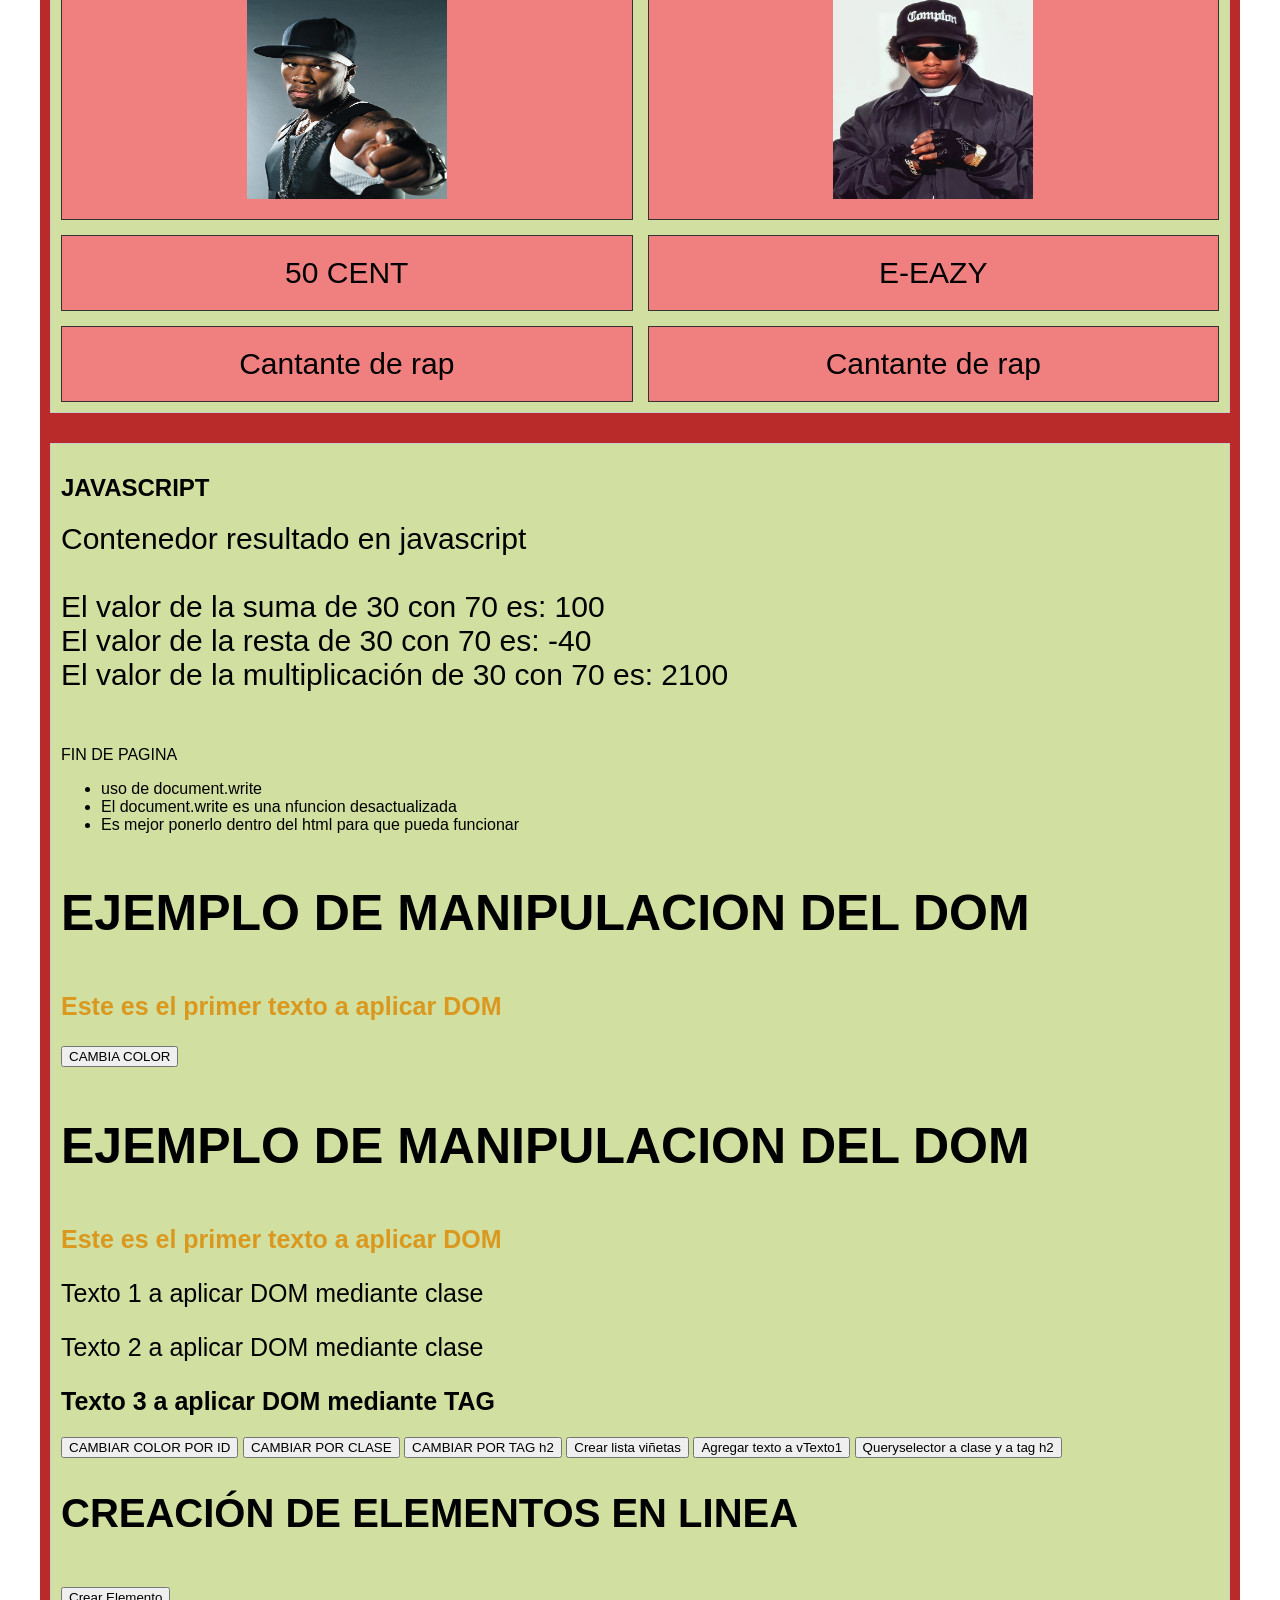
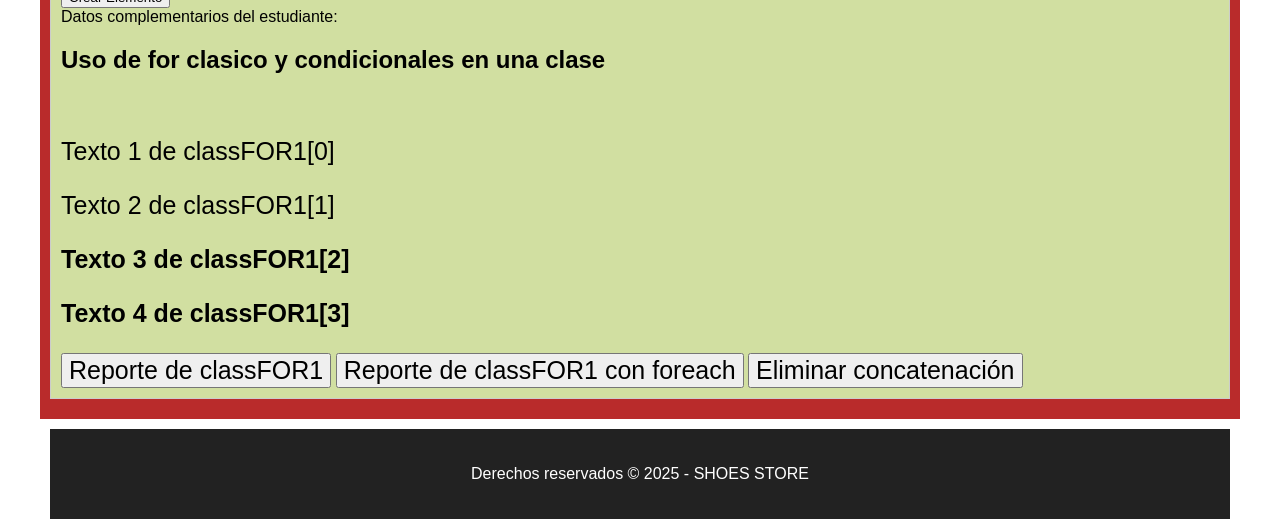
==== commit 452d1548: "actualizacion29/09" ====
--- a/pagina_contenedores.html
+++ b/pagina_contenedores.html
@@ -364,12 +364,27 @@
                 <button onclick="FCambioTag1()">CAMBIAR POR TAG h2</button>
                 <button onclick="FCrear1()">Crear lista viñetas</button>
                 <button onclick="FAgregarTextoPermanente()">Agregar texto a vTexto1</button>
+
+                <button onclick="Fqueryselector1()">Queryselector a clase y a tag h2</button>
+
                 <h2 style="font-size: 40px;">CREACIÓN DE ELEMENTOS EN LINEA</h2>
                 <br>
                 <button onclick="FCrearElemento()">Crear Elemento</button>
                 <div id="complementario1">Datos complementarios del estudiante: <br>
-                </div>   
-
+                </div>  
+                <h2>Uso de for clasico y condicionales en una clase</h2>
+                <br>
+                <p class="classFOR1" style="font-size: 25px;">Texto 1 de classFOR1[0]</p>
+                <p class="classFOR1" style="font-size: 25px;">Texto 2 de classFOR1[1]</p>
+                <h2 class="classFOR1" style="font-size: 25px;">Texto 3 de classFOR1[2]</h2>
+                <h3 class="classFOR1" style="font-size: 25px;">Texto 4 de classFOR1[3]</h3>
+
+                <button style="font-size: 25px;" onclick="FUsoFor1()">
+                    Reporte de classFOR1</button>
+                <button style="font-size: 25px;" onclick="FUsoForEach1()">
+                    Reporte de classFOR1 con foreach</button>
+                <button style="font-size: 25px;" onclick="FEliminarConcat()">
+                    Eliminar concatenación</button>
         </article >
     </section>
     <video autoplay muted loop id="Mivideo">
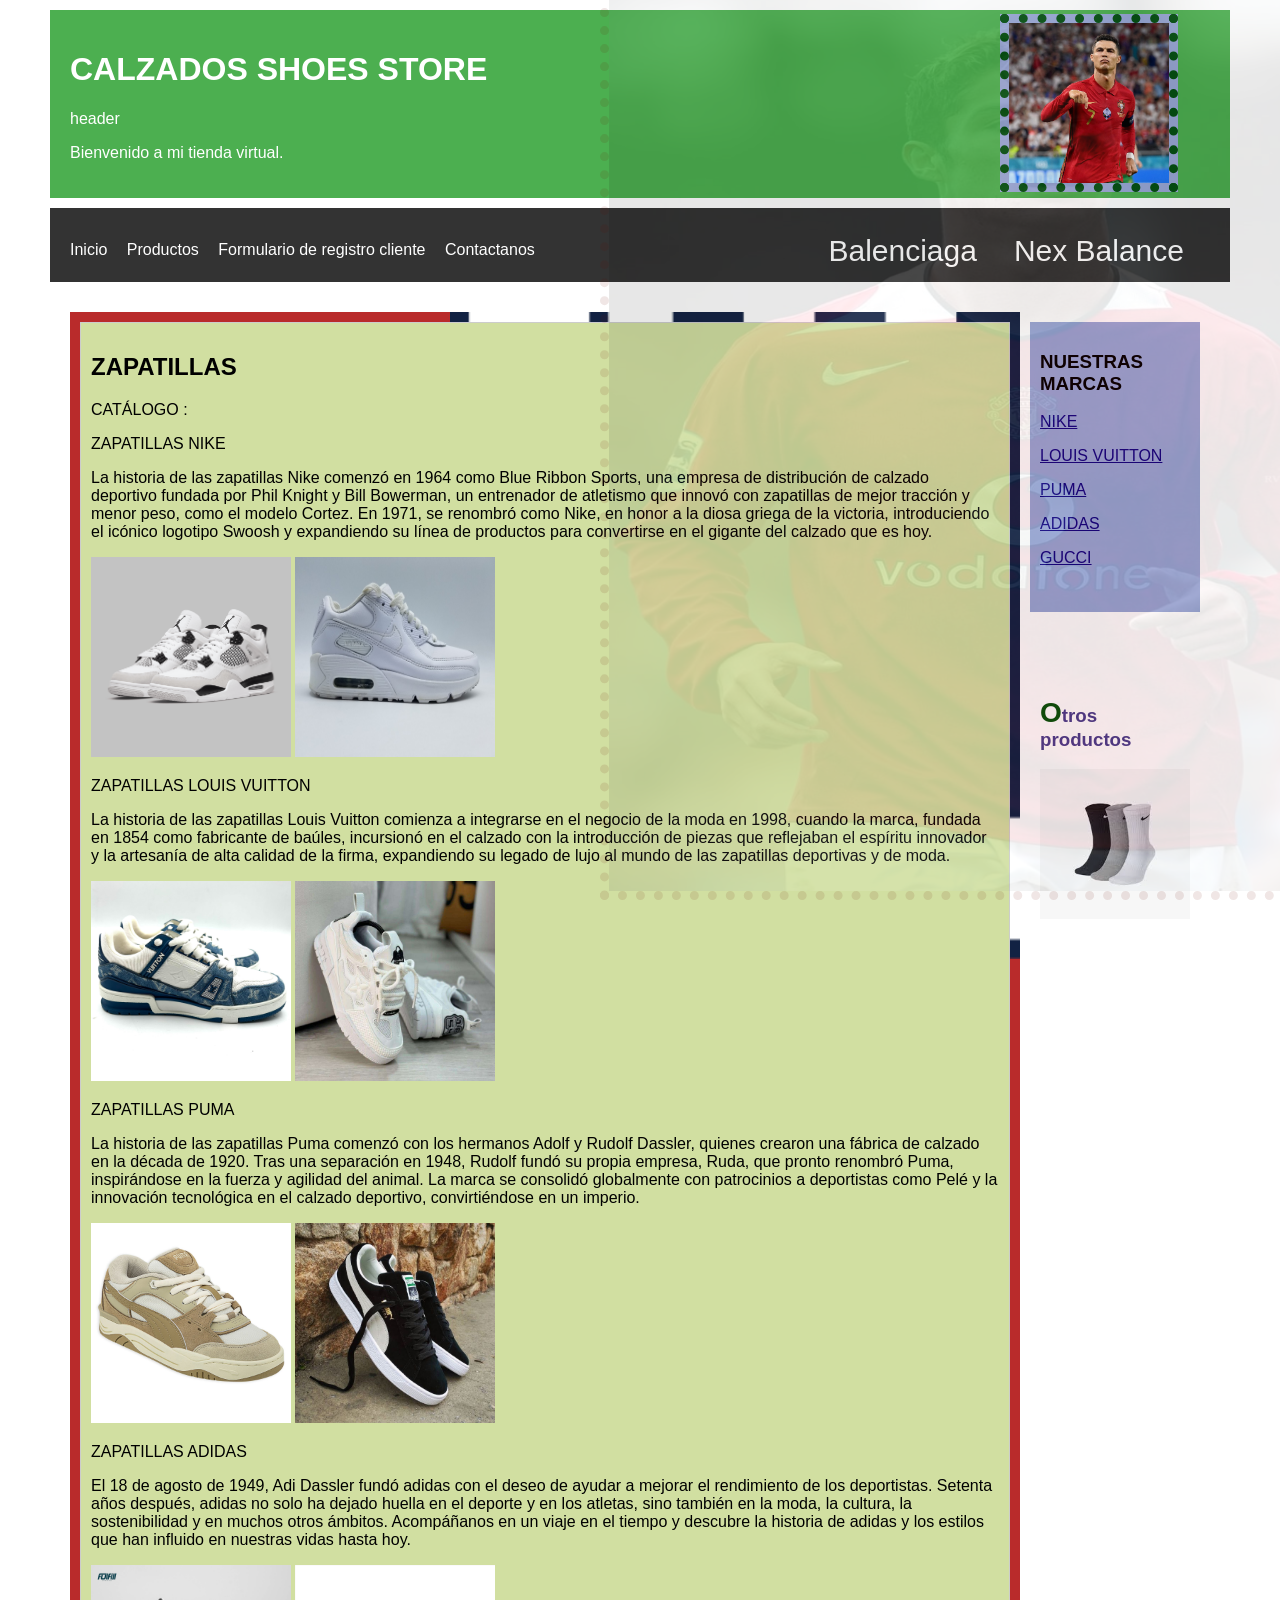
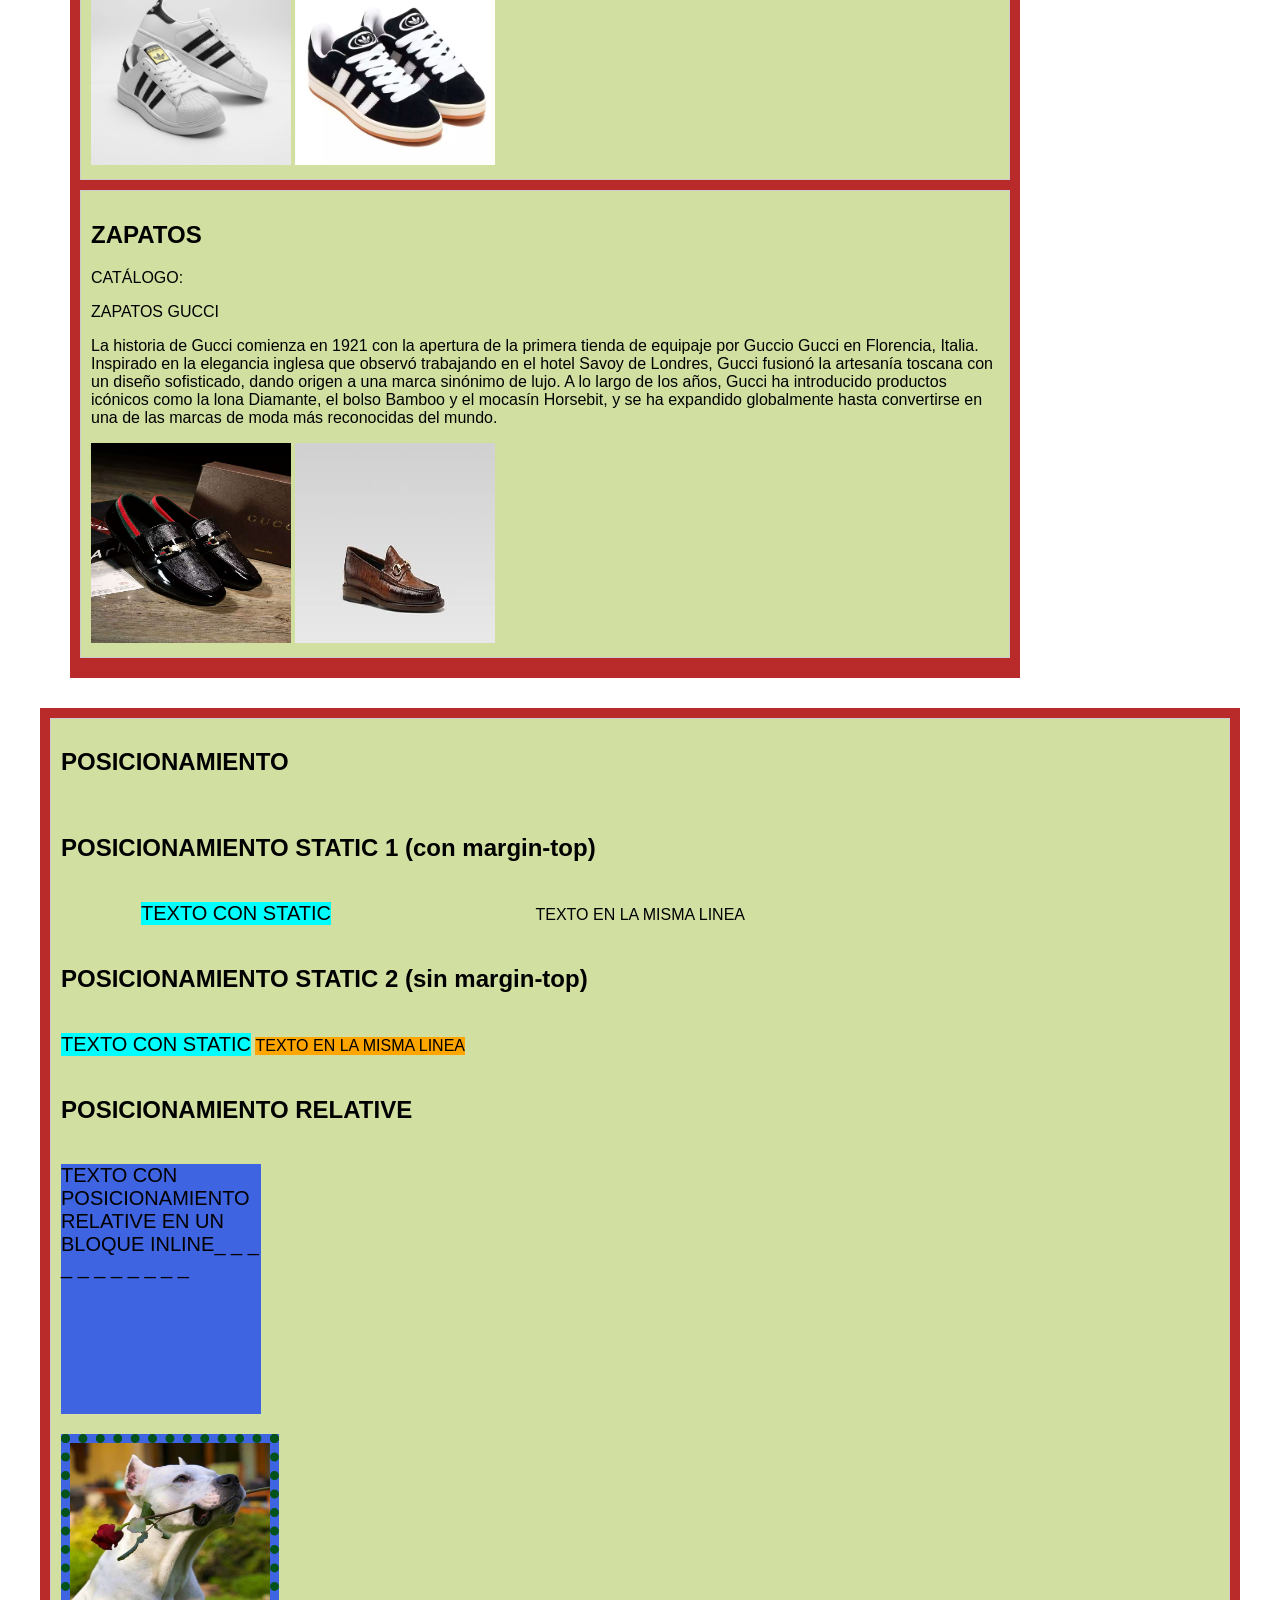
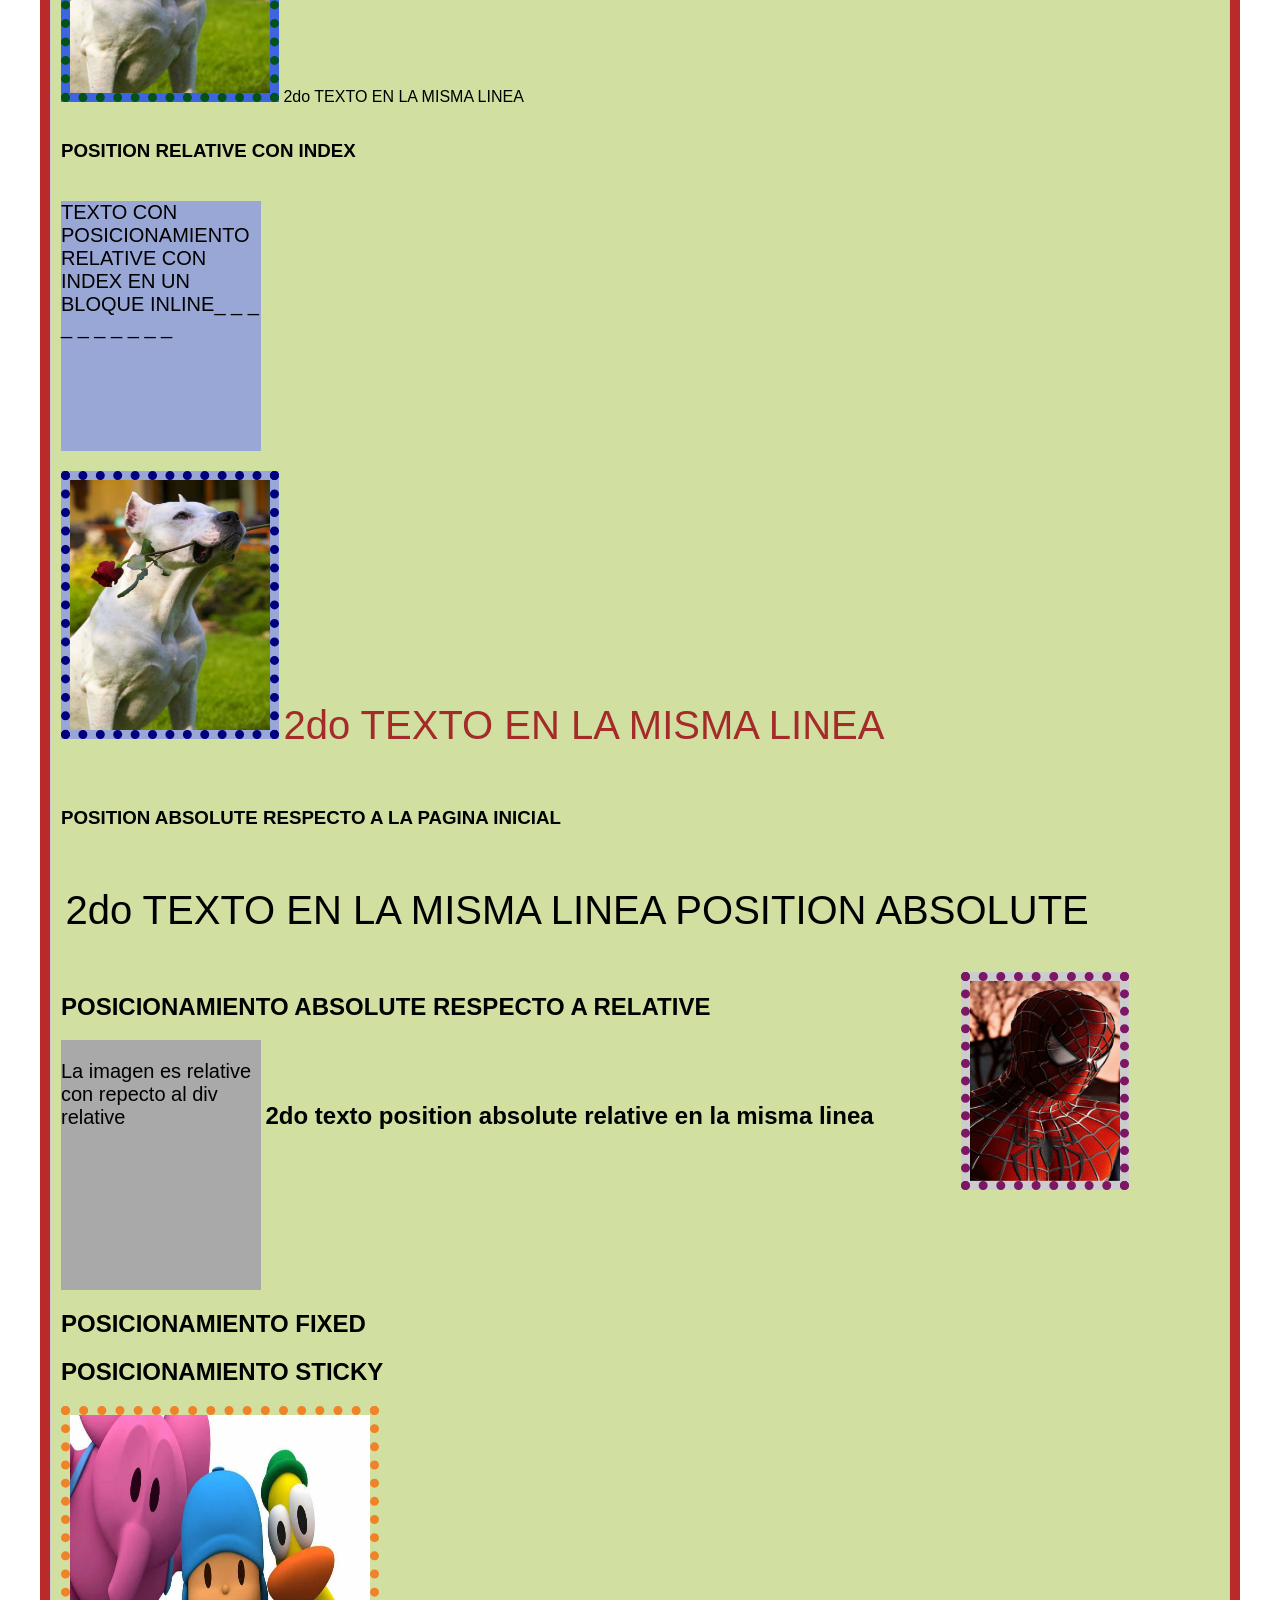
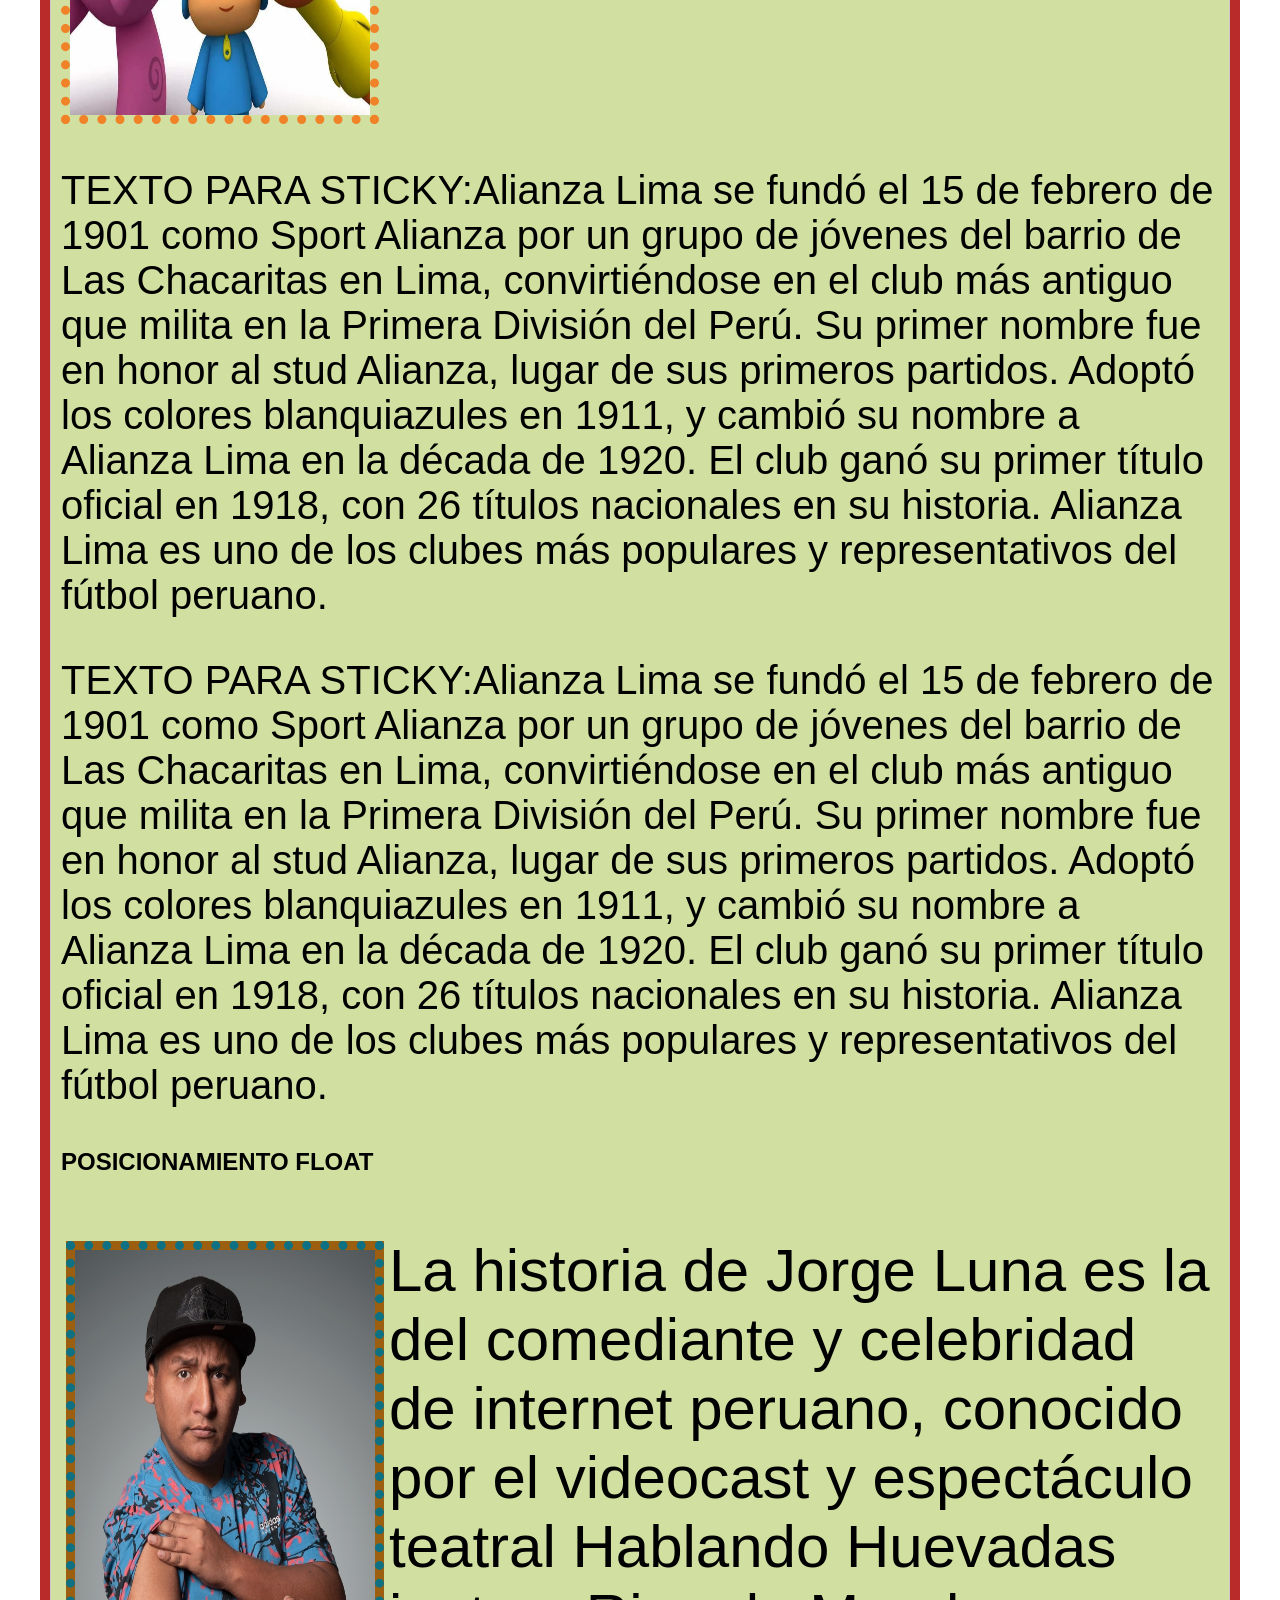
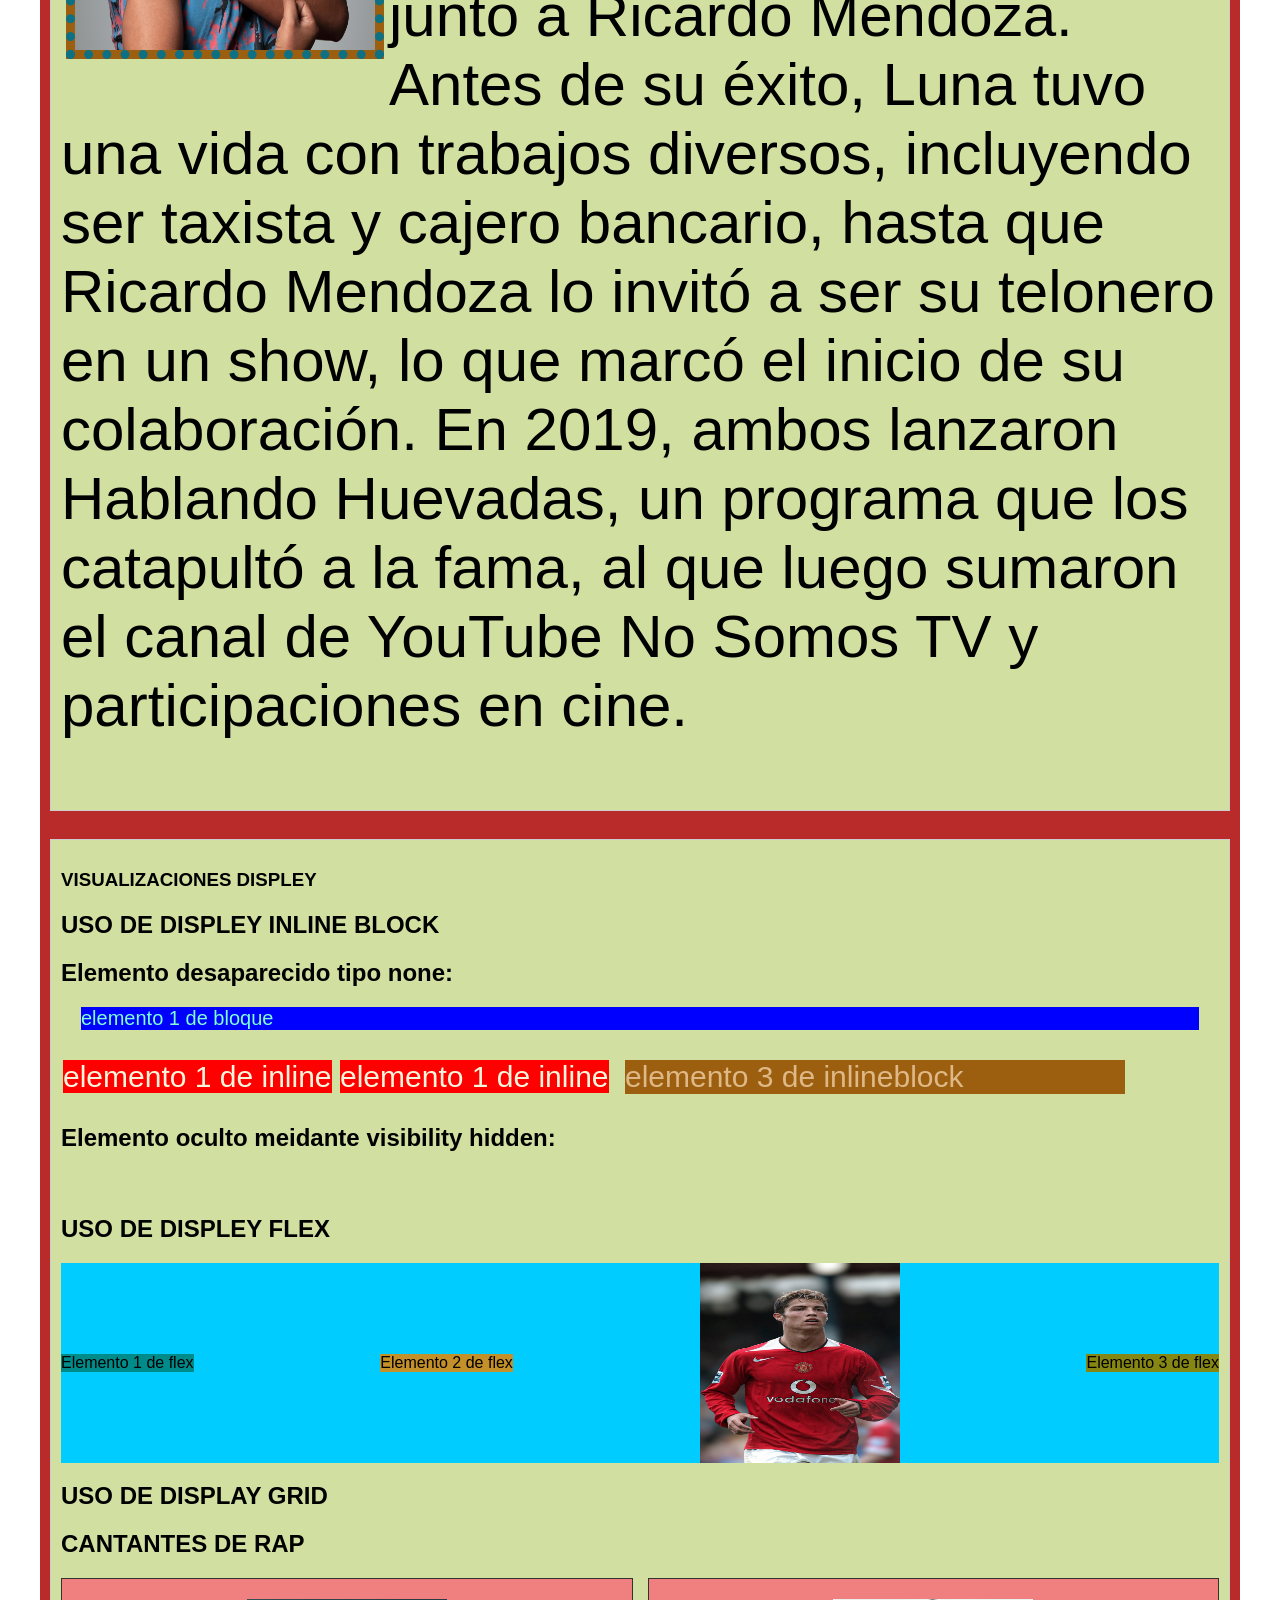
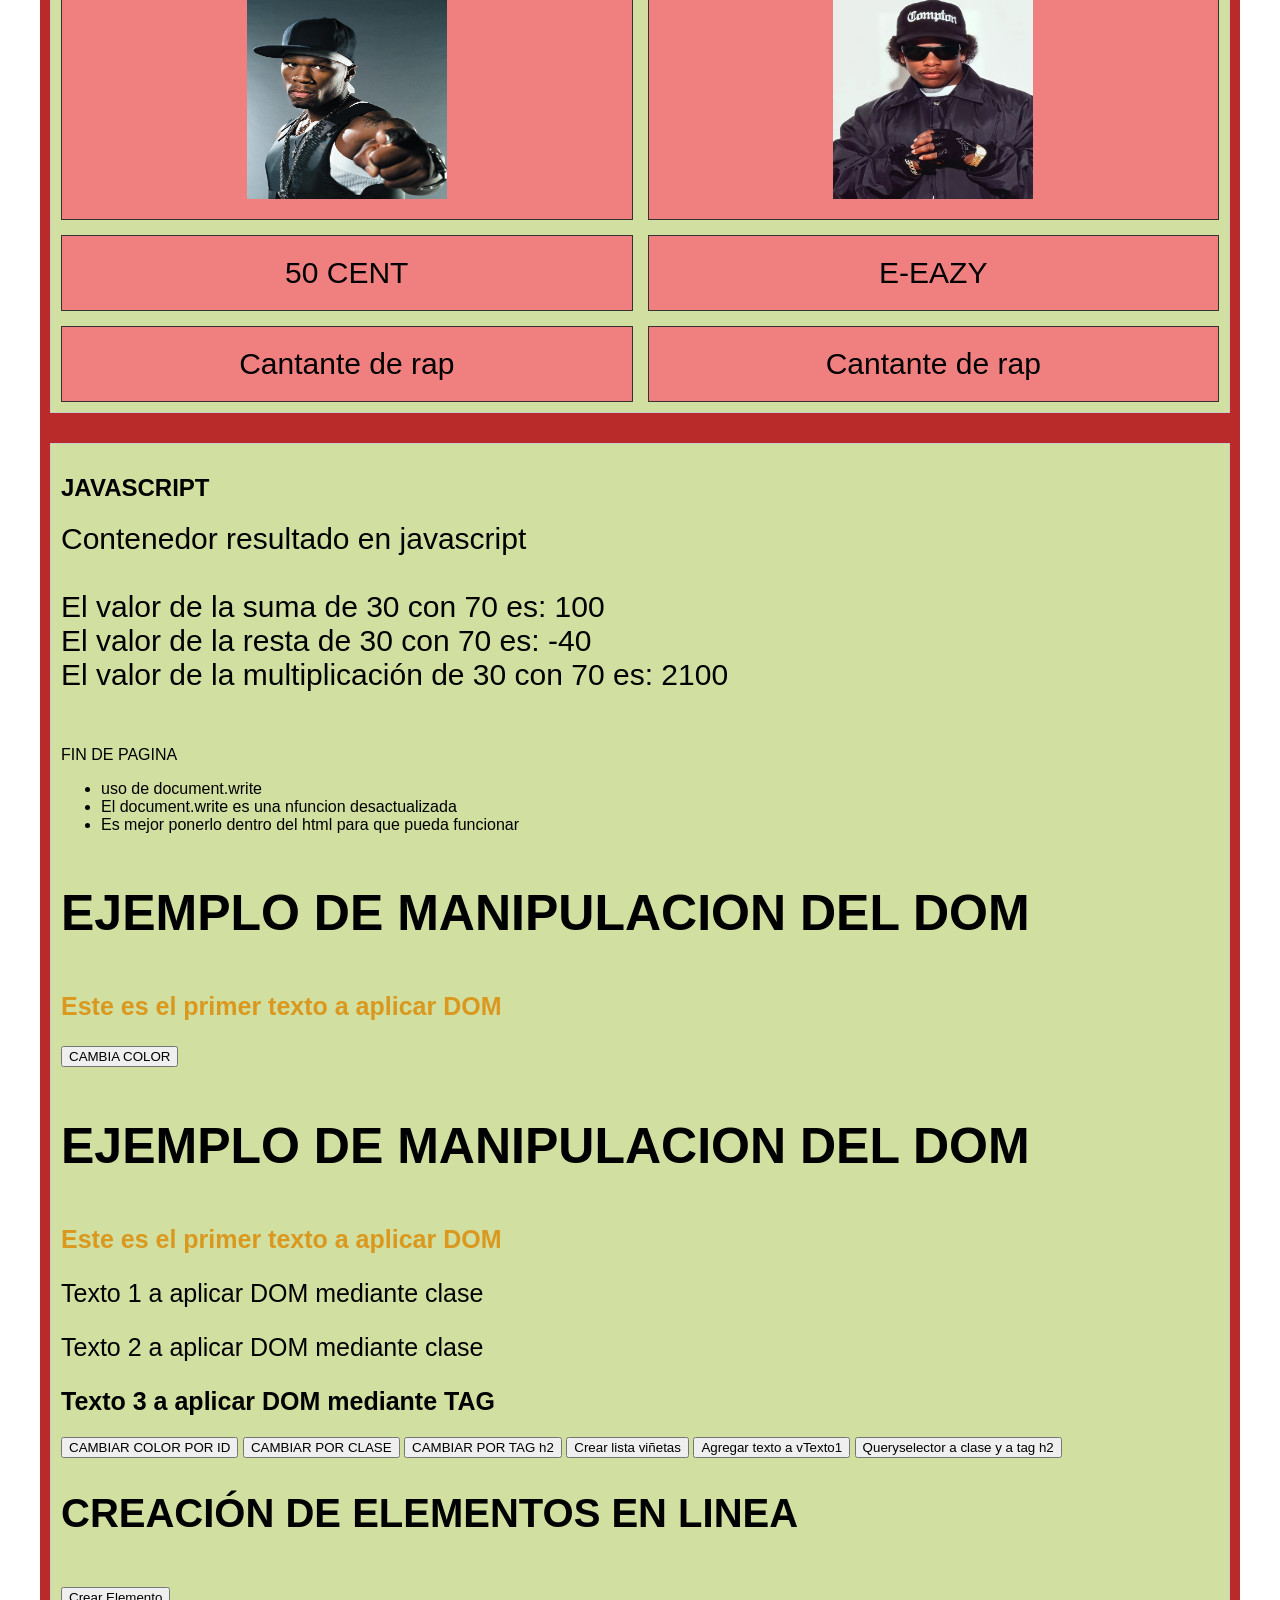
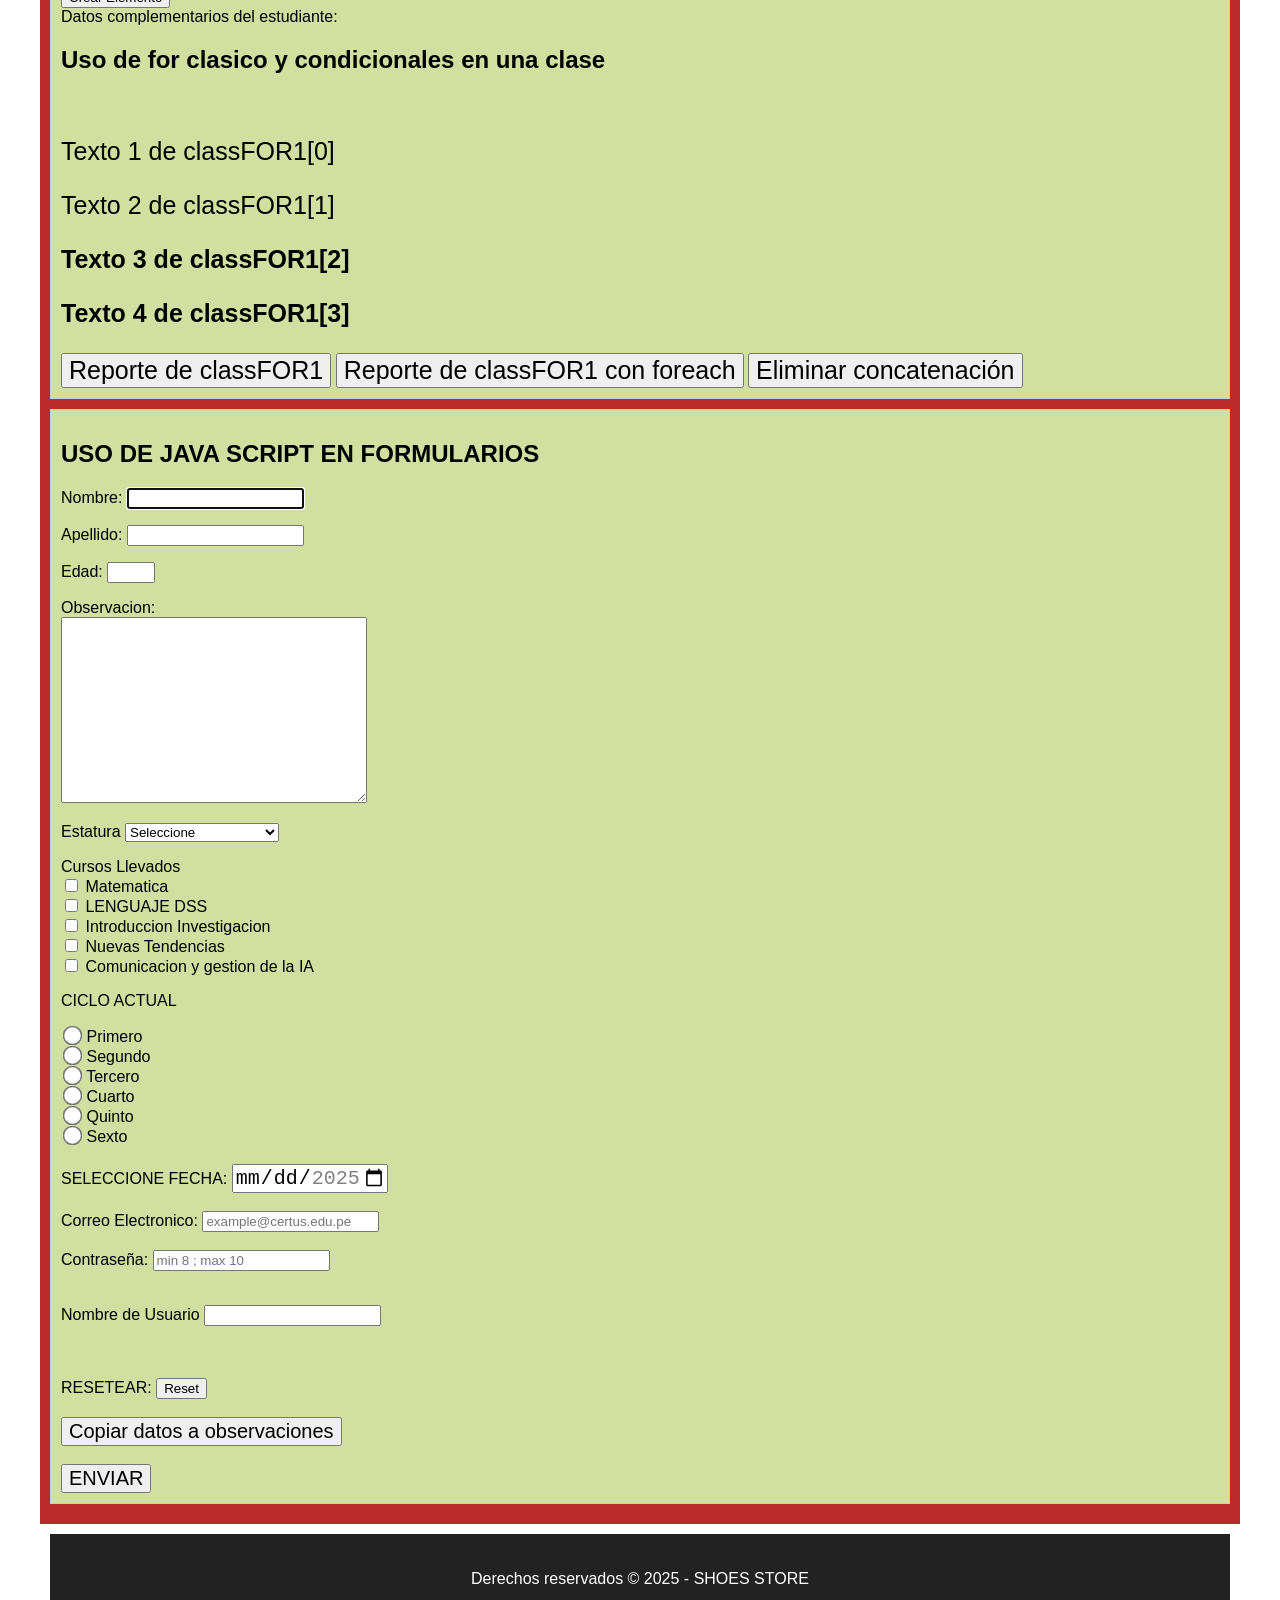
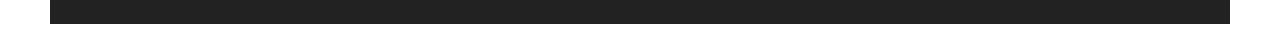
==== commit 7d6a6fc4: "actuañlizacion01/10" ====
--- a/pagina_contenedores.html
+++ b/pagina_contenedores.html
@@ -386,6 +386,91 @@
                 <button style="font-size: 25px;" onclick="FEliminarConcat()">
                     Eliminar concatenación</button>
         </article >
+        <article>
+            <h2>USO DE JAVA SCRIPT EN FORMULARIOS</h2>
+                    <form action="Todo_sobre_mi_persona.html" method="post"  >
+                        <p> <label for="nombre">Nombre: <input type="text" id="nombre" name="nombre" required autofocus class="datosPersonales"></label></p>
+                        <p> <label for="apellido">Apellido: <input type="text" id="apellido" name="apellido" class="datosPersonales"></label></p>
+                        <p> <label for="edad">Edad: <input type="number" id="edad" name="edad" min="18" max="80" required class="datosPersonales"></label></p>
+
+                        <p> <label for="observacion">Observacion: <br> 
+                                <textarea name="observacion" id="observacion" 
+                                        style="height: 180px ; width: 300px ; font-size: 25px;">
+                                </textarea>
+                            </label>
+                        </p>
+                        <p><!--combobox selec-->
+                            <label for="estatura">Estatura
+                                <select name="grupoestatura" id="estatura">
+                                    <option value="Seleccione">Seleccione</option>
+                                    <option value="menor de 1.50m">menor de uno 1.50m</option>
+                                    <option value="de 1.50m a 1.59m">de 1.50m a 1.59m</option>
+                                    <option value="de 1.60m a 1.69m">de 1.60m a 1.69m</option>
+                                    <option value="mayor o igual a 1.70m">mayor o igual a 1.70m</option>
+                                </select>
+                            </label>
+                        </p>
+                        <p> <label>Cursos Llevados</label>
+                            <br><!--check box-->
+                            <input type="checkbox" name="cursos" value="matematica" id="matematica">
+                            <label for="matematica">Matematica</label> <br>
+                            <input type="checkbox" name="cursos" value="LENGUAJE DSS" id="LDSS"> 
+                            <label for="LDSS">LENGUAJE DSS</label> <br>
+                            <input type="checkbox" name="cursos" value="Introduccion Investigacion" id="INTRO_INV">
+                            <label for="INTRO_INV">Introduccion Investigacion</label> <br>
+                            <input type="checkbox" name="cursos" value="Nuevas tedencias" id="Nuevas_Tendencias">
+                            <label for="Nuevas_Tendencias">Nuevas Tendencias</label> <br>
+                            <input type="checkbox" name="cursos" value="Comunicacion y gestion de la IA" id="comunicacion_y_G_de_la_IA">
+                            <label for="comunicacion_y_G_de_la_IA">Comunicacion y gestion de la IA</label> <br>
+                        </p><!--radio button-->
+                        <p> <label>CICLO ACTUAL</label></p>
+                        <input style="scale: 1.5;" id="primero" type="radio" name="ciclo" value="primero">
+                        <label for="primero">Primero</label> <br>
+                        <input style="scale: 1.5;" id="segundo" type="radio" name="ciclo" value="segundo">
+                        <label for="segundo">Segundo</label> <br>
+                        <input style="scale: 1.5;" id="tercero" type="radio" name="ciclo" value="tercero">
+                        <label for="tercero">Tercero</label> <br>
+                        <input style="scale: 1.5;" id="cuarto" type="radio" name="ciclo" value="cuarto">
+                        <label for="cuarto">Cuarto</label> <br>
+                        <input style="scale: 1.5;" id="quinto" type="radio" name="ciclo" value="quinto">
+                        <label for="quinto">Quinto</label> <br>
+                        <input style="scale: 1.5;" id="sexto" type="radio" name="ciclo" value="sexto">
+                        <label for="sexto">Sexto</label> <br>
+                        <br>    
+                        <label for="fecha">SELECCIONE FECHA:
+                            <input style="font-size: 20px;" type="date" name="fecha" id="fecha" min="2025-09-01" max="2025-12-31">
+                        </label>
+
+                            <br><br>
+
+                        <label for="correo">Correo Electronico:
+                            <input type="email" id="correo" name="email" placeholder="example@certus.edu.pe"
+                            pattern="[A-Za-z0_9].+@certus\.edu\.pe">
+                        </label>
+
+                        <br><br>
+
+                        <label for="clave"> Contraseña:
+                            <input type="password" id="clave" name="clave" minlength="8" maxlength="10" placeholder="min 8 ; max 10">
+                        </label>
+
+                        <br><br>
+                        <p>
+                            <label for="usuario">Nombre de Usuario
+                                <input type="text" id="usuario" name="usuario" minlength="5" maxlength="40" pattern="[A-Za-z0_9]+" required>
+                            </label>
+                        </p>
+                            <br><br>
+                        <label for="resetear">RESETEAR:
+                            <input type="reset" id="resetear" name="resetear">
+                        </label>
+                        <br><br>
+                        <button style="font-size: 20px;" type="button" 
+                        onclick="FCapturarNombre()">Copiar datos a observaciones</button>
+                        <br><br>
+                        <button type="submit" style="font-size: 20px;">ENVIAR</button>
+                    </form>   
+        </article>
     </section>
     <video autoplay muted loop id="Mivideo">
         <source src="VideoCorto.mp4" type="video/mp4">
--- a/estilos2.css
+++ b/estilos2.css
@@ -289,3 +289,4 @@
     color: #da981e;
     font-weight: bold;
 }
+
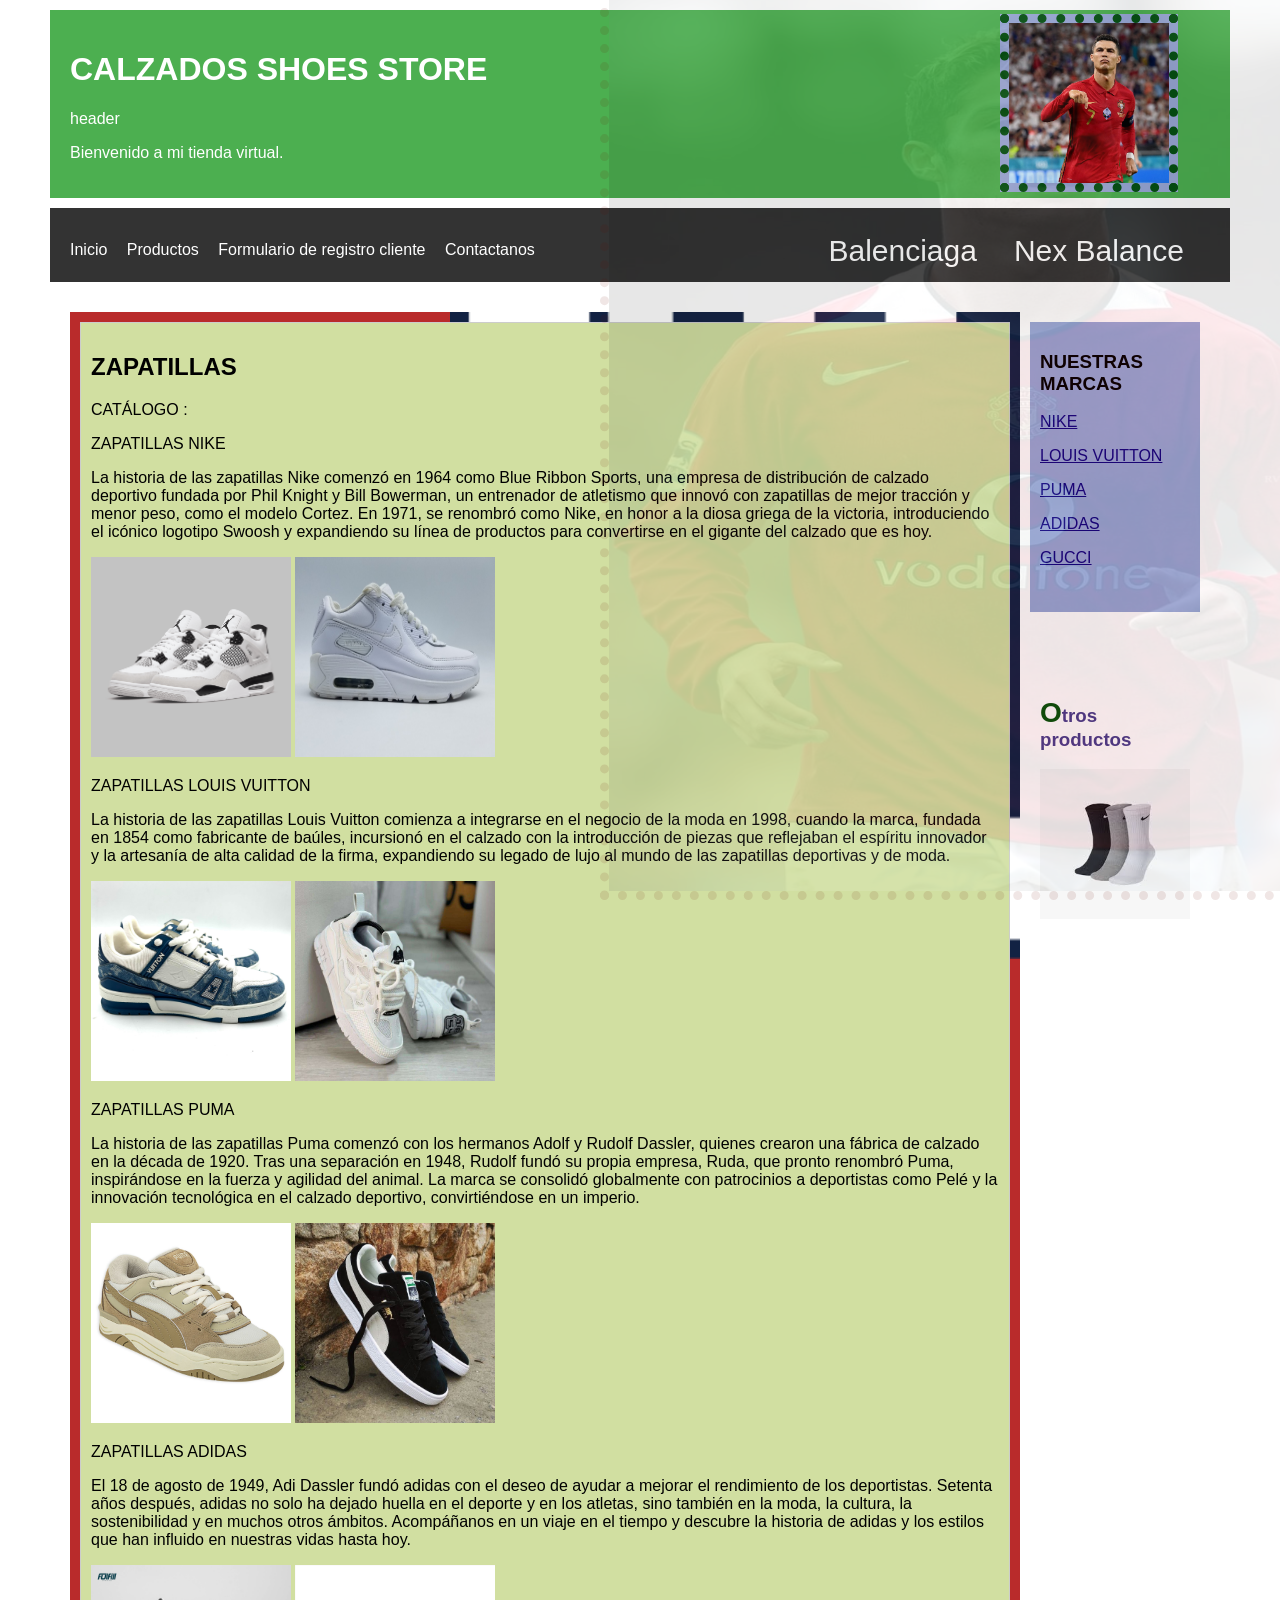
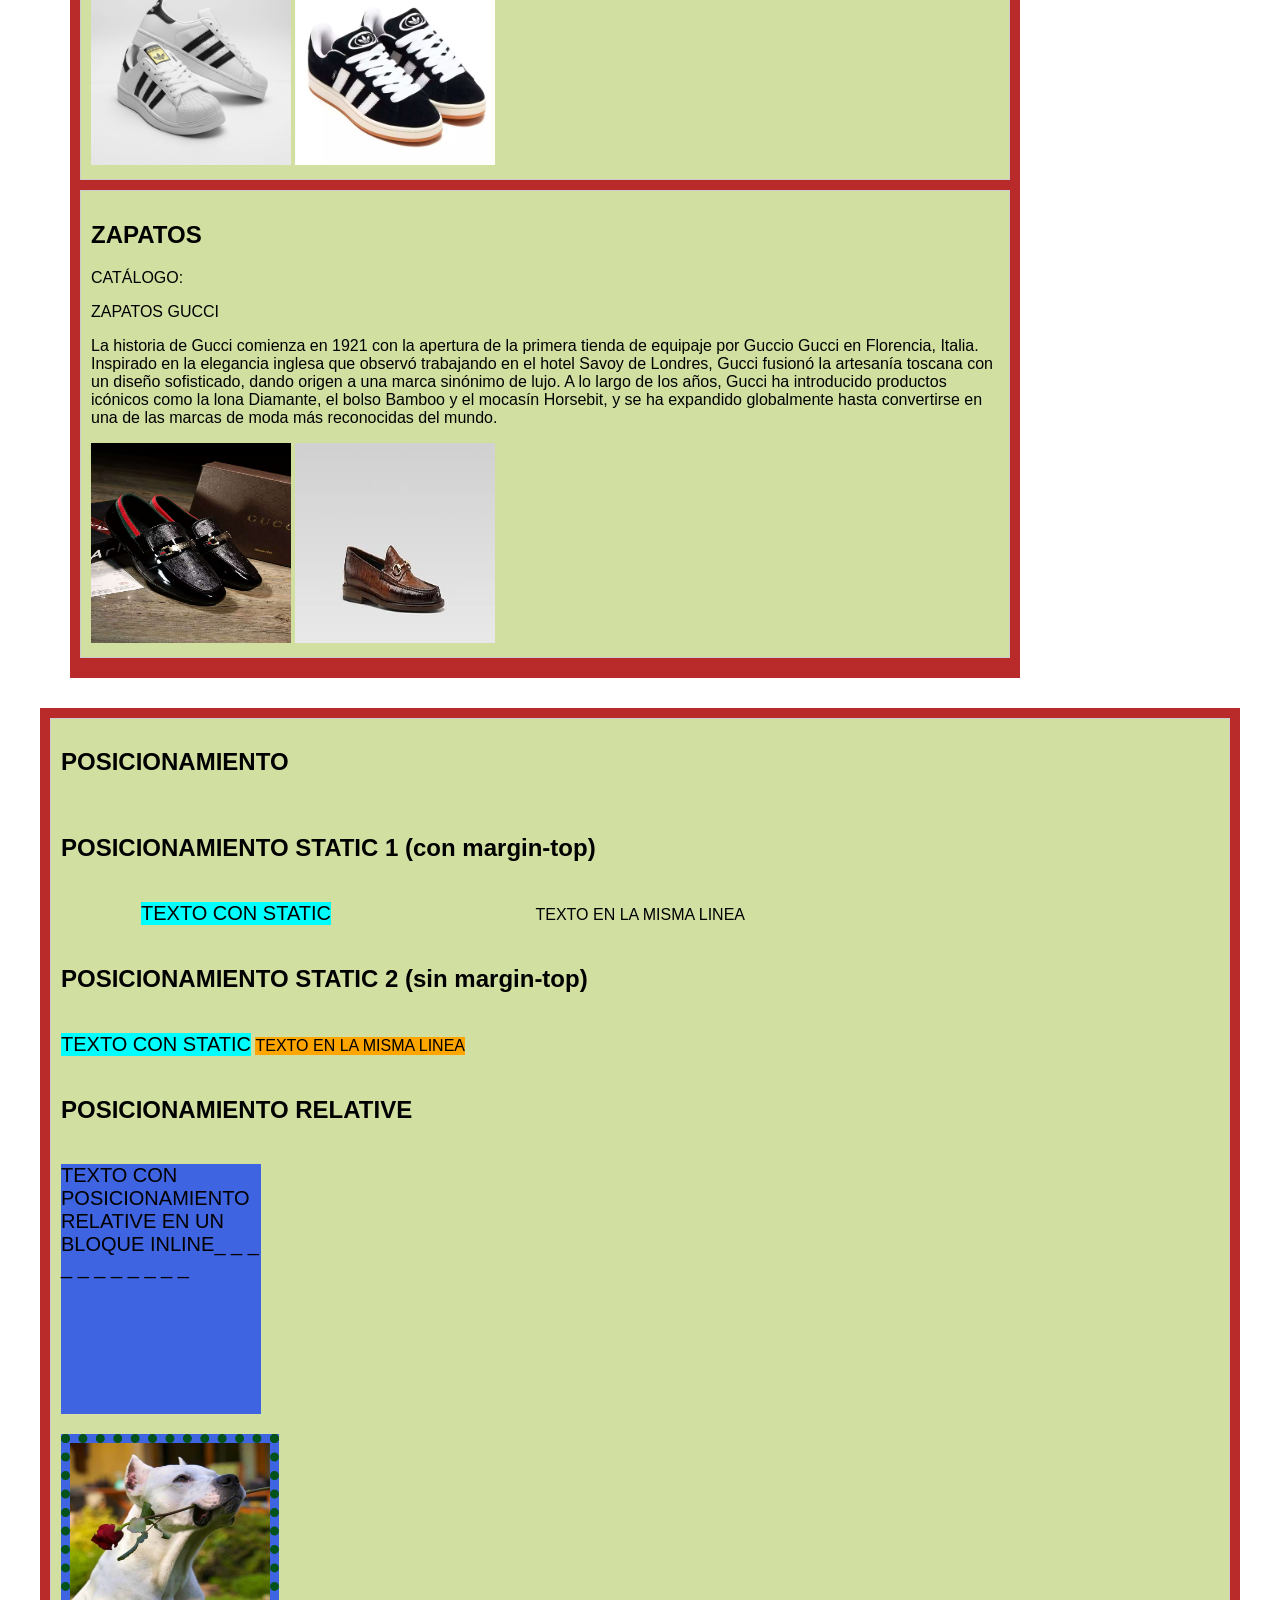
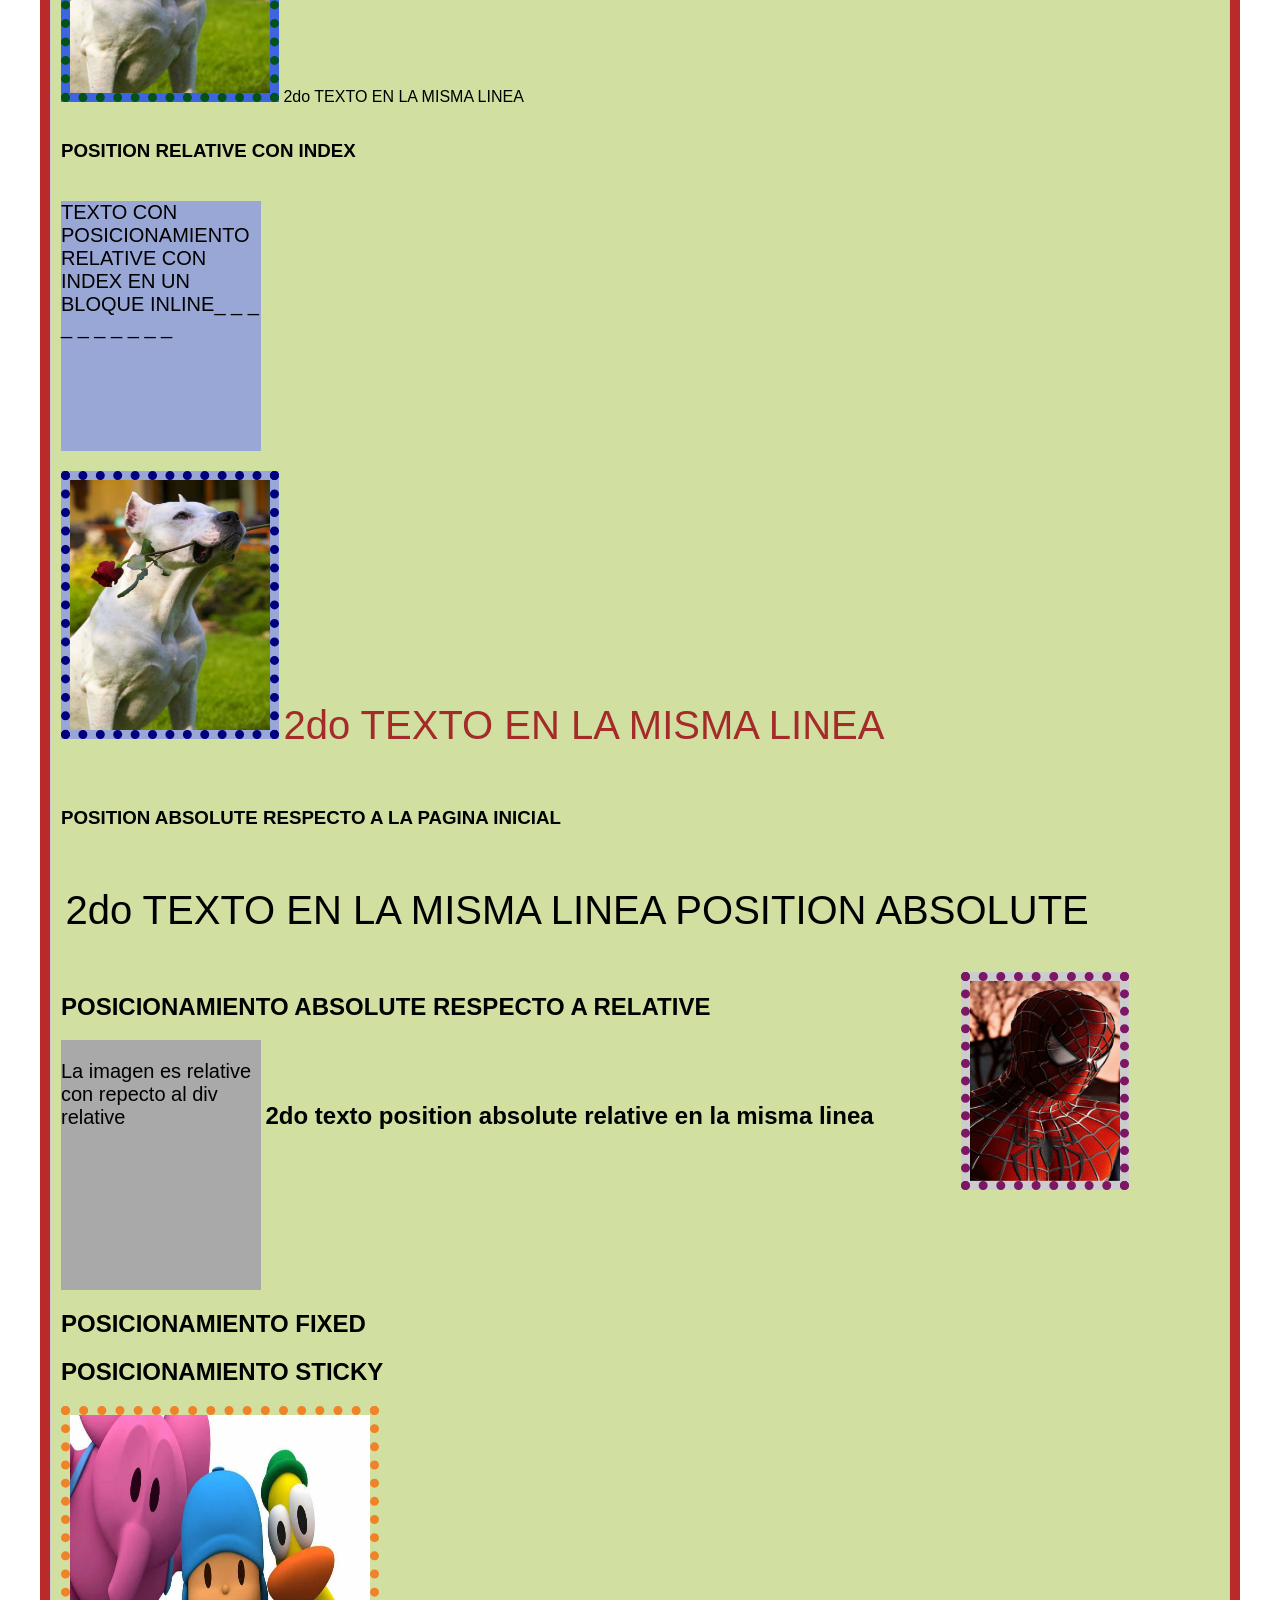
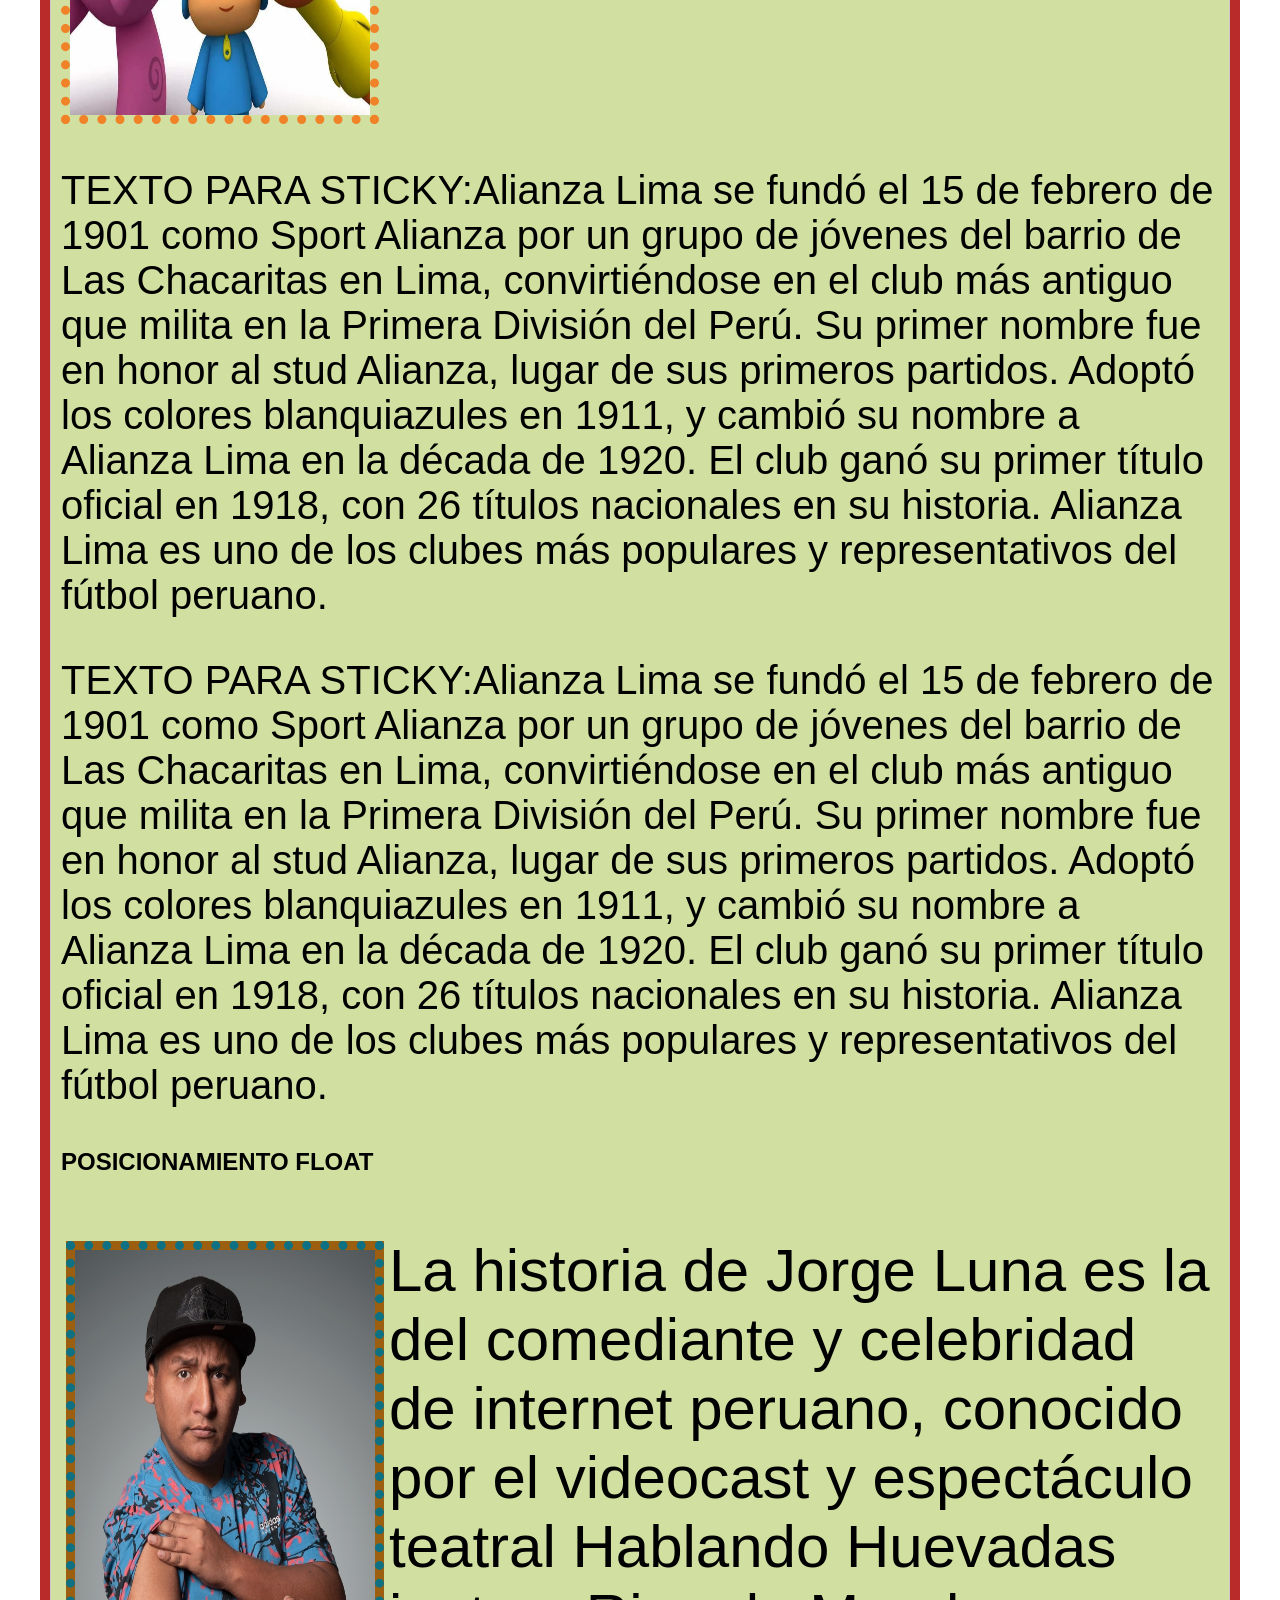
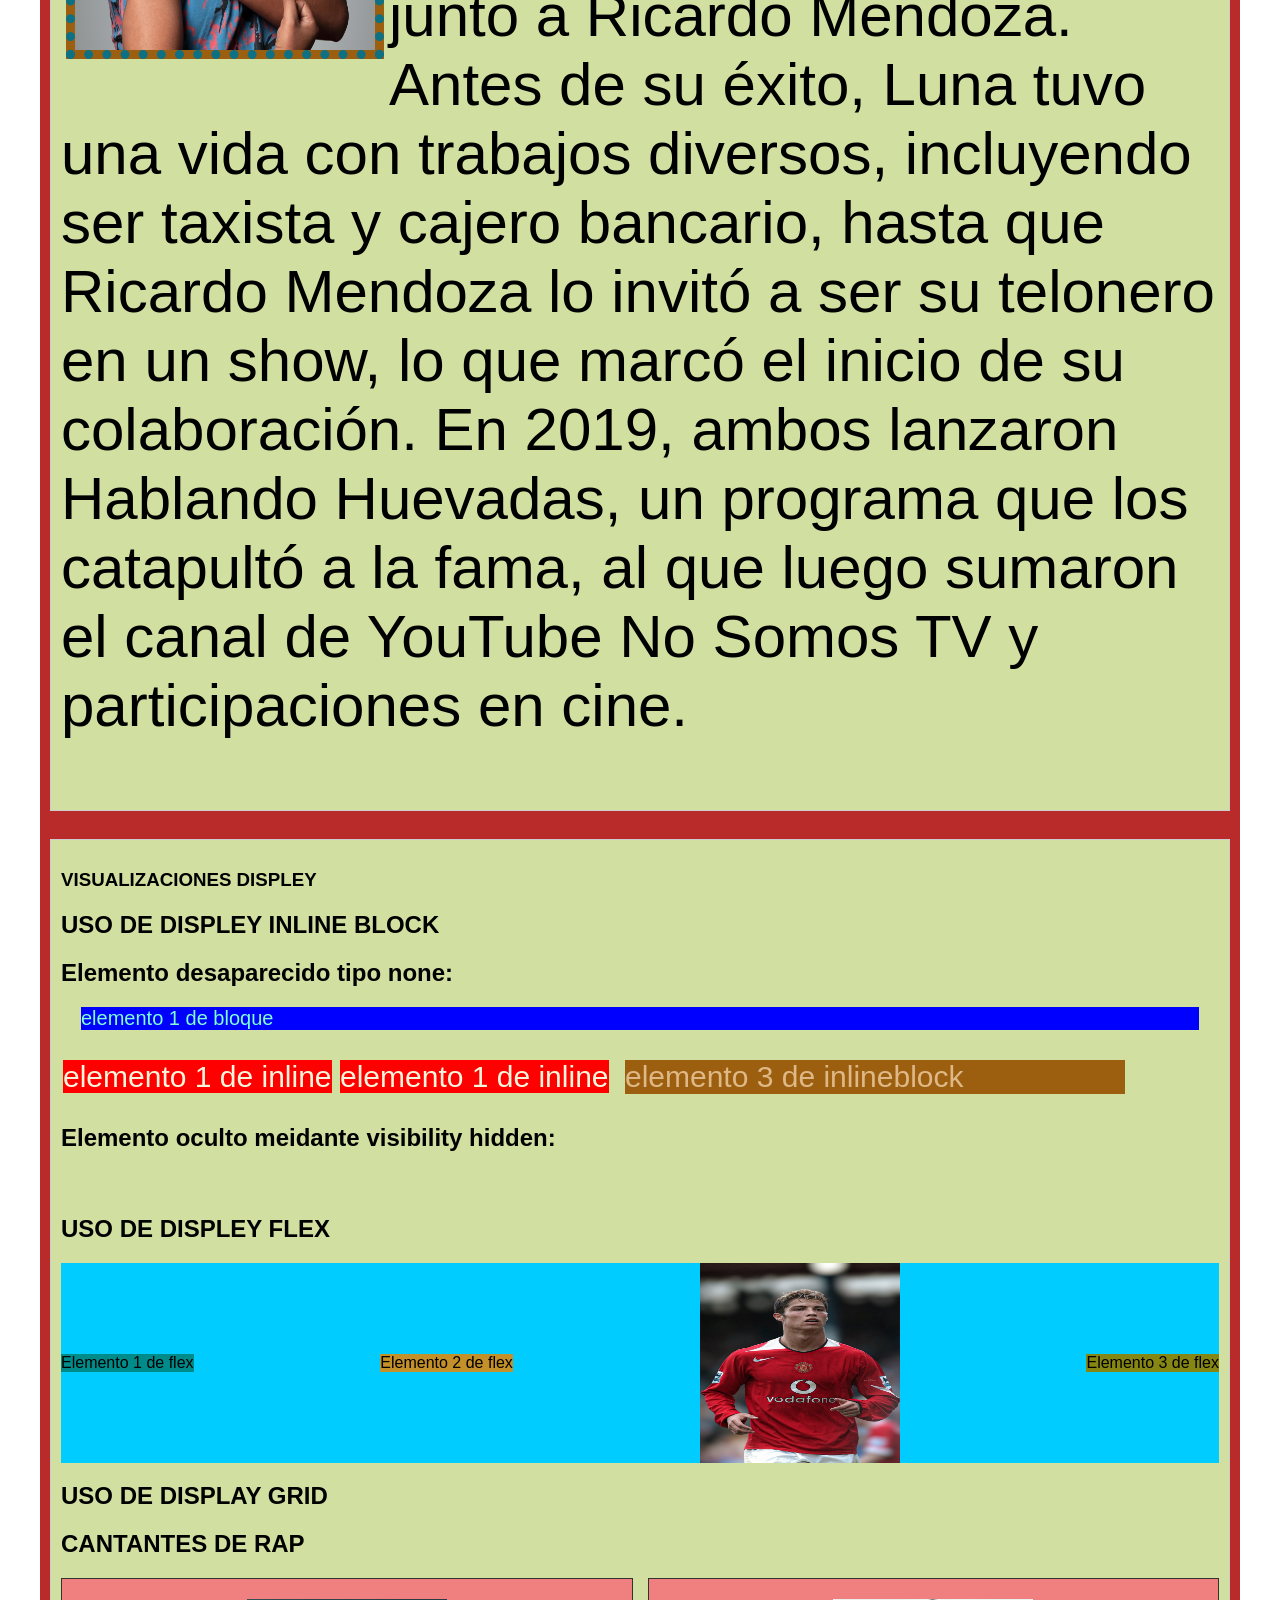
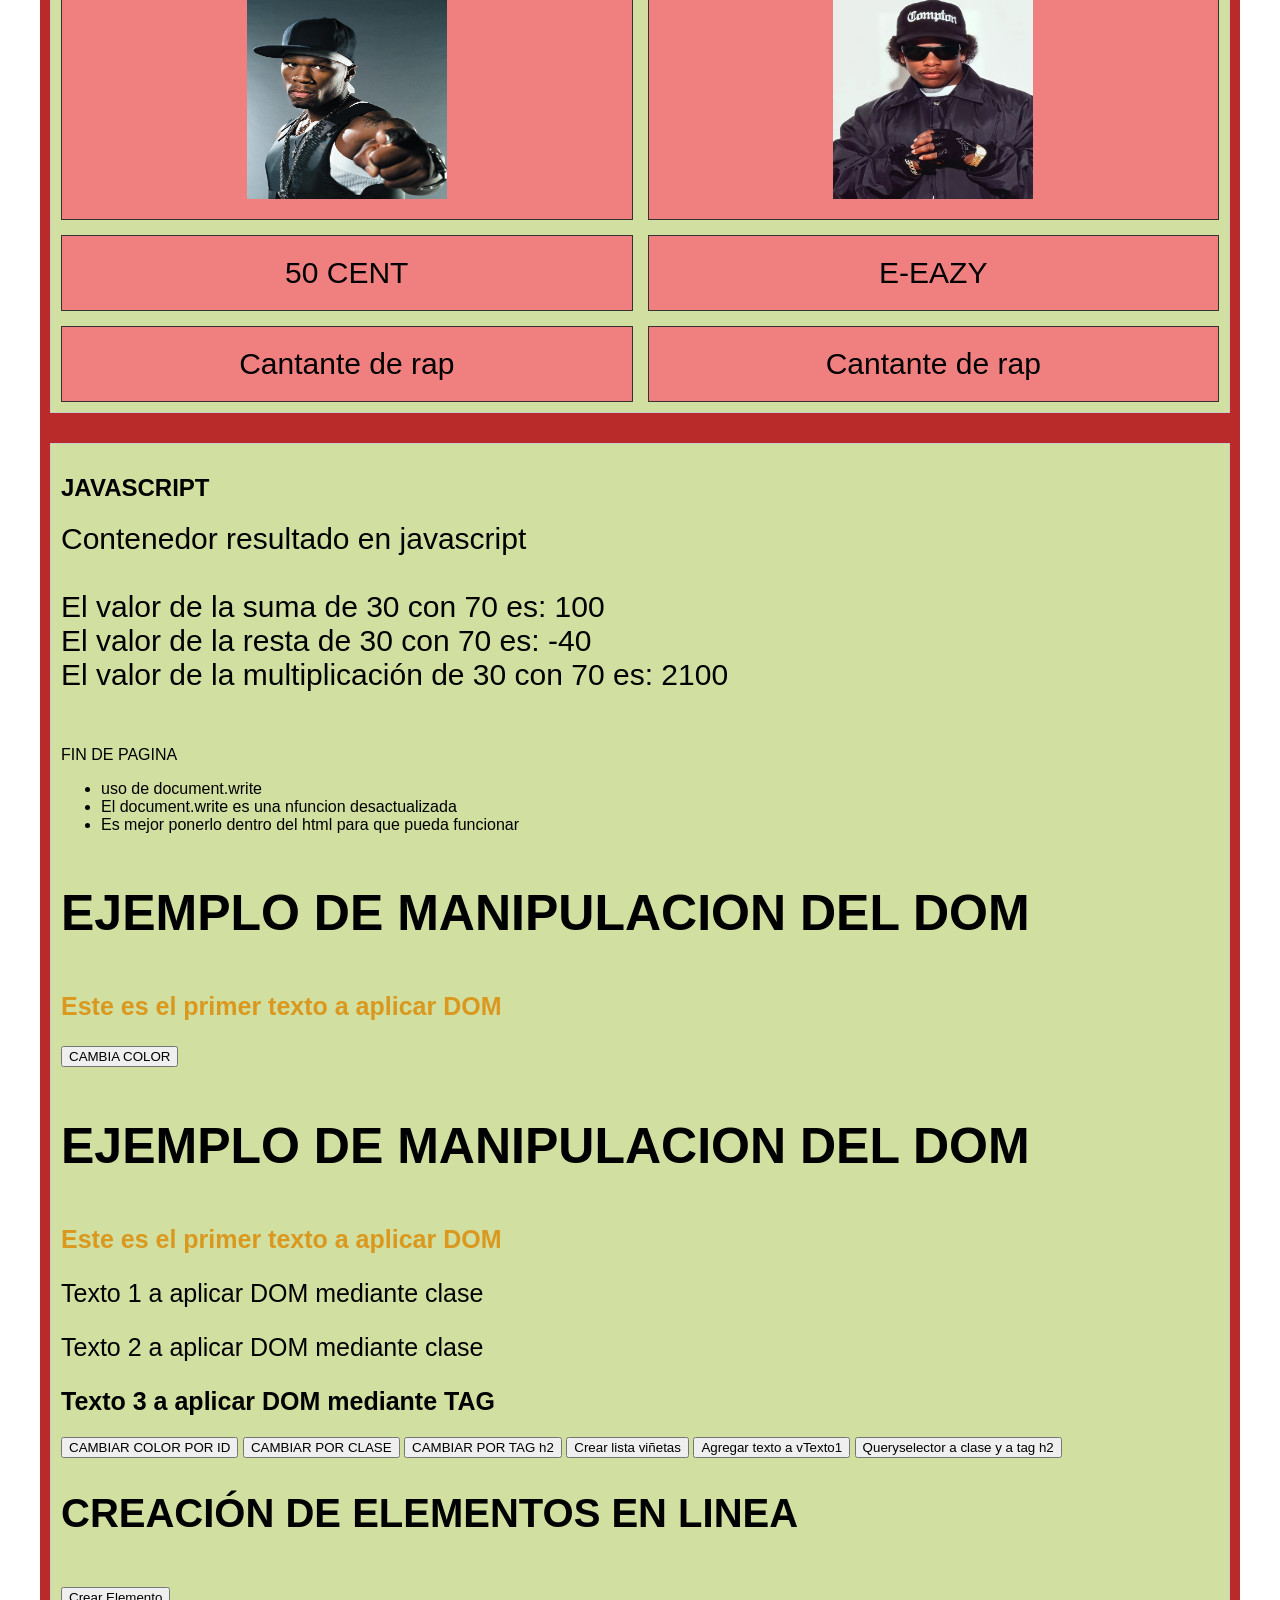
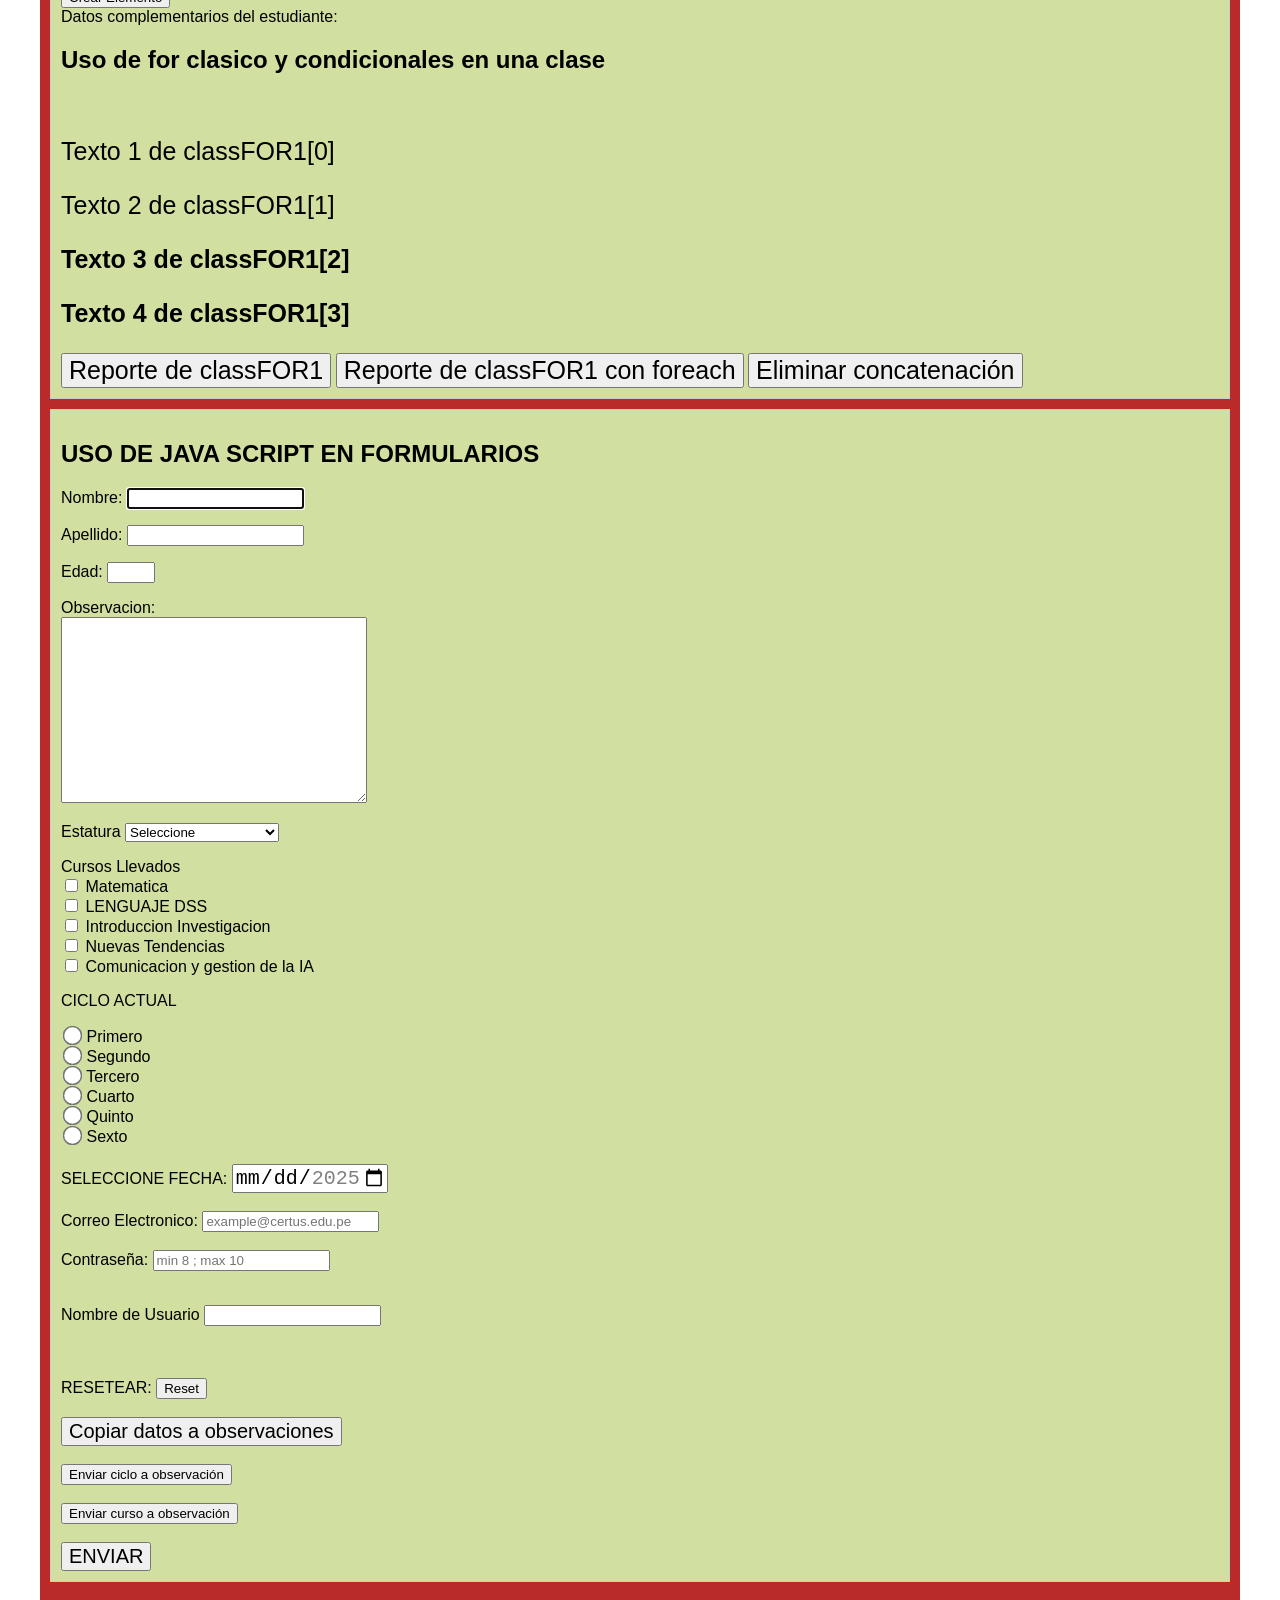
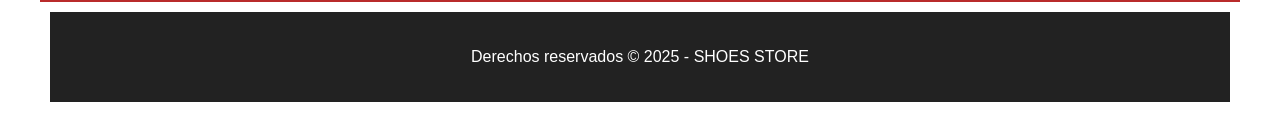
==== commit 0e7b82a6: "06/10/2025" ====
--- a/pagina_contenedores.html
+++ b/pagina_contenedores.html
@@ -468,6 +468,10 @@
                         <button style="font-size: 20px;" type="button" 
                         onclick="FCapturarNombre()">Copiar datos a observaciones</button>
                         <br><br>
+                        <button type="button" onclick="FValidarCiclo()">Enviar ciclo a observación</button>
+                        <br><br>
+                        <button type="button" onclick="FValidarCurso()">Enviar curso a observación</button>
+                        <br><br>
                         <button type="submit" style="font-size: 20px;">ENVIAR</button>
                     </form>   
         </article>
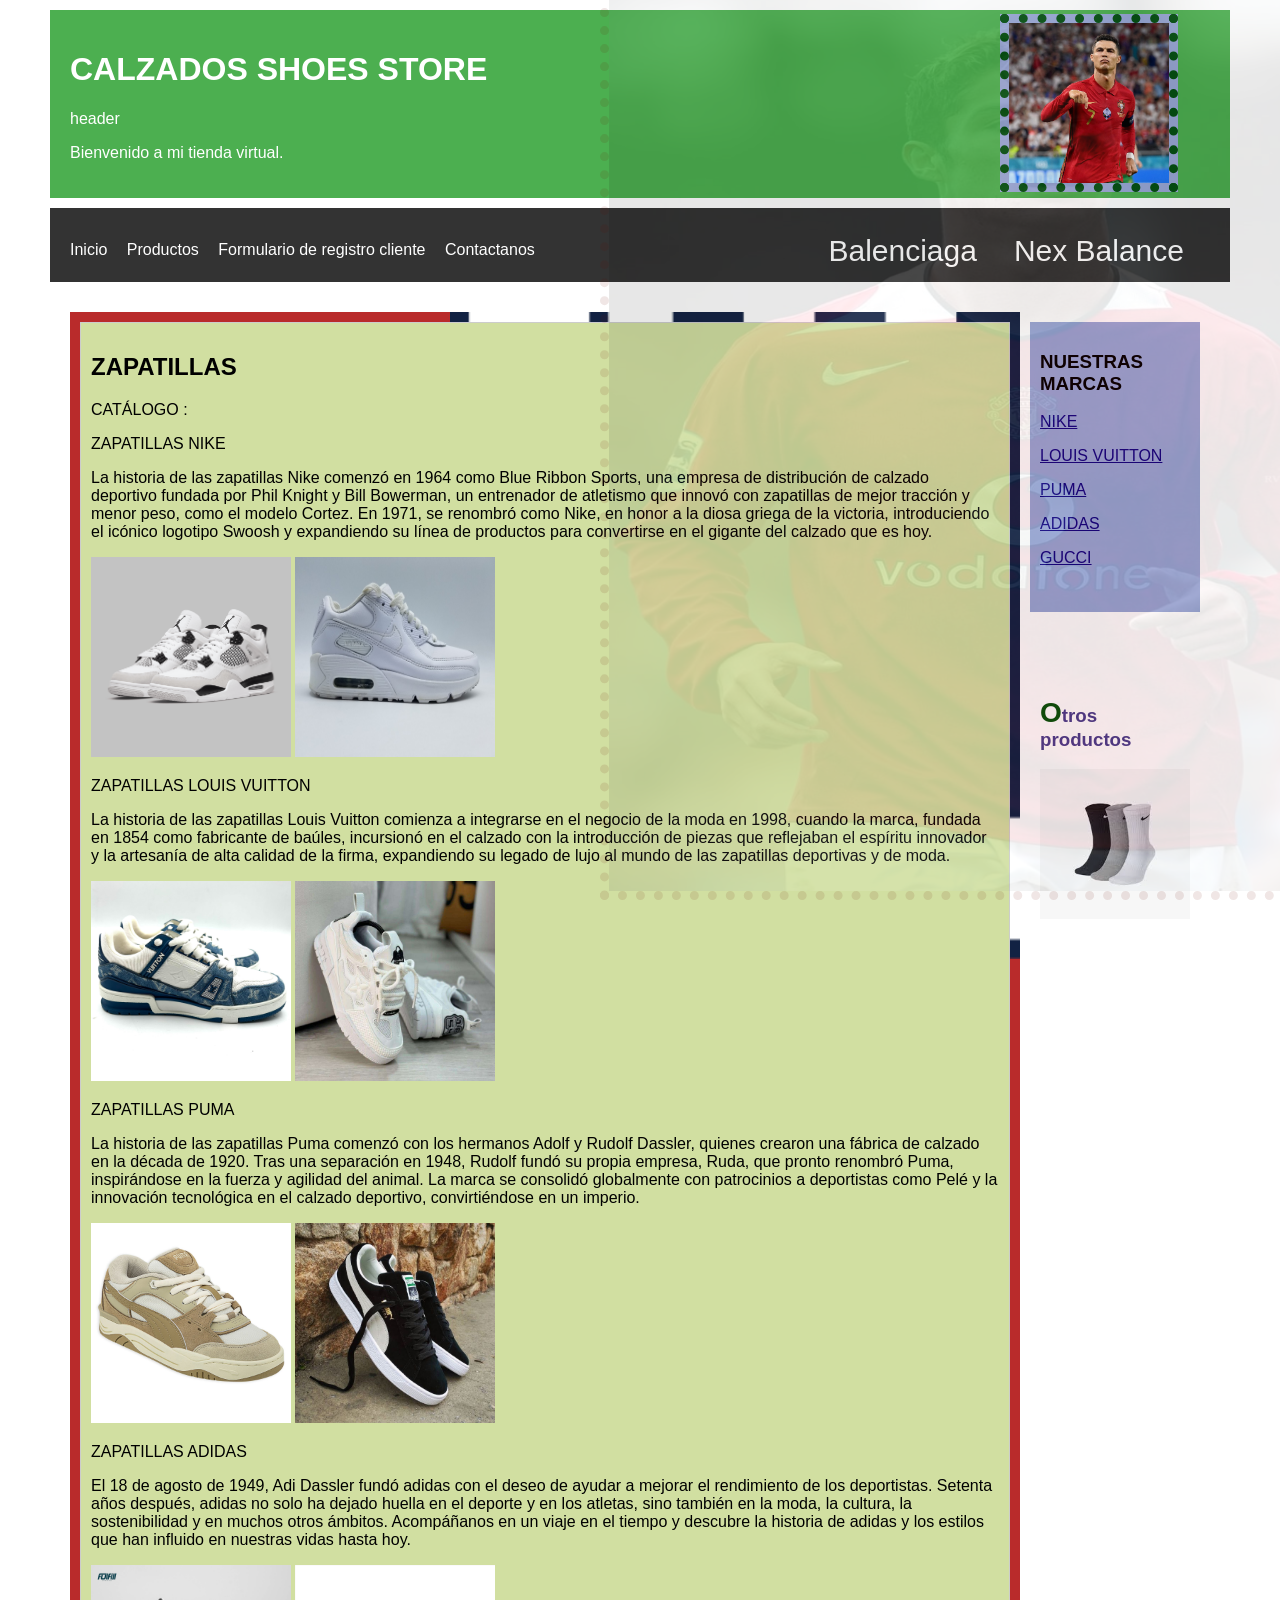
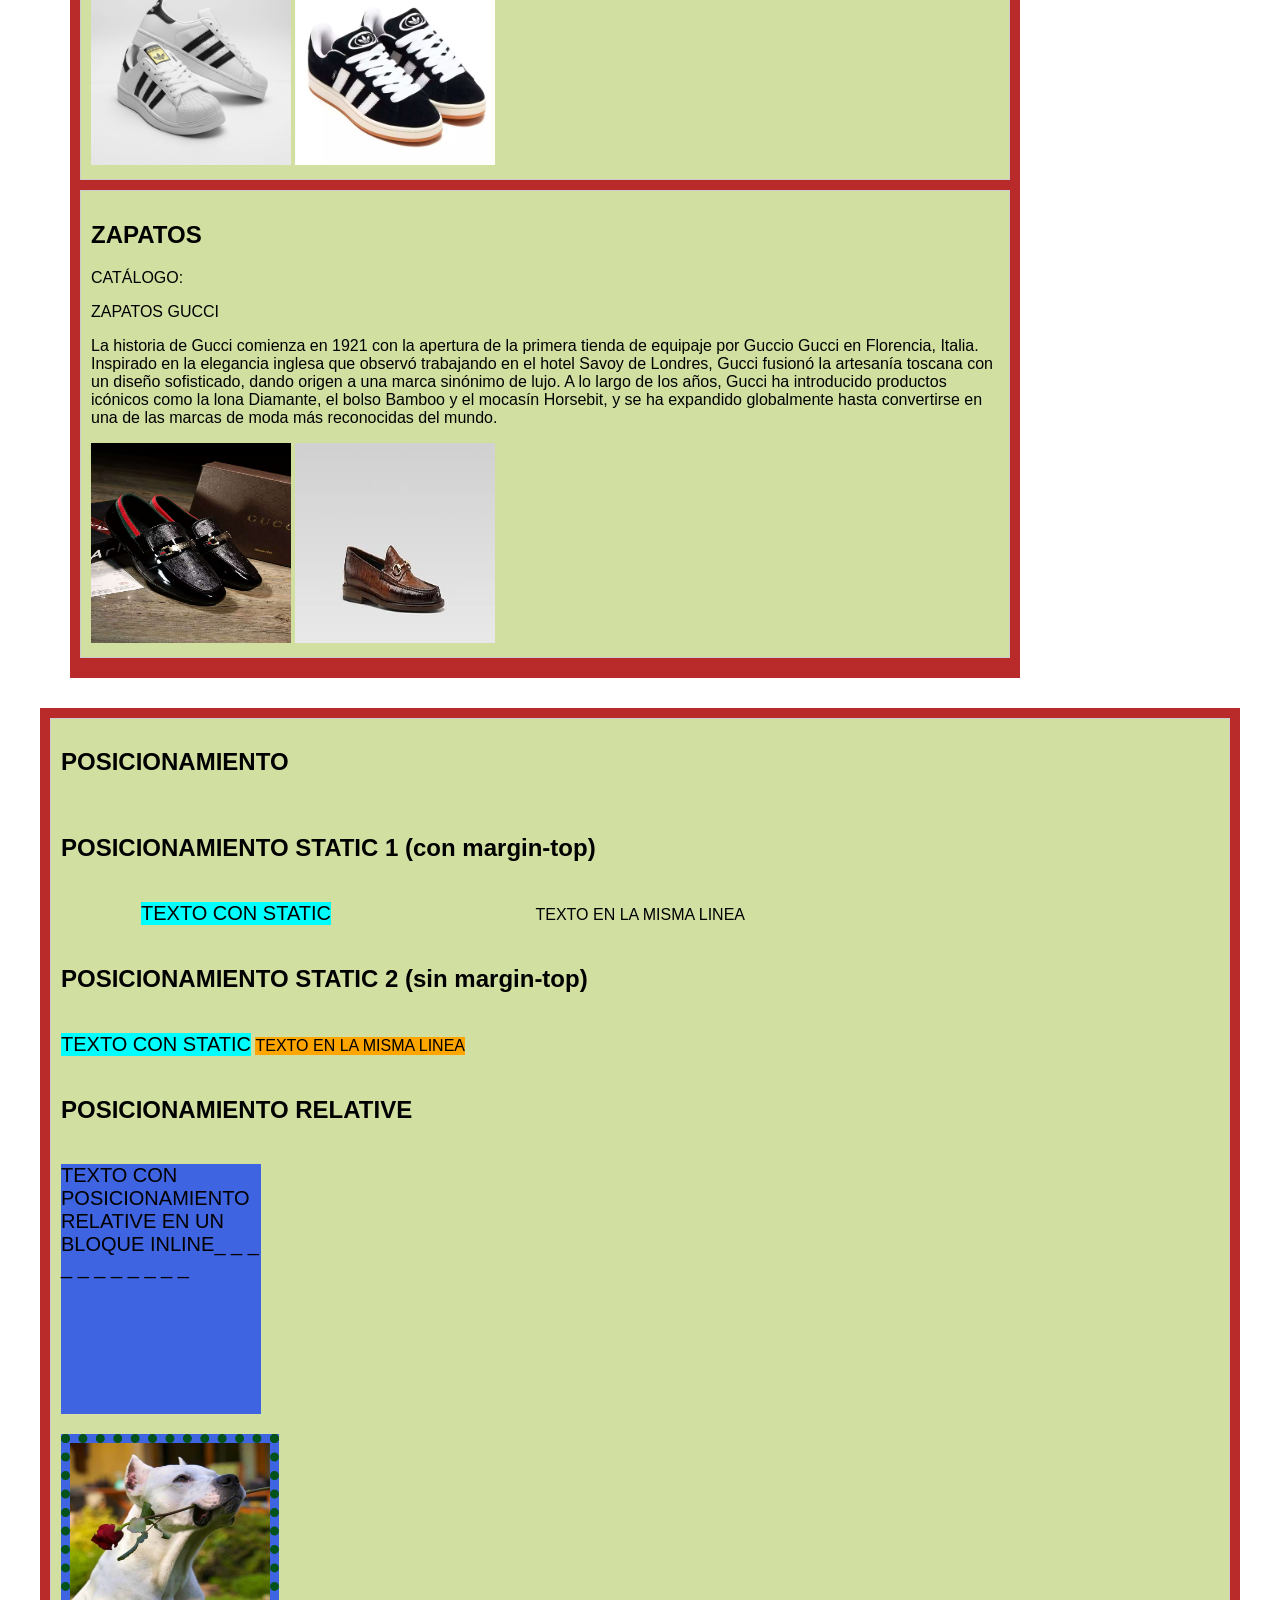
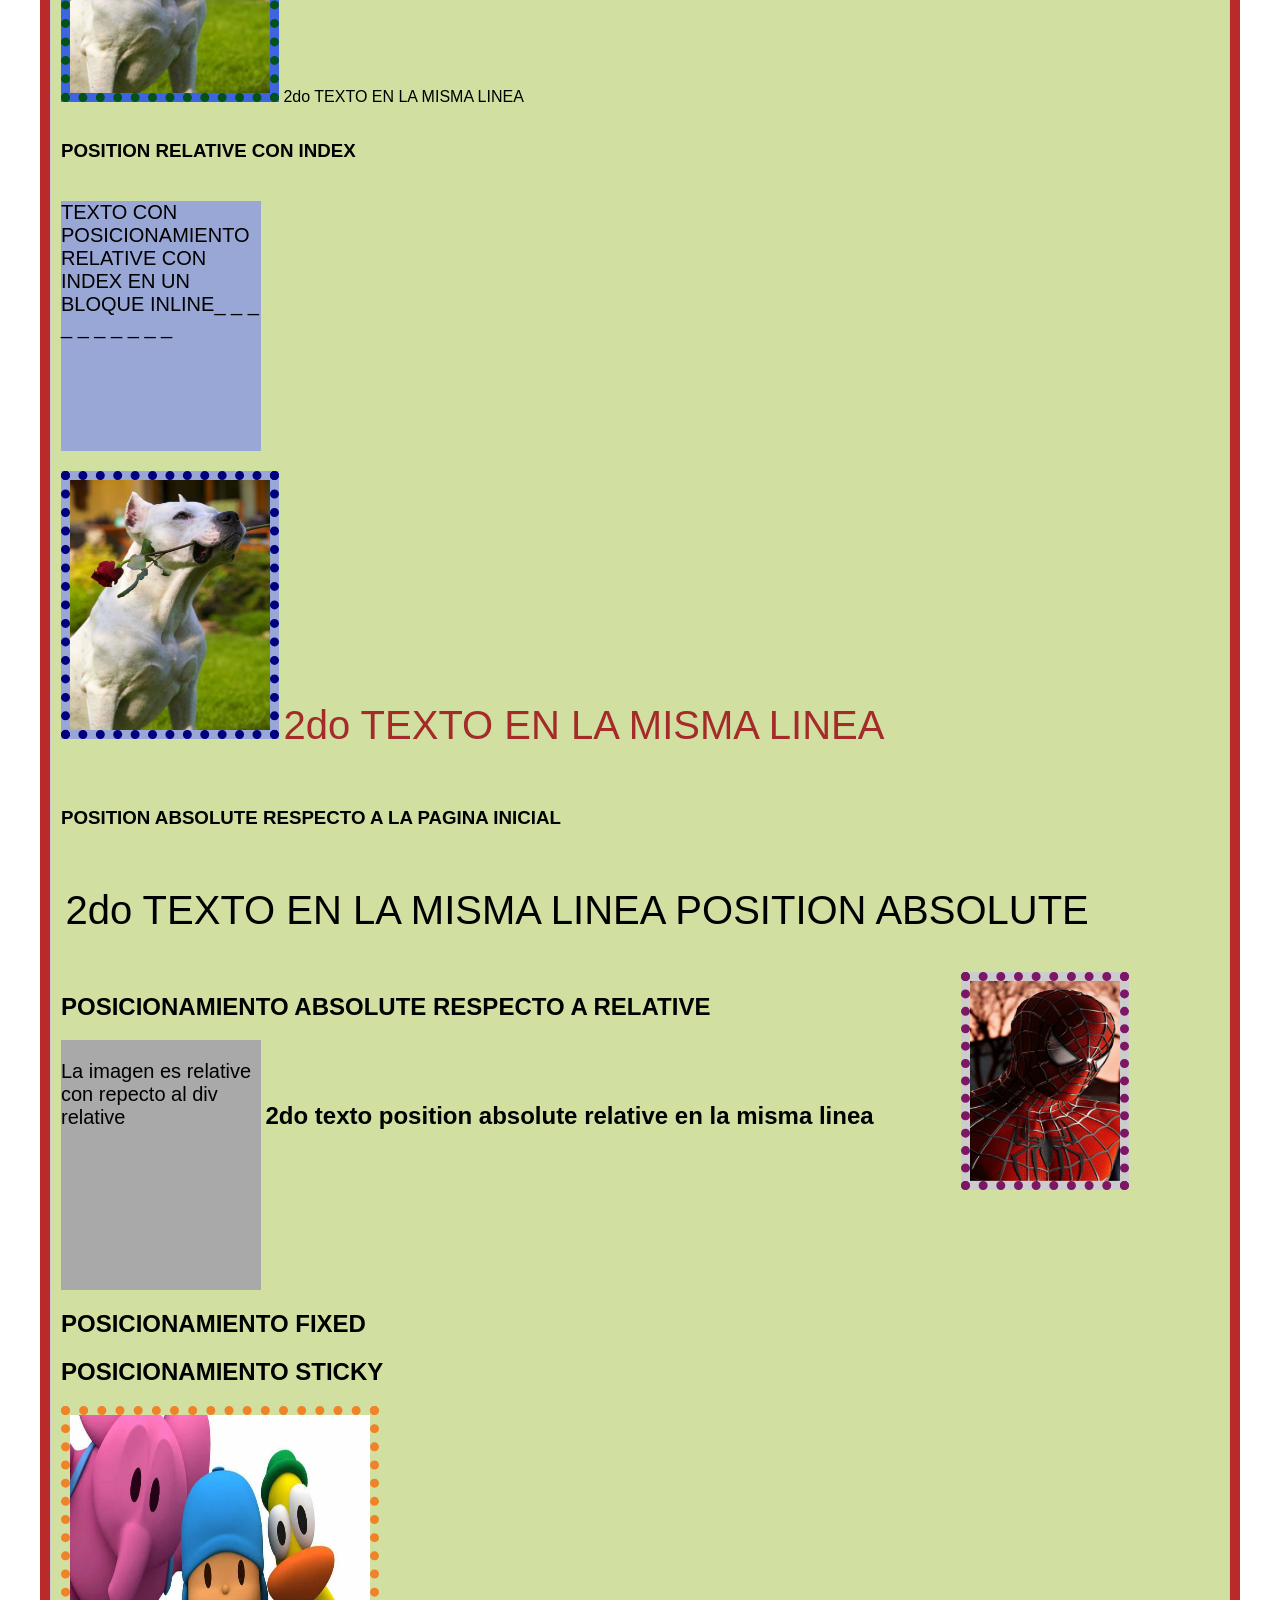
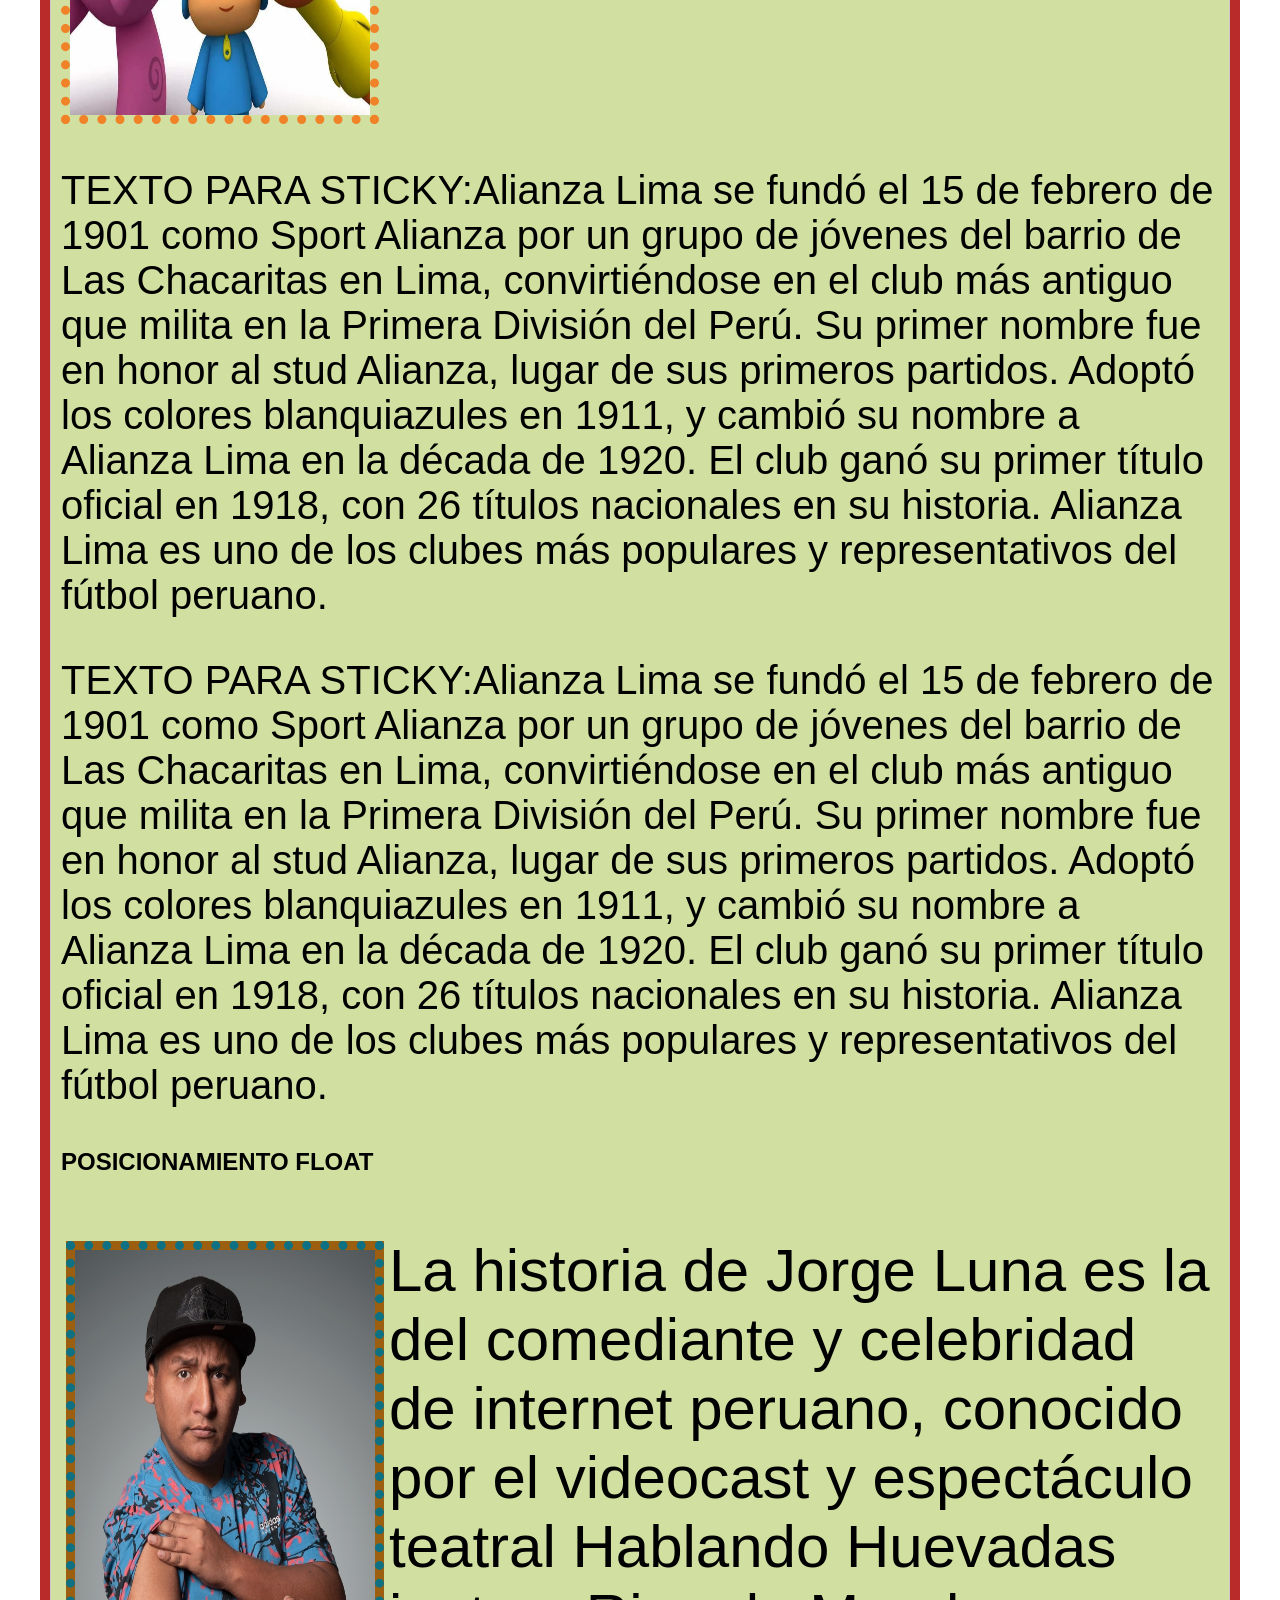
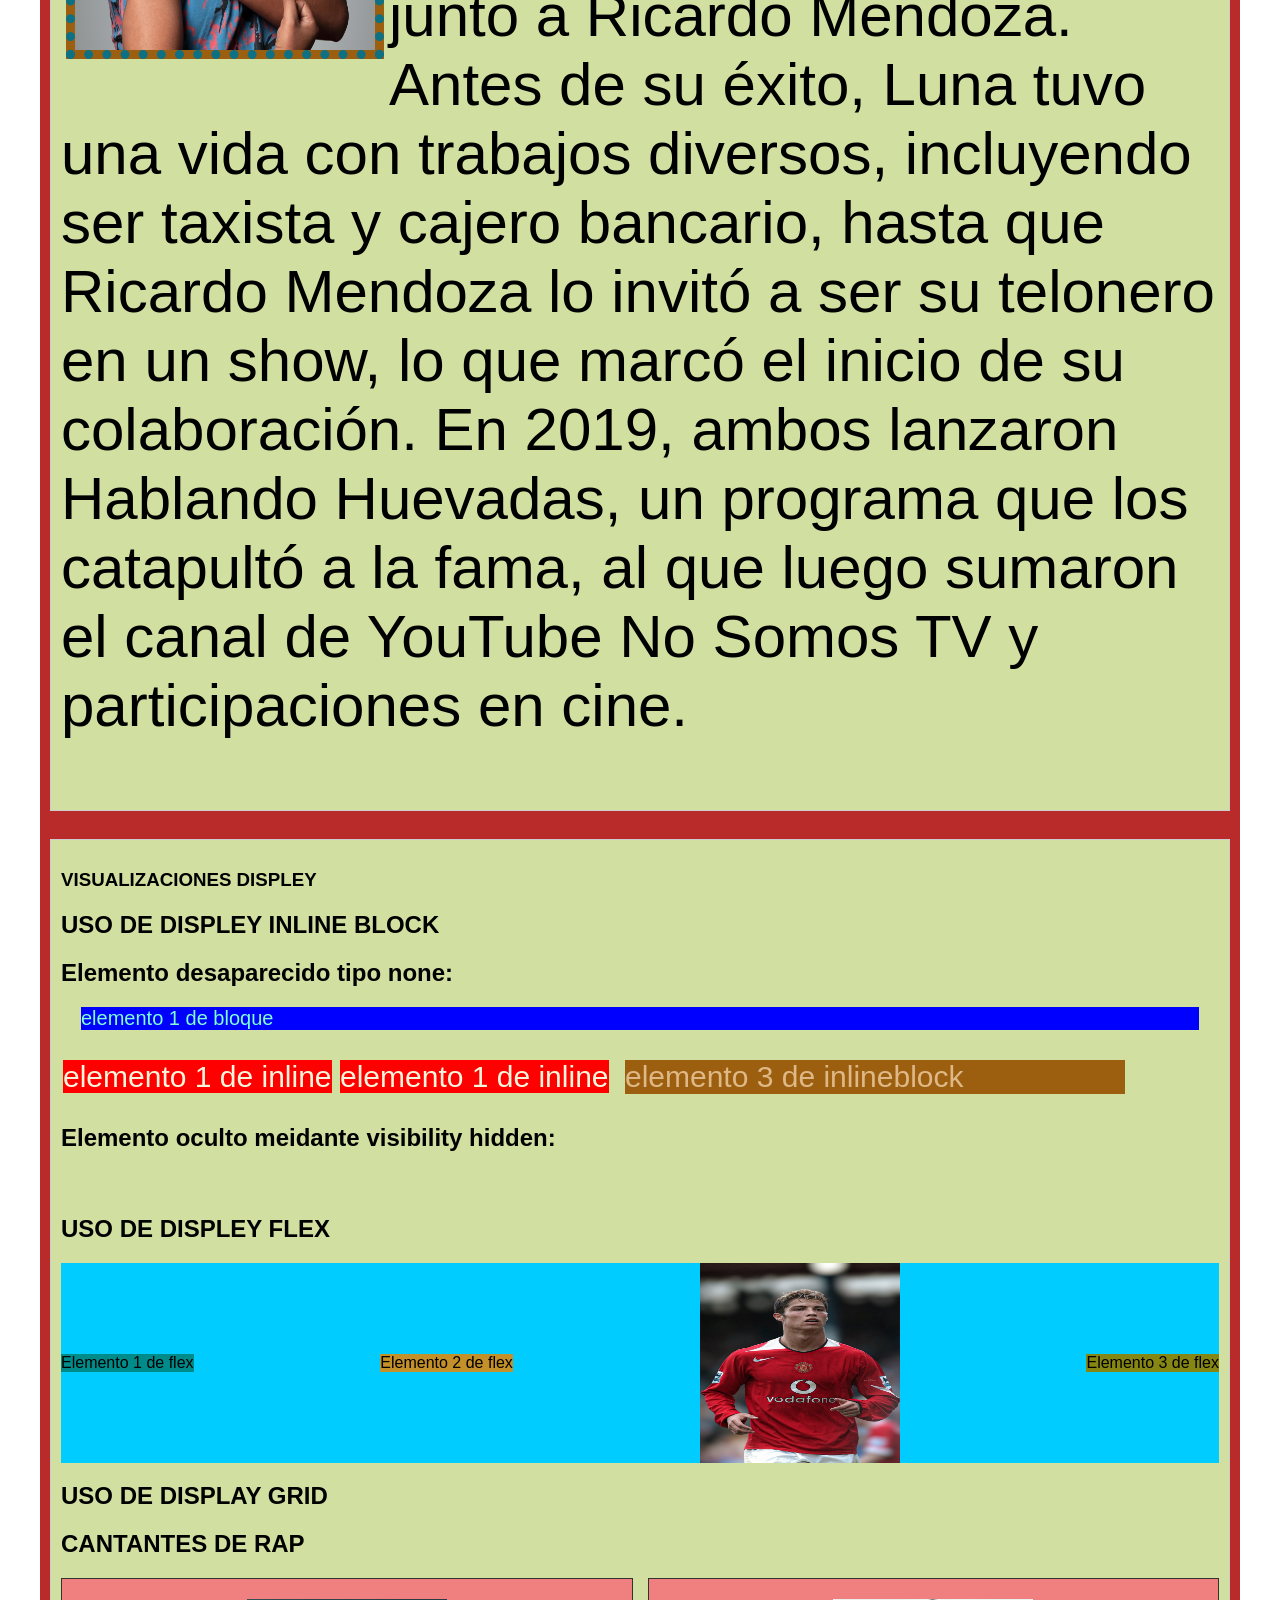
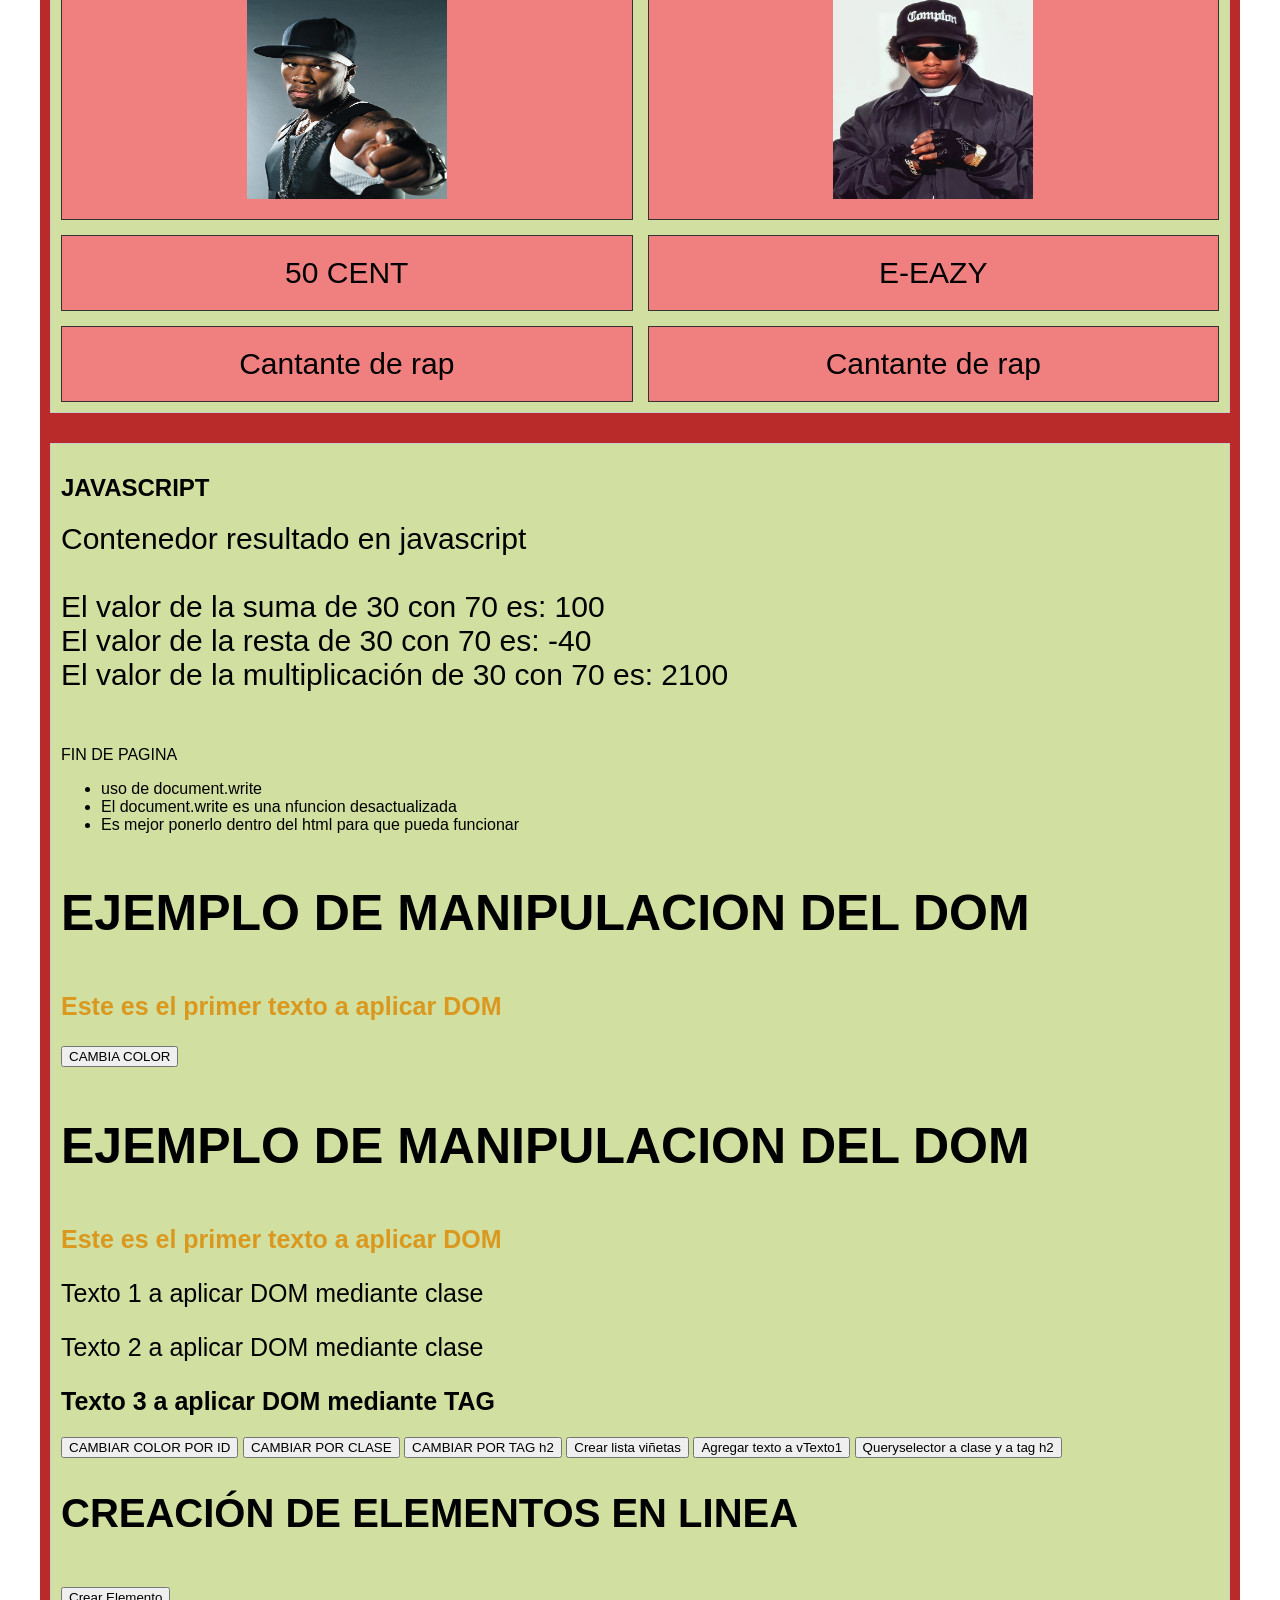
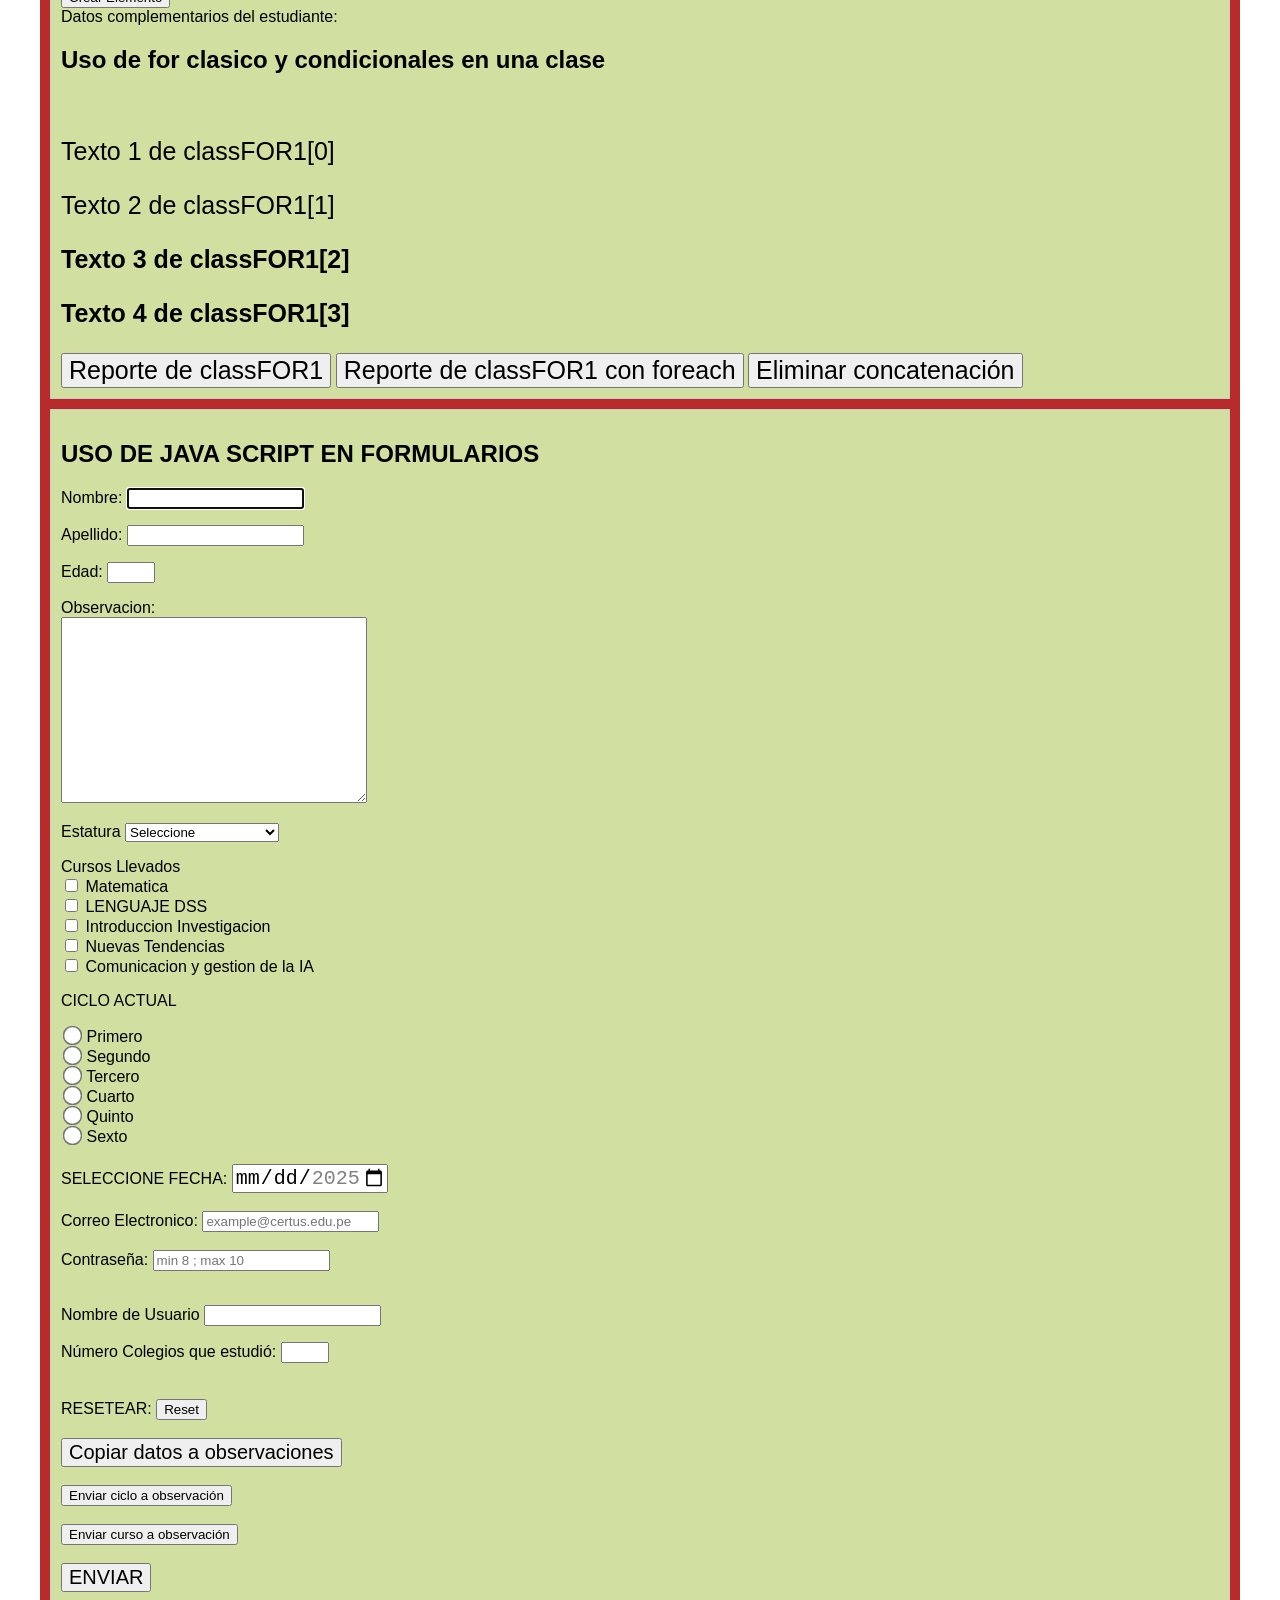
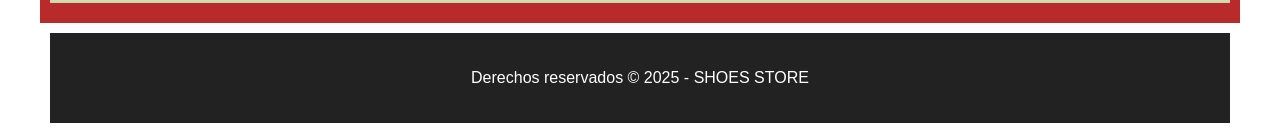
==== commit 756eae23: "tarea" ====
--- a/pagina_contenedores.html
+++ b/pagina_contenedores.html
@@ -460,6 +460,13 @@
                                 <input type="text" id="usuario" name="usuario" minlength="5" maxlength="40" pattern="[A-Za-z0_9]+" required>
                             </label>
                         </p>
+                        
+                        <label for="numColegios">Número Colegios que estudió:
+                        <input type="number" id="numColegios" min="1" max="10">
+                        </label>
+
+                        <div id="colegiosContainer"></div>
+                        
                             <br><br>
                         <label for="resetear">RESETEAR:
                             <input type="reset" id="resetear" name="resetear">
